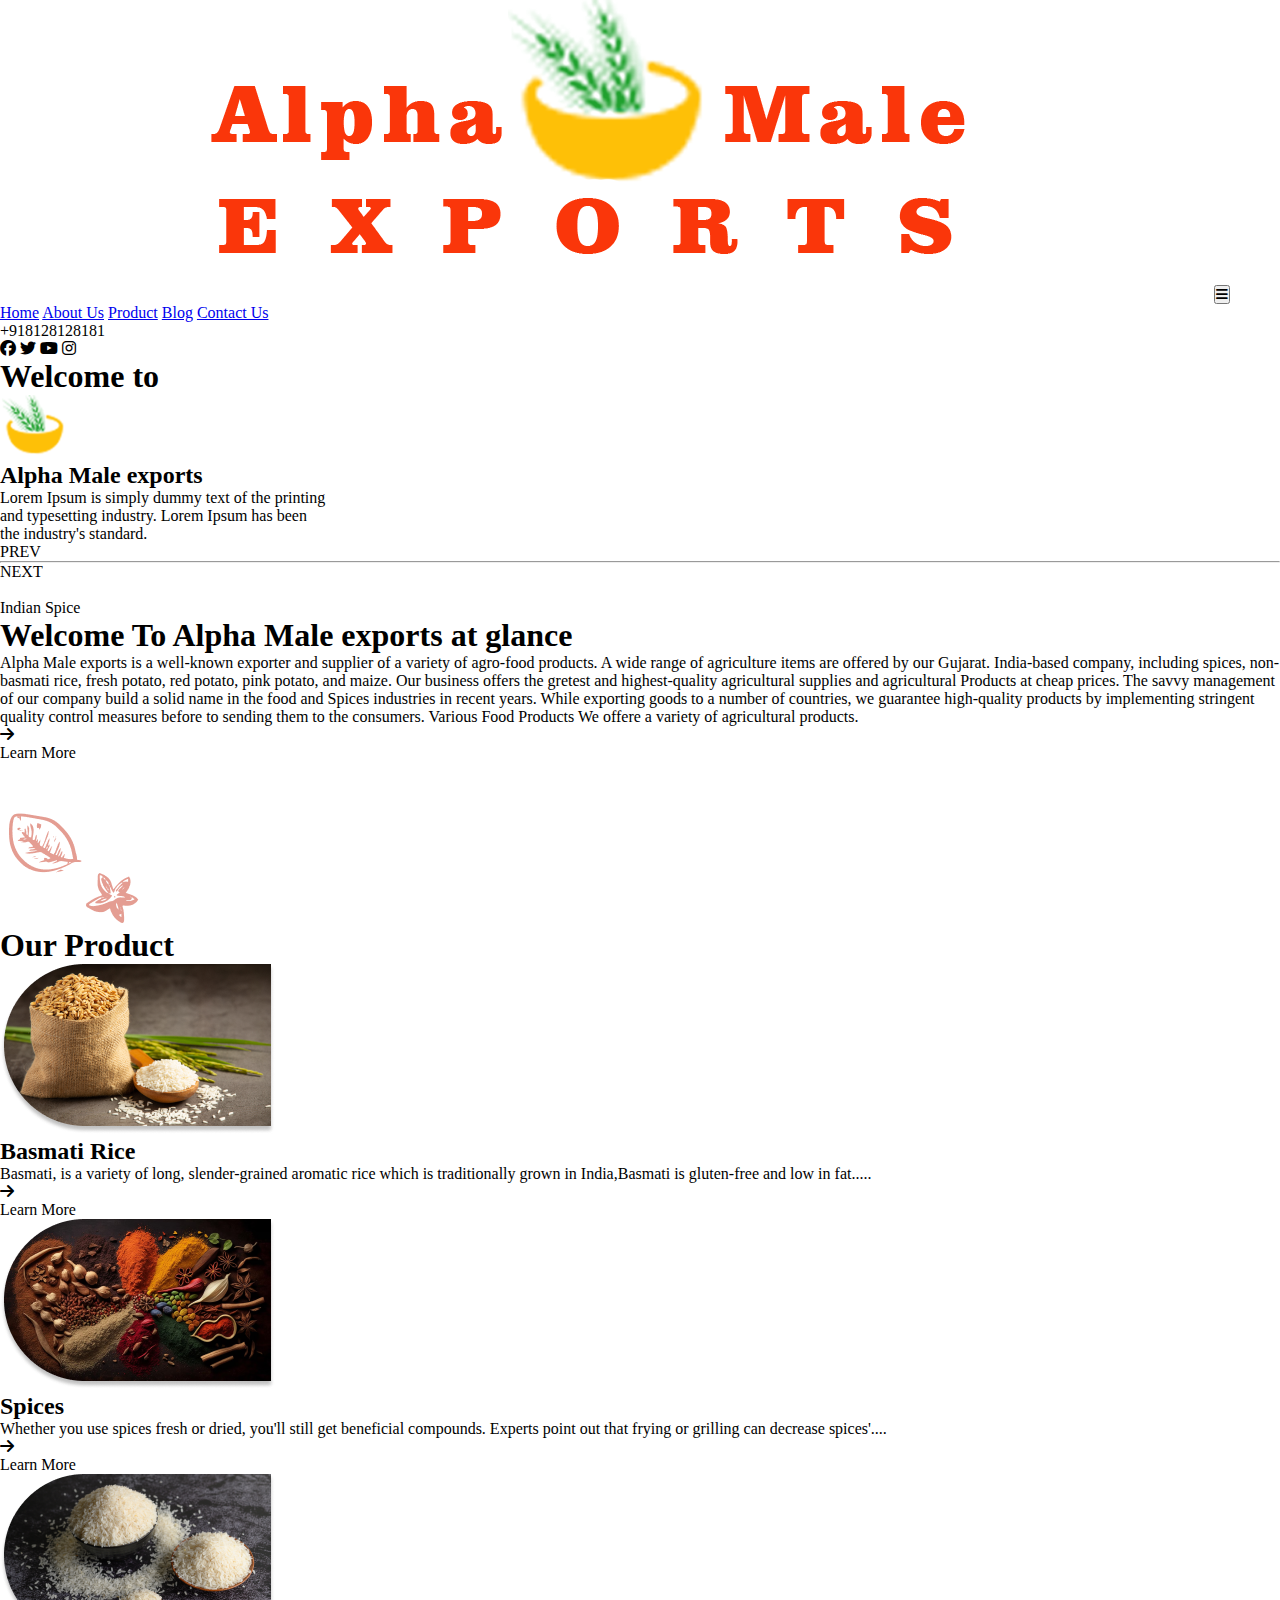
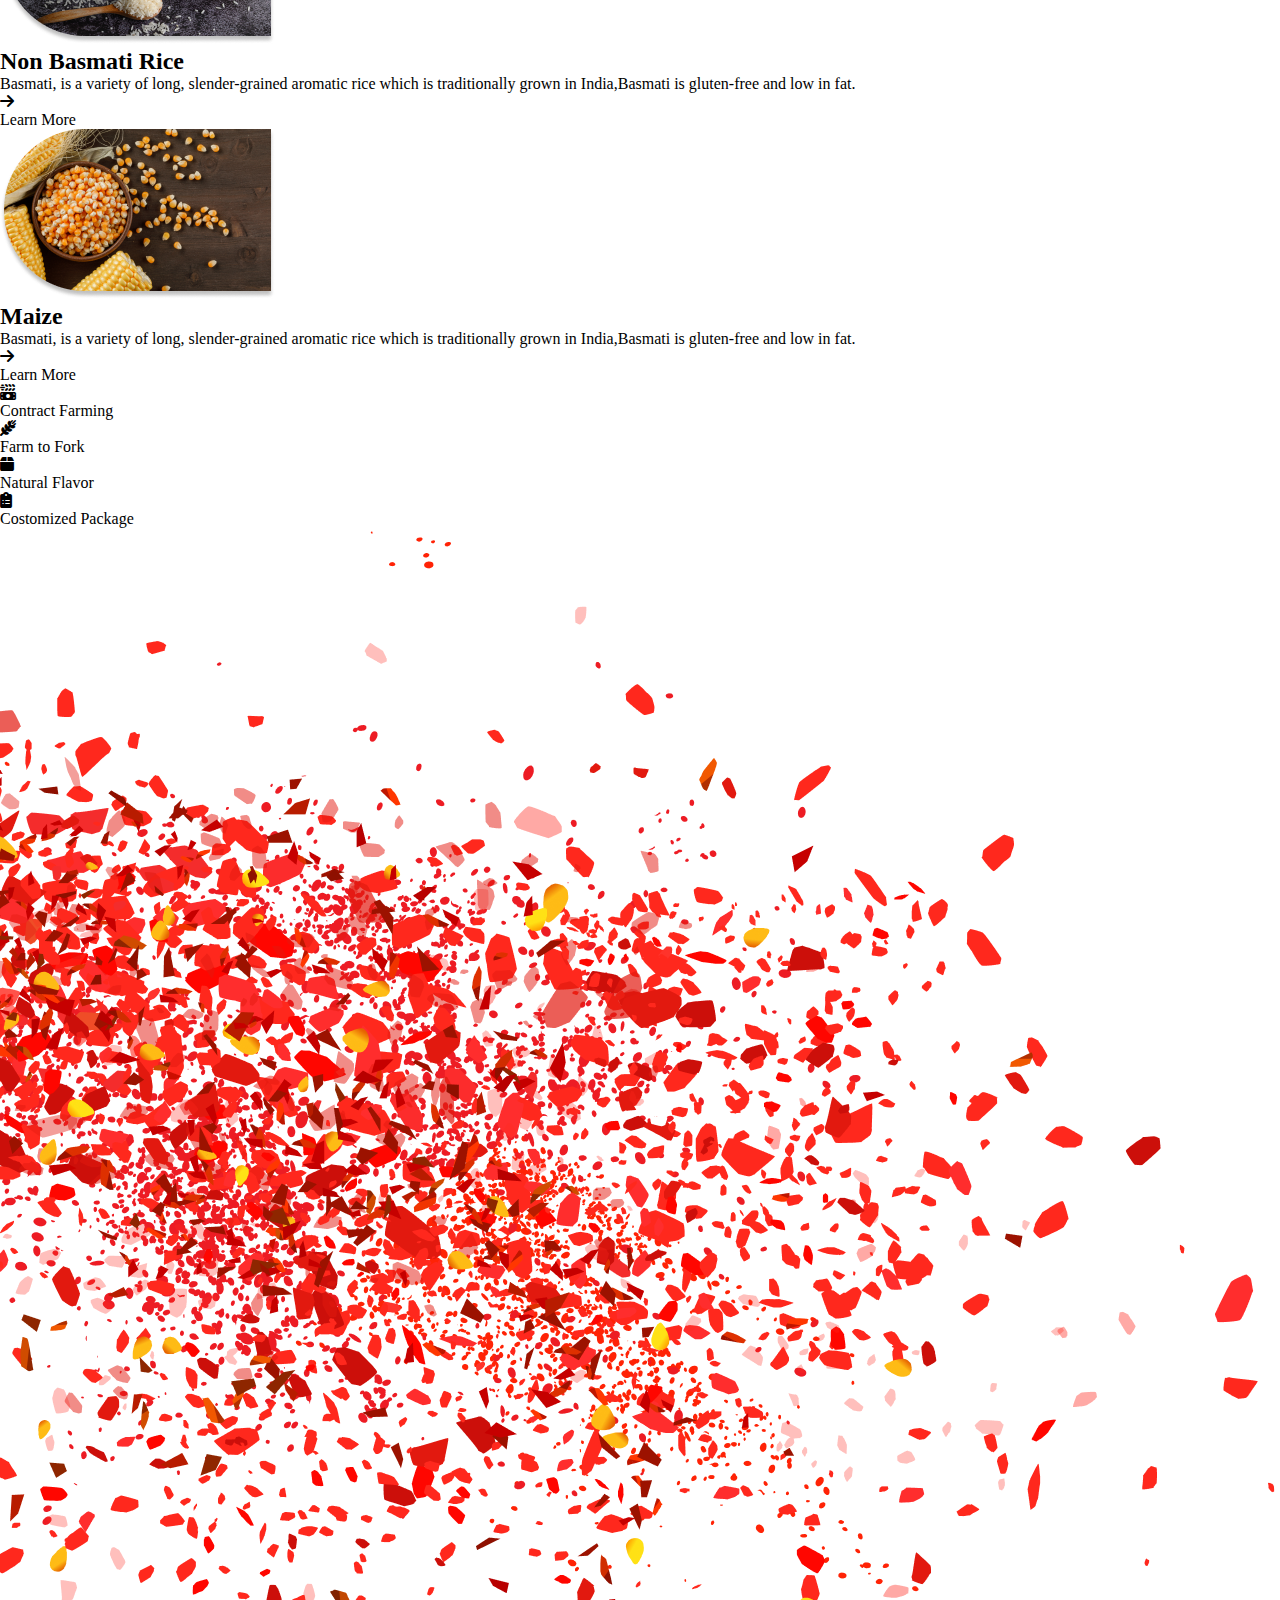
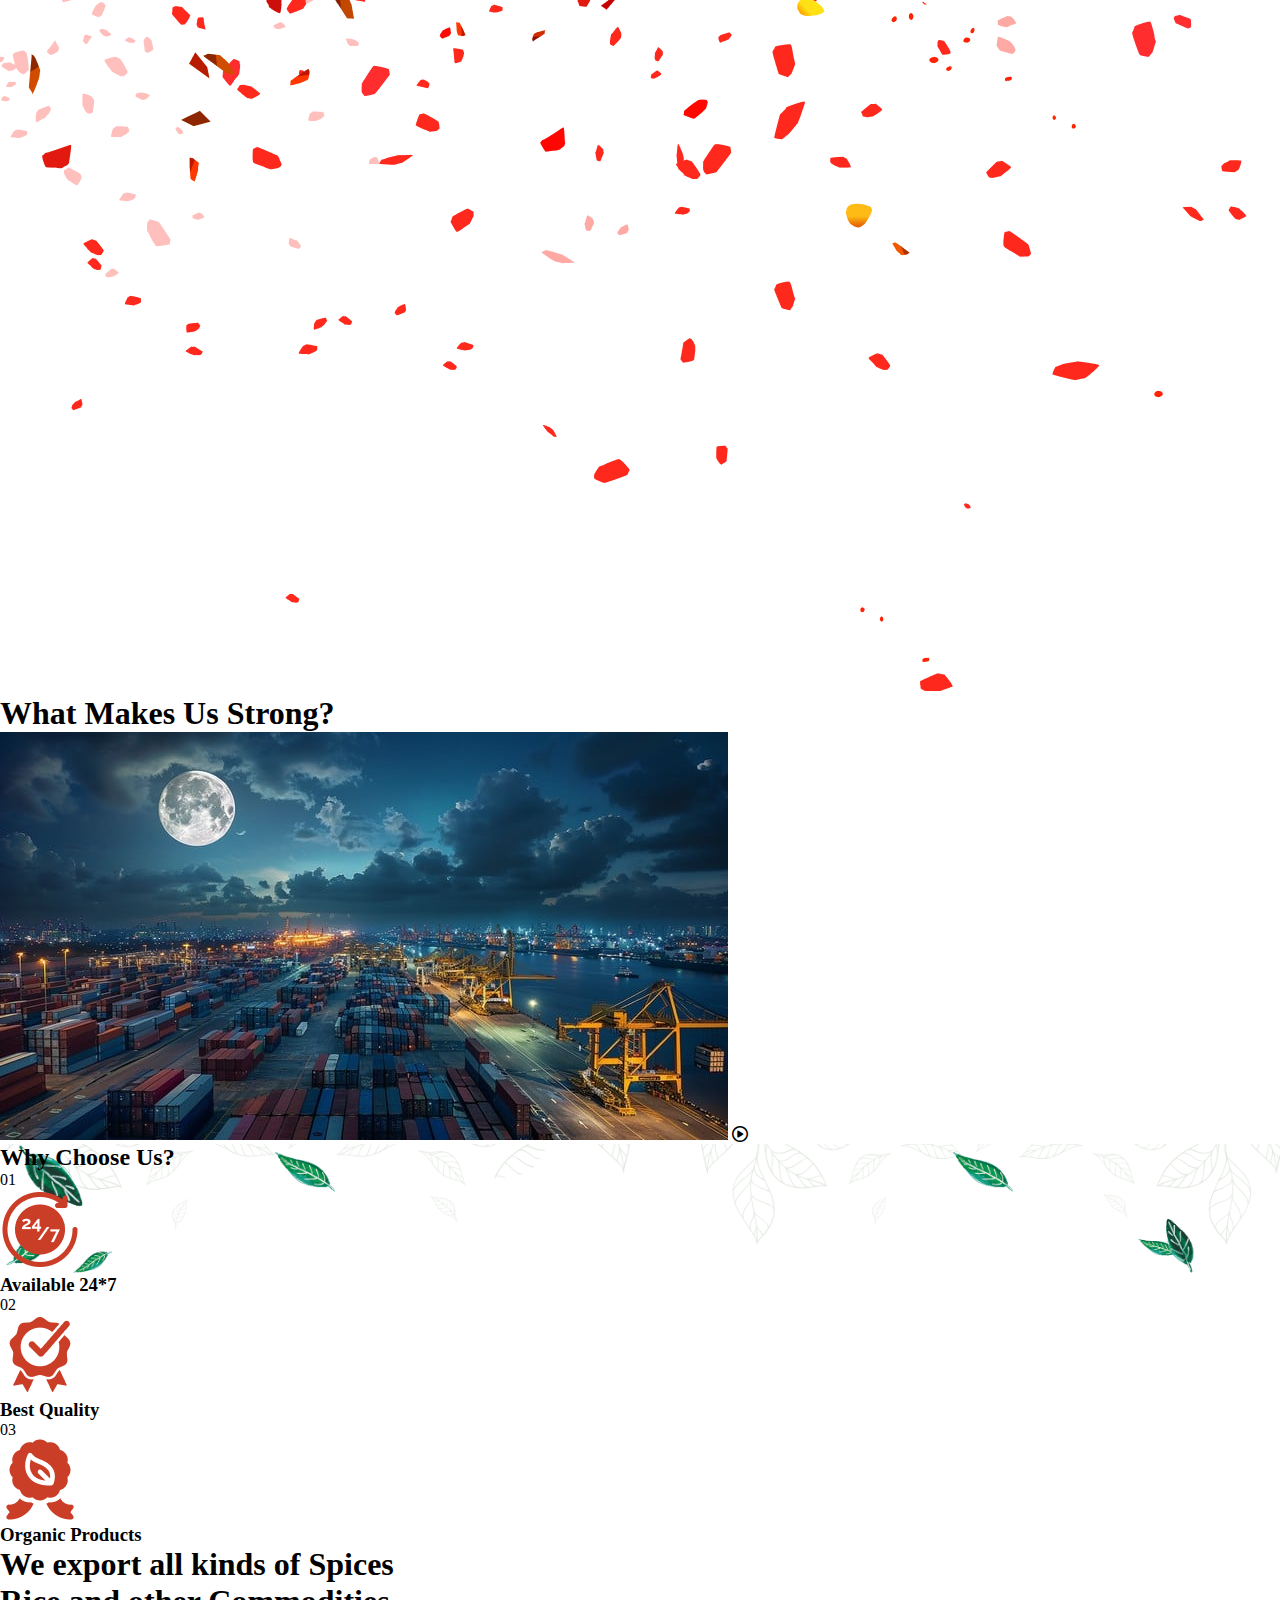
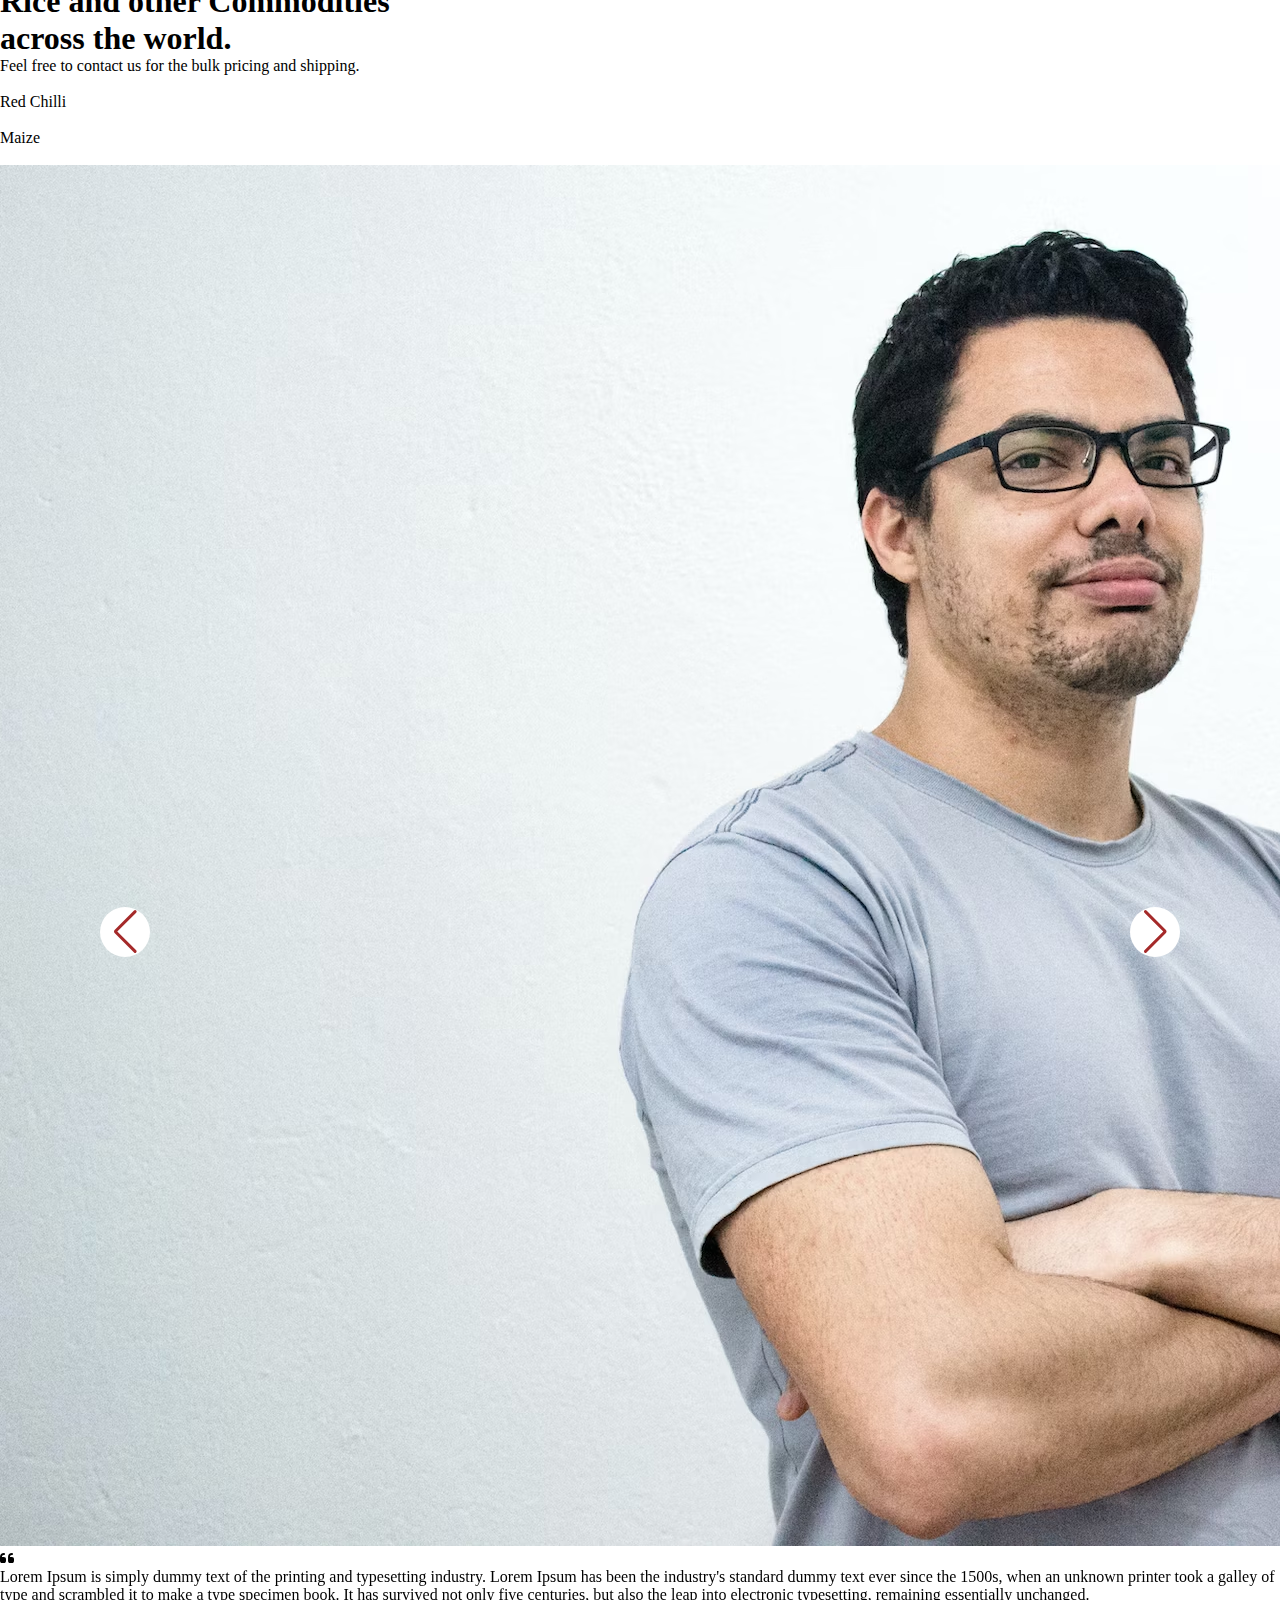
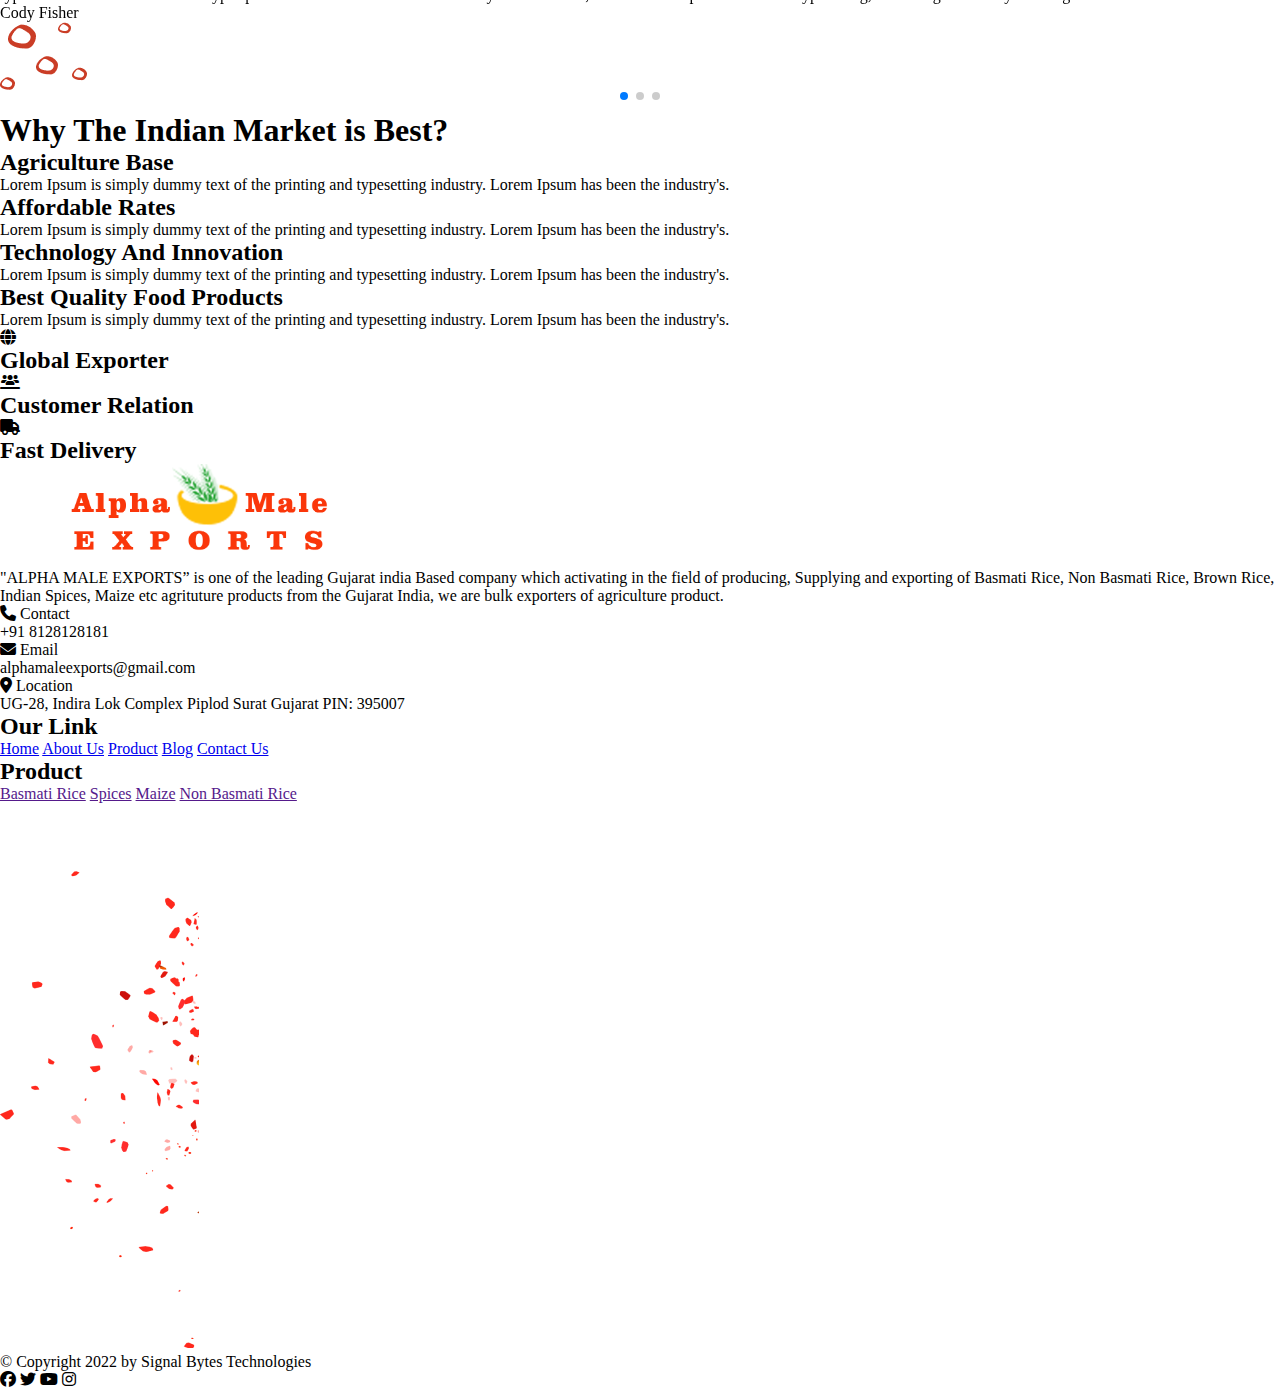
==== index.html @ 894bf76b "website done" ====
<!DOCTYPE html>
<html lang="en">
  <head>
    <meta charset="UTF-8" />
    <meta name="viewport" content="width=device-width, initial-scale=1.0" />
    <title>Alpha Male Exports</title>
    <link rel="stylesheet" href="assets/css/style.css" />
    <link
      rel="stylesheet"
      href="https://cdnjs.cloudflare.com/ajax/libs/font-awesome/6.7.2/css/all.min.css"
    />

    <link
      rel="stylesheet"
      href="https://unpkg.com/swiper/swiper-bundle.min.css"
    />

    <script src="https://cdn.tailwindcss.com"></script>
  </head>
  <body>
    <!-- Header -->
    <section class="">
      <div class="container mx-auto px-4">
        <div class="header flex flex-wrap items-center justify-between p-5">
          <!-- Left Content -->
          <div
            class="leftContent flex items-center w-full sm:w-auto justify-between sm:justify-start"
          >
            <img
              src="assets/images/logo.png"
              alt="Logo"
              class="w-[150px] sm:w-[190px] h-auto"
            />
            <!-- Hamburger Menu for Mobile -->
            <button
              id="menuToggle"
              class="block sm:hidden text-2xl focus:outline-none"
            >
              <i class="fa-solid fa-bars"></i>
            </button>
          </div>

          <!-- Navigation Links -->
          <div
            id="mobileMenu"
            class="hidden w-full sm:flex sm:w-auto sm:items-center sm:space-x-6 sm:mt-0 mt-4"
          >
            <nav
              class="flex flex-col sm:flex-row space-y-4 sm:space-y-0 sm:space-x-6 text-lg"
            >
              <a href="./" class="hover:text-[#CA3D26] font-semibold">Home</a>
              <a href="/about.html" class="hover:text-[#CA3D26]">About Us</a>
              <a href="/product.html" class="hover:text-[#CA3D26]">Product</a>
              <a href="/blog.html" class="hover:text-[#CA3D26]">Blog</a>
              <a href="/contact.html" class="hover:text-[#CA3D26]"
                >Contact Us</a
              >
            </nav>
          </div>

          <!-- Right Content -->
          <div
            class="rightContent flex flex-wrap items-center space-y-4 sm:space-y-0 w-full sm:w-auto sm:mt-0 mt-4 justify-between"
          >
            <span class="text-sm sm:text-base sm:me-6">+918128128181</span>
            <div class="flex space-x-2">
              <i
                class="fa-brands fa-facebook bg-[#CA3D26] p-2 text-white rounded-full hover:bg-red-600"
              ></i>
              <i
                class="fa-brands fa-twitter bg-[#CA3D26] p-2 text-white rounded-full hover:bg-red-600"
              ></i>
              <i
                class="fa-brands fa-youtube bg-[#CA3D26] p-2 text-white rounded-full hover:bg-red-600"
              ></i>
              <i
                class="fa-brands fa-instagram bg-[#CA3D26] p-2 text-white rounded-full hover:bg-red-600"
              ></i>
            </div>
          </div>
        </div>
      </div>
    </section>

    <!-- Hero Section -->
    <section class="bg-[#CA3D26] py-24 px-3 lg:px-0">
      <div class="container mx-auto">
        <div class="flex w-screen">
          <div class="w-1/2 relative">
            <h1 class="text-5xl text-yellow-400 mb-6">Welcome to</h1>
            <img
              src="assets/images/image 2.png"
              alt=""
              class="absolute left-52 -top-2 md:left-64"
              width="70px"
            />
            <h2 class="text-5xl text-white font-bold mb-6">
              Alpha Male exports
            </h2>
            <p class="text-white text-lg mb-20">
              Lorem Ipsum is simply dummy text of the printing <br />
              and typesetting industry. Lorem Ipsum has been <br />
              the industry's standard.
            </p>
            <div class="flex text-white">
              <p>PREV</p>
              <hr class="border-t-1 border-white w-[200px] mx-2 my-3" />
              <p>NEXT</p>
            </div>
          </div>
          <div class="w-1/2 relative">
            <img
              src="assets/images/spicesImg.jpeg"
              alt=""
              class="rounded-l-full ms-28"
            />
            <!-- <img src="assets/images/cinnamonImg.png" alt="" width="90px" height="90px" class="rounded-full"> -->
            <p
              class="absolute bottom-16 lg:bottom-2 lg:right-20 right-0 text-lg text-white"
            >
              Indian Spice
            </p>
          </div>
        </div>
      </div>
    </section>

    <section class="my-24 px-3 lg:px-0">
      <div class="container mx-auto">
        <div class="text-center md:px-20 md:py-10 px-3 py-5 bg-[#FDF4E4] rounded-3xl relative">
          <div class="flex justify-center mb-5 mt-4">
            <h1 class="text-3xl font-bold">
              <span class="text-red-500 italic">Welcome To</span> Alpha Male
              exports at glance
            </h1>
          </div>
          <p class="text-lg py-2">
            Alpha Male exports is a well-known exporter and supplier of a
            variety of agro-food products. A wide range of agriculture items are
            offered by our Gujarat. India-based company, including spices,
            non-basmati rice, fresh potato, red potato, pink potato, and maize.
            Our business offers the gretest and highest-quality agricultural
            supplies and agricultural Products at cheap prices. The savvy
            management of our company build a solid name in the food and Spices
            industries in recent years. While exporting goods to a number of
            countries, we guarantee high-quality products by implementing
            stringent quality control measures before to sending them to the
            consumers. Various Food Products We offere a variety of agricultural
            products.
          </p>
          <div class="flex justify-center items-center my-7">
            <i
              class="fa-solid fa-arrow-right bg-[#CA3D26] rounded-full p-3 text-white"
            ></i>
            <p class="text-[#CA3D26] font-bold ms-3">Learn More</p>
          </div>
          <img src="assets/images/svg8.png" alt="" class="absolute -top-8" />
          <img
            src="assets/images/svg9.png"
            alt=""
            class="absolute top-20 right-8"
          />
        </div>
      </div>
    </section>

    <!-- Our Product -->
    <section class="my-24 px-3 lg:px-0">
      <div class="container mx-auto">
        <div class="text-center">
          <h1 class="text-4xl font-bold">Our Product</h1>
          <div
            class="grid grid-cols-1 sm:grid-cols-2 lg:grid-cols-4 gap-4 py-8"
          >
            <div class="shadow-md rounded-xl p-6">
              <div class="border border-red-500 rounded-xl overflow-hidden">
                <img
                  src="assets/images/Rectangle 17.png"
                  alt=""
                  class="mt-3 float-right"
                />
                <div class="px-8">
                  <h2 class="text-2xl font-semibold my-5">Basmati Rice</h2>
                  <p class="text-gray-500">
                    Basmati, is a variety of long, slender-grained aromatic rice
                    which is traditionally grown in India,Basmati is gluten-free
                    and low in fat.....
                  </p>
                  <div class="flex justify-center items-center my-7">
                    <i
                      class="fa-solid fa-arrow-right bg-[#CA3D26] rounded-full p-3 text-white"
                    ></i>
                    <p class="text-[#CA3D26] font-bold ms-3">Learn More</p>
                  </div>
                </div>
              </div>
            </div>
            <div class="shadow-md rounded-xl p-6">
              <div class="border border-yellow-500 rounded-xl overflow-hidden">
                <img
                  src="assets/images/Rectangle 17 (1).png"
                  alt=""
                  class="mt-3 float-right"
                />
                <div class="px-8">
                  <h2 class="text-2xl font-semibold my-5">Spices</h2>
                  <p class="text-gray-500">
                    Whether you use spices fresh or dried, you'll still get
                    beneficial compounds. Experts point out that frying or
                    grilling can decrease spices'....
                  </p>
                  <div class="flex justify-center items-center my-7">
                    <i
                      class="fa-solid fa-arrow-right bg-yellow-500 rounded-full p-3 text-white"
                    ></i>
                    <p class="text-yellow-500 font-bold ms-3">Learn More</p>
                  </div>
                </div>
              </div>
            </div>
            <div class="shadow-md rounded-xl p-6">
              <div class="border border-red-500 rounded-xl overflow-hidden">
                <img
                  src="assets/images/Rectangle 17 (2).png"
                  alt=""
                  class="mt-3 float-right"
                />
                <div class="px-8">
                  <h2 class="text-2xl font-semibold my-5">Non Basmati Rice</h2>
                  <p class="text-gray-500">
                    Basmati, is a variety of long, slender-grained aromatic rice
                    which is traditionally grown in India,Basmati is gluten-free
                    and low in fat.
                  </p>
                  <div class="flex justify-center items-center my-7">
                    <i
                      class="fa-solid fa-arrow-right bg-[#CA3D26] rounded-full p-3 text-white"
                    ></i>
                    <p class="text-[#CA3D26] font-bold ms-3">Learn More</p>
                  </div>
                </div>
              </div>
            </div>
            <div class="shadow-md rounded-xl p-6">
              <div class="border border-yellow-500 rounded-xl overflow-hidden">
                <img
                  src="assets/images/Rectangle 17 (3).png"
                  alt=""
                  class="mt-3 float-right"
                />
                <div class="px-8">
                  <h2 class="text-2xl font-semibold my-5">Maize</h2>
                  <p class="text-gray-500">
                    Basmati, is a variety of long, slender-grained aromatic rice
                    which is traditionally grown in India,Basmati is gluten-free
                    and low in fat.
                  </p>
                  <div class="flex justify-center items-center my-7">
                    <i
                      class="fa-solid fa-arrow-right bg-yellow-500 rounded-full p-3 text-white"
                    ></i>
                    <p class="text-yellow-500 font-bold ms-3">Learn More</p>
                  </div>
                </div>
              </div>
            </div>
          </div>
        </div>
      </div>
    </section>

    <!-- Make Us Strong -->
    <section class="my-24">
      <div class="container mx-auto">
        <div class="md:flex">
          <div class="w-full md:w-1/2 relative">
            <div class="flex">
              <div class="w-1/2">
                <div class="shadow-lg p-5 text-center m-5 rounded-2xl">
                  <i
                    class="fa-solid fa-money-bill-wheat text-4xl bg-[#CA3D26] rounded-full px-5 py-4 text-white"
                  ></i>
                  <p class="text-md lg:text-xl font-bold my-8">
                    Contract Farming
                  </p>
                </div>
              </div>
              <div class="w-1/2">
                <div class="shadow-lg p-5 text-center m-5 rounded-2xl">
                  <i
                    class="fa-solid fa-wheat-awn text-4xl bg-yellow-500 rounded-full px-5 py-4 text-white"
                  ></i>
                  <p class="text-md lg:text-xl font-bold my-8">Farm to Fork</p>
                </div>
              </div>
            </div>
            <div class="flex">
              <div class="w-1/2">
                <div class="shadow-lg p-5 text-center m-5 rounded-2xl">
                  <i
                    class="fa-solid fa-box text-4xl bg-yellow-500 rounded-full px-5 py-4 text-white"
                  ></i>
                  <p class="text-md lg:text-xl font-bold my-8">
                    Natural Flavor
                  </p>
                </div>
              </div>
              <div class="w-1/2">
                <div class="shadow-lg p-5 text-center m-5 rounded-2xl">
                  <i
                    class="fa-solid fa-clipboard-list text-4xl bg-[#CA3D26] rounded-full px-6 py-4 text-white"
                  ></i>
                  <p class="text-md lg:text-xl font-bold my-8">
                    Costomized Package
                  </p>
                </div>
              </div>
            </div>
            <img
              src="assets/images/svg7.png"
              alt=""
              class="absolute top-[10%] -left-[25%] w-[300px]"
            />
          </div>
          <div class="w-full lg:w-1/2 relative lg:ms-12 px-3 lg:px-0">
            <h1 class="text-2xl md:text-4xl font-bold">
              What Makes Us Strong?
            </h1>
            <img
              src="assets/images/portViewImg.jpg"
              alt=""
              class="rounded-3xl mt-5"
            />
            <i
              class="fa-regular fa-circle-play text-5xl md:text-7xl bg-white rounded-full py-3 px-3 md:p-3 absolute top-[50%] left-[45%] md:top-[25%] md:left-[40%] lg:top-[30%] xl:top-[40%] xl:left-[45%] 2xl:top-[45%]"
            ></i>
          </div>
        </div>
      </div>
    </section>

    <!-- Choose Us -->
    <section class="my-24 bg-[#FDF4E4]">
      <div class="container mx-auto text-center">
        <div class="py-20 px-4 chooseBgImg">
          <!-- Header -->
          <div class="">
            <h2 class="text-center text-3xl md:text-4xl font-bold pb-20">
              <span class="text-red-500 italic">Why</span> Choose Us?
            </h2>
          </div>

          <!-- Features Section -->
          <div
            class="flex flex-wrap   justify-evenly items-center mt-10  md:space-y-0 md:space-x-4"
          >
            <!-- Card 1 -->
            <div class="text-center relative flex justify-center items-center">
              <p
                class="absolute -top-8 -right-8 md:-top-16 md:-right-10 transform -translate-x-1/2 text-4xl md:text-7xl text-gray-300 font-bold"
              >
                01
              </p>
              <img
                src="assets/images/Frame.png"
                alt="Available 24/7"
                class="mx-auto"
              />
              <h3 class="text-xl md:text-2xl font-bold mt-4 ms-5 mb-3">
                Available 24*7
              </h3>
            </div>

            <!-- Divider -->
            <div
              class="hidden md:block border-l-2 border-dotted border-black h-16"
            ></div>

            <!-- Card 2 -->
            <div class="text-center relative flex justify-center items-center my-5 md:my-0">
              <p
                class="my-5 md:my-0 absolute -top-8 -right-8 md:-top-16 md:-right-10 transform -translate-x-1/2 text-4xl md:text-7xl text-gray-300 font-bold"
              >
                02
              </p>
              <img
                src="assets/images/Frame (1).png"
                alt="Available 24/7"
                class="mx-auto"
              />
              <h3 class="text-xl md:text-2xl font-bold mt-4 ms-9 md:ms-5 mb-3">
                Best Quality
              </h3>
            </div>

            <!-- Divider -->
            <div
              class="hidden md:block border-l-2 border-dotted border-black h-16"
            ></div>

            <!-- Card 3 -->
            <div class="text-center relative flex justify-center items-center">
              <p
                class="my-5 md:my-0 absolute -top-8 -right-8 md:-top-16 md:-right-10 transform -translate-x-1/2 text-4xl md:text-7xl text-gray-300 font-bold"
              >
                03
              </p>
              <img
                src="assets/images/Frame (2).png"
                alt="Available 24/7"
                class="mx-auto"
              />
              <h3
                class="text-xl md:text-2xl font-bold mt-8 md:mt-4 md:ms-5 mb-3"
              >
                Organic Products
              </h3>
            </div>

            <!-- <div class="text-center relative">
              <p
                class="absolute -top-6 left-1/2 transform -translate-x-1/2 text-5xl text-gray-200 font-bold"
              >
                03
              </p>
              <img
                src="assets/images/Frame (2).png"
                alt="Organic Products"
                class="mx-auto"
              />
              <h3 class="text-lg font-semibold mt-4">Organic Products</h3>
            </div> -->
          </div>
        </div>
      </div>
    </section>

    <!-- We Export -->
    <section class="my-24 px-3 lg:px-0">
      <div class="container mx-auto">
        <div class="flex flex-wrap">
          <div class="w-full lg:w-1/2 my-12">
            <h1 class="text-2xl md:text-4xl font-bold">
              <span class="text-red-500 italic">We export</span> all kinds of
              Spices <br />
              Rice and other Commodities <br />
              across the world.
            </h1>
            <p class="my-8 text-gray-600">
              Feel free to contact us for the bulk pricing and shipping.
            </p>
          </div>
          <div class="w-full lg:w-1/2">
            <div class="flex flex-wrap">
              <div class="lg:w-1/2 w-full md:px-[12px] py-[10px] md:py-0">
                <div class="relative rounded-3xl overflow-hidden">
                  <img
                    src="assets/images/exportImg1.jpeg"
                    alt=""
                    class="exportImg1 w-full"
                  />
                  <div class="absolute bg-[#00000070] bottom-0 left-0 right-0">
                    <p class="text-white font-bold text-xl text-center py-4">
                      Red Chilli
                    </p>
                  </div>
                </div>
              </div>
              <div class="lg:w-1/2 w-full md:px-[12px]">
                <div class="relative rounded-3xl overflow-hidden">
                  <img
                    src="assets/images/exportImg2.jpeg"
                    alt=""
                    class="exportImg1 w-full"
                  />
                  <div class="absolute bg-[#00000070] bottom-0 left-0 right-0">
                    <p class="text-white font-bold text-xl text-center py-4">
                      Maize
                    </p>
                  </div>
                </div>
              </div>
            </div>
          </div>
        </div>
      </div>
    </section>

    <!-- Our Clients -->
    <section class="my-24 px-3 lg:px-0">
      <div class="container mx-auto">
        <div class="swiper mySwiper">
          <div class="swiper-wrapper">
            <!-- SLIDER 1 -->
            <div class="swiper-slide">
              <div class="flex justify-between">
                <div class="w-1/6 hidden xl:block">
                  <div class="relative">
                    <img
                      src="assets/images/clientImg1.jpg"
                      alt=""
                      class="w-[235px] h-[505px] rounded-3xl object-cover"
                    />
                    <div
                      class="absolute inset-0 bg-red-500 opacity-50 rounded-3xl pointer-events-none"
                    ></div>
                    <div
                      class="swiper-button-prev bg-white rounded-full text-[#CA3D26] absolute top-[50%] left-[40%]"
                    ></div>
                  </div>
                </div>
                <div class="md:w-3/4 w-full md:px-8">
                  <div class="bg-[#FDF4E4] rounded-3xl h-full relative">
                    <div class="flex p-8 flex-wrap h-full">
                      <div class="md:w-1/3 w-full px-[12px]">
                        <img
                          src="assets/images/clientImg.png"
                          alt=""
                          class="w-auto h-full rounded-2xl object-cover"
                        />
                      </div>
                      <div class="md:w-2/3 w-full px-[12px]">
                        <i class="fa-solid fa-quote-left text-5xl md:text-7xl my-5"></i>
                        <p class="md:leading-10">
                          Lorem Ipsum is simply dummy text of the printing and
                          typesetting industry. Lorem Ipsum has been the
                          industry's standard dummy text ever since the 1500s,
                          when an unknown printer took a galley of type and
                          scrambled it to make a type specimen book. It has
                          survived not only five centuries, but also the leap
                          into electronic typesetting, remaining essentially
                          unchanged.
                        </p>
                        <p class="text-xl font-bold mt-5">Cody Fisher</p>
                      </div>
                    </div>
                    <img
                      src="assets/images/svgClient.png"
                      alt=""
                      class="absolute xl:right-20 xl:top-12 hidden md:block"
                    />
                  </div>
                </div>
                <div class="w-1/6 hidden xl:block">
                  <div class="relative">
                    <img
                      src="assets/images/clientImg2.jpg"
                      alt=""
                      class="w-[235px] h-[505px] rounded-3xl object-cover"
                    />
                    <div
                      class="absolute inset-0 bg-red-500 opacity-50 rounded-3xl pointer-events-none"
                    ></div>
                    <div
                      class=" swiper-button-next bg-white rounded-full text-[#CA3D26] absolute top-[50%] left-[40%]"
                    ></div>
                  </div>
                </div>
              </div>
            </div>
            <!-- SLIDER 2 -->
            <div class="swiper-slide">
              <div class="flex justify-between">
                <div class="w-1/6 hidden xl:block">
                  <div class="relative">
                    <img
                      src="assets/images/clientImg1.jpg"
                      alt=""
                      class="w-[235px] h-[505px] rounded-3xl object-cover"
                    />
                    <div
                      class="absolute inset-0 bg-red-500 opacity-50 rounded-3xl pointer-events-none"
                    ></div>
                    <div
                      class="swiper-button-prev bg-white rounded-full text-[#CA3D26] absolute top-[50%] left-[40%]"
                    ></div>
                  </div>
                </div>
                <div class="md:w-3/4 w-full md:px-8">
                  <div class="bg-[#FDF4E4] rounded-3xl h-full relative">
                    <div class="flex p-8 flex-wrap h-full">
                      <div class="md:w-1/3 w-full px-[12px]">
                        <img
                          src="assets/images/clientImg.png"
                          alt=""
                          class="w-auto h-full rounded-2xl object-cover"
                        />
                      </div>
                      <div class="md:w-2/3 w-full px-[12px]">
                        <i class="fa-solid fa-quote-left text-5xl md:text-7xl my-5"></i>
                        <p class="md:leading-10">
                          Lorem Ipsum is simply dummy text of the printing and
                          typesetting industry. Lorem Ipsum has been the
                          industry's standard dummy text ever since the 1500s,
                          when an unknown printer took a galley of type and
                          scrambled it to make a type specimen book. It has
                          survived not only five centuries, but also the leap
                          into electronic typesetting, remaining essentially
                          unchanged.
                        </p>
                        <p class="text-xl font-bold mt-5">Cody Fisher</p>
                      </div>
                    </div>
                    <img
                      src="assets/images/svgClient.png"
                      alt=""
                      class="absolute xl:right-20 xl:top-12 hidden md:block"
                    />
                  </div>
                </div>
                <div class="w-1/6 hidden xl:block">
                  <div class="relative">
                    <img
                      src="assets/images/clientImg2.jpg"
                      alt=""
                      class="w-[235px] h-[505px] rounded-3xl object-cover"
                    />
                    <div
                      class="absolute inset-0 bg-red-500 opacity-50 rounded-3xl pointer-events-none"
                    ></div>
                    <div
                      class=" swiper-button-next bg-white rounded-full text-[#CA3D26] absolute top-[50%] left-[40%]"
                    ></div>
                  </div>
                </div>
              </div>
            </div>
            <!-- SLIDER 3 -->
            <div class="swiper-slide">
              <div class="flex justify-between">
                <div class="w-1/6 hidden xl:block">
                  <div class="relative">
                    <img
                      src="assets/images/clientImg1.jpg"
                      alt=""
                      class="w-[235px] h-[505px] rounded-3xl object-cover"
                    />
                    <div
                      class="absolute inset-0 bg-red-500 opacity-50 rounded-3xl pointer-events-none"
                    ></div>
                    <div
                      class="swiper-button-prev bg-white rounded-full text-[#CA3D26] absolute top-[50%] left-[40%]"
                    ></div>
                  </div>
                </div>
                <div class="md:w-3/4 w-full md:px-8">
                  <div class="bg-[#FDF4E4] rounded-3xl h-full relative">
                    <div class="flex p-8 flex-wrap h-full">
                      <div class="md:w-1/3 w-full px-[12px]">
                        <img
                          src="assets/images/clientImg.png"
                          alt=""
                          class="w-auto h-full rounded-2xl object-cover"
                        />
                      </div>
                      <div class="md:w-2/3 w-full px-[12px]">
                        <i class="fa-solid fa-quote-left text-5xl md:text-7xl my-5"></i>
                        <p class="md:leading-10">
                          Lorem Ipsum is simply dummy text of the printing and
                          typesetting industry. Lorem Ipsum has been the
                          industry's standard dummy text ever since the 1500s,
                          when an unknown printer took a galley of type and
                          scrambled it to make a type specimen book. It has
                          survived not only five centuries, but also the leap
                          into electronic typesetting, remaining essentially
                          unchanged.
                        </p>
                        <p class="text-xl font-bold mt-5">Cody Fisher</p>
                      </div>
                    </div>
                    <img
                      src="assets/images/svgClient.png"
                      alt=""
                      class="absolute xl:right-20 xl:top-12 hidden md:block"
                    />
                  </div>
                </div>
                <div class="w-1/6 hidden xl:block">
                  <div class="relative">
                    <img
                      src="assets/images/clientImg2.jpg"
                      alt=""
                      class="w-[235px] h-[505px] rounded-3xl object-cover"
                    />
                    <div
                      class="absolute inset-0 bg-red-500 opacity-50 rounded-3xl pointer-events-none"
                    ></div>
                    <div
                      class=" swiper-button-next bg-white rounded-full text-[#CA3D26] absolute top-[50%] left-[40%]"
                    ></div>
                  </div>
                </div>
              </div>
            </div>
          </div>
          <div class="swiper-pagination"></div>
          <!-- <div class="swiper-button-next hidden md:block"></div> -->
          <!-- <div class="swiper-button-prev hidden md:block"></div> -->
        </div>
      </div>
    </section>

    <!-- Indian Market -->
    <section class="my-24 px-3 lg:px-0">
      <div class="container mx-auto">
        <h1 class="text-2xl md:text-4xl font-bold text-center my-20">
          <span class="text-red-500 italic">Why</span> The Indian Market is
          Best?
        </h1>
        <div class="md:flex">
          <div class="w-full md:w-1/2 md:m-5">
            <div class="shadow-lg p-10 rounded-xl">
              <h2 class="text-red-500 text-xl font-bold">Agriculture Base</h2>
              <p class="mt-5 text-gray-600 w-3/4">
                Lorem Ipsum is simply dummy text of the printing and typesetting
                industry. Lorem Ipsum has been the industry's.
              </p>
            </div>
          </div>
          <div class="w-full md:w-1/2 md:m-5">
            <div class="shadow-lg p-10 rounded-xl">
              <h2 class="text-red-500 text-xl font-bold">Affordable Rates</h2>
              <p class="mt-5 text-gray-600 w-3/4">
                Lorem Ipsum is simply dummy text of the printing and typesetting
                industry. Lorem Ipsum has been the industry's.
              </p>
            </div>
          </div>
        </div>
        <div class="md:flex">
          <div class="w-full md:w-1/2 md:m-5">
            <div class="shadow-lg p-10 rounded-xl">
              <h2 class="text-red-500 text-xl font-bold">
                Technology And Innovation
              </h2>
              <p class="mt-5 text-gray-600 w-3/4">
                Lorem Ipsum is simply dummy text of the printing and typesetting
                industry. Lorem Ipsum has been the industry's.
              </p>
            </div>
          </div>
          <div class="w-full md:w-1/2 md:m-5">
            <div class="shadow-lg p-10 rounded-xl">
              <h2 class="text-red-500 text-xl font-bold">
                Best Quality Food Products
              </h2>
              <p class="mt-5 text-gray-600 w-3/4">
                Lorem Ipsum is simply dummy text of the printing and typesetting
                industry. Lorem Ipsum has been the industry's.
              </p>
            </div>
          </div>
        </div>
      </div>
    </section>

    <!--  -->
    <section class="my-20 bg-red-500 py-10 px-3 lg:px-0 bgImg relative">
      <div
        class="absolute inset-0 bg-gradient-to-r from-red-700/90 to-red-300/20"
      ></div>
      <div class="container mx-auto">
        <div class="md:flex justify-evenly">
          <div class="text-white text-center z-10">
            <i class="fa-solid fa-globe text-4xl"></i>
            <h2 class="text-xl font-semibold mt-4 md:mb-0 mb-7">
              Global Exporter
            </h2>
          </div>
          <div class="border border-dotted md:mb-0 mb-7 z-10"></div>
          <div class="text-white text-center z-10">
            <i class="fa-solid fa-users-line text-4xl"></i>
            <h2 class="text-xl font-semibold mt-4 md:mb-0 mb-7">
              Customer Relation
            </h2>
          </div>
          <div class="border border-dotted md:mb-0 mb-7 z-10"></div>
          <div class="text-white text-center z-10">
            <i class="fa-solid fa-truck text-4xl"></i>
            <h2 class="text-xl font-semibold mt-4">Fast Delivery</h2>
          </div>
        </div>
      </div>
    </section>

    <!-- Footer -->
    <footer class="my-12 px-3 lg:px-0">
      <div class="container mx-auto relative">
        <div class="md:flex">
          <div class="w-full md:w-1/2 text-start">
            <img src="assets/images/logo.png" alt="" width="410px" />
            <p class="my-6 w-3/4 text-gray-500">
              "ALPHA MALE EXPORTS” is one of the leading Gujarat india Based
              company which activating in the field of producing, Supplying and
              exporting of Basmati Rice, Non Basmati Rice, Brown Rice, Indian
              Spices, Maize etc agrituture products from the Gujarat India, we
              are bulk exporters of agriculture product.
            </p>
          </div>
          <div class="w-full md:w-1/2">
            <div class="md:flex mt-7">
              <div class="">
                <i
                  class="fa-solid fa-phone bg-red-500 rounded-full p-2 text-white me-3"
                ></i>
                <span class="font-bold text-xl">Contact</span> <br />
                <span class="me-10 text-gray-600">+91 8128128181</span>
              </div>
              <div class="md:ms-5 mt-5 md:mt-0">
                <i
                  class="fa-solid fa-envelope bg-red-500 rounded-full p-2 text-white me-3"
                ></i>
                <span class="font-bold text-xl">Email</span> <br />
                <span class="me-10 text-gray-600"
                  >alphamaleexports@gmail.com</span
                >
              </div>
            </div>
            <div class="mt-5 md:mt-9">
              <i
                class="fa-solid fa-location-dot bg-red-500 rounded-full p-2 px-3 text-white mt-3 me-3"
              ></i>
              <span class="font-bold text-xl">Location</span> <br />
              <span class="me-10 text-gray-600"
                >UG-28, Indira Lok Complex Piplod Surat Gujarat PIN:
                395007</span
              >
            </div>
          </div>
        </div>
        <div class="border border-gray-300"></div>
        <div class="md:flex">
          <div class="md:w-1/2">
            <h2 class="mt-9 font-bold text-lg">Our Link</h2>
            <div class="mt-6 font-semibold text-gray-600">
              <a href="./" class="me-8">Home</a>
              <a href="/about.html" class="me-8">About Us</a>
              <a href="/product.html" class="me-8">Product</a>
              <a href="/blog.html" class="me-8">Blog</a>
              <a href="/contact.html" class="me-8">Contact Us</a>
            </div>
          </div>
          <div class="md:w-1/2">
            <h2 class="mt-9 font-bold text-lg">Product</h2>
            <div class="mt-6 font-semibold text-gray-600">
              <a href="" class="me-8">Basmati Rice</a>
              <a href="" class="me-8">Spices</a>
              <a href="" class="me-8">Maize</a>
              <a href="" class="me-8">Non Basmati Rice</a>
            </div>
          </div>
        </div>
        <img
          src="assets/images/svg7 (2).png"
          alt=""
          class="absolute -top-20 -right-10"
        />
      </div>
    </footer>

    <section class="bg-[#FDF4E4] px-3 lg:px-0">
      <div class="container mx-auto">
        <div class="py-8 text-gray-600 flex justify-between">
          <p>© Copyright 2022 by Signal Bytes Technologies</p>
          <div class="">
            <i
              class="fa-brands fa-facebook bg-[#CA3D26] p-2 text-white rounded-full me-2"
            ></i>
            <i
              class="fa-brands fa-twitter bg-[#CA3D26] p-2 text-white rounded-full me-2"
            ></i>
            <i
              class="fa-brands fa-youtube bg-[#CA3D26] p-2 text-white rounded-full me-2"
            ></i>
            <i
              class="fa-brands fa-instagram bg-[#CA3D26] p-2 text-white rounded-full me-2 mt-2 md:mt-0"
            ></i>
          </div>
        </div>
      </div>
    </section>
  </body>

  <!-- <script src="https://cdn.jsdelivr.net/npm/swiper@11/swiper-bundle.min.js"></script> -->
  <script src="https://unpkg.com/swiper/swiper-bundle.min.js"></script>

  <!-- Mobile Menu Script -->
  <script>
    const menuToggle = document.getElementById("menuToggle");
    const mobileMenu = document.getElementById("mobileMenu");

    menuToggle.addEventListener("click", () => {
      mobileMenu.classList.toggle("hidden");
    });

    // var swiper = new Swiper(".mySwiper", {
    //   pagination: {
    //     el: ".swiper-pagination",
    //     type: "fraction",
    //   },
    //   navigation: {
    //     nextEl: ".swiper-button-next",
    //     prevEl: ".swiper-button-prev",
    //   },
    // });

    const swiper = new Swiper(".mySwiper", {
      loop: true,
      navigation: {
        nextEl: ".swiper-button-next",
        prevEl: ".swiper-button-prev",
      },
      pagination: {
        el: ".swiper-pagination",
        clickable: true,
      },
    });
  </script>
</html>
---- assets/css/style.css ----
* {
  margin: 0;
  padding: 0;
  box-sizing: border-box;
}

html,
body {
  margin: 0;
  padding: 0;
  overflow-x: hidden;
}

@font-face {
  font-family: "MyFont";
  src: url("../fonts/Nunito-Black.woff") format("woff"),
    url("../fonts/Nunito-Black.woff2") format("woff2"),
    url("../fonts/Nunito-BlackItalic.woff2") format("woff2");

  font-weight: 400;
  font-style: normal;
}

.exportImg1 {
  height: 320px;
}
.exportImg2 {
  height: 320px;
}
/* .clientImg {
  height: 430px;
  width: 307px;
} */
.aboutImg {
  background-image: url(../images/aboutImg.png);
  background-size: cover;
  background-repeat: no-repeat;
  background-position: center;
}
.productImg {
  background-image: url(../images/productPageImg.png);
  background-size: cover;
  background-repeat: no-repeat;
  background-position: center;
}
.blogImg {
  background-image: url(../images/blogImg.jpeg);
  background-size: cover;
  background-repeat: no-repeat;
  background-position: center;
}
.starAniseImg {
  width: 610px;
  height: 340px;
}
.gingerImg {
  width: 610px;
  height: 340px;
  float: right;
}
.blogSpicesImg {
  width: 610px;
  height: 340px;
}
.contactUsImg {
  background-image: url(../images/Rectangle\ 41.png);
  background-size: cover;
  background-repeat: no-repeat;
  background-position: bottom;
}
.blogDetailImg {
  background-image: url(../images/blogDetailImg.png);
  background-size: cover;
  background-repeat: no-repeat;
  background-position: center;
}
.starAniseImg2 {
  width: 450px;
  height: 320px;
}
.sideEffectsImg {
  width: 100%;
  height: 100%;
}

.chooseBgImg {
  background-image: url(../images/bgImg.png);
  background-size: contain;
  background-repeat: no-repeat;
}

.bgImg {
  background-image: url(../images/blogImg.jpeg);
  background-position: right;
  background-repeat: no-repeat;
  background-size: cover;
}

.swiper-button-next{
  right: 100px !important;
  background-color: white !important;
  color: brown !important;
  border-radius: 100% !important;
  padding: 25px 25px !important;
}
.swiper-button-prev{
  left: 100px !important;
  background-color: white !important;
  color: brown !important;
  border-radius: 100% !important;
  padding: 25px 25px !important;
}
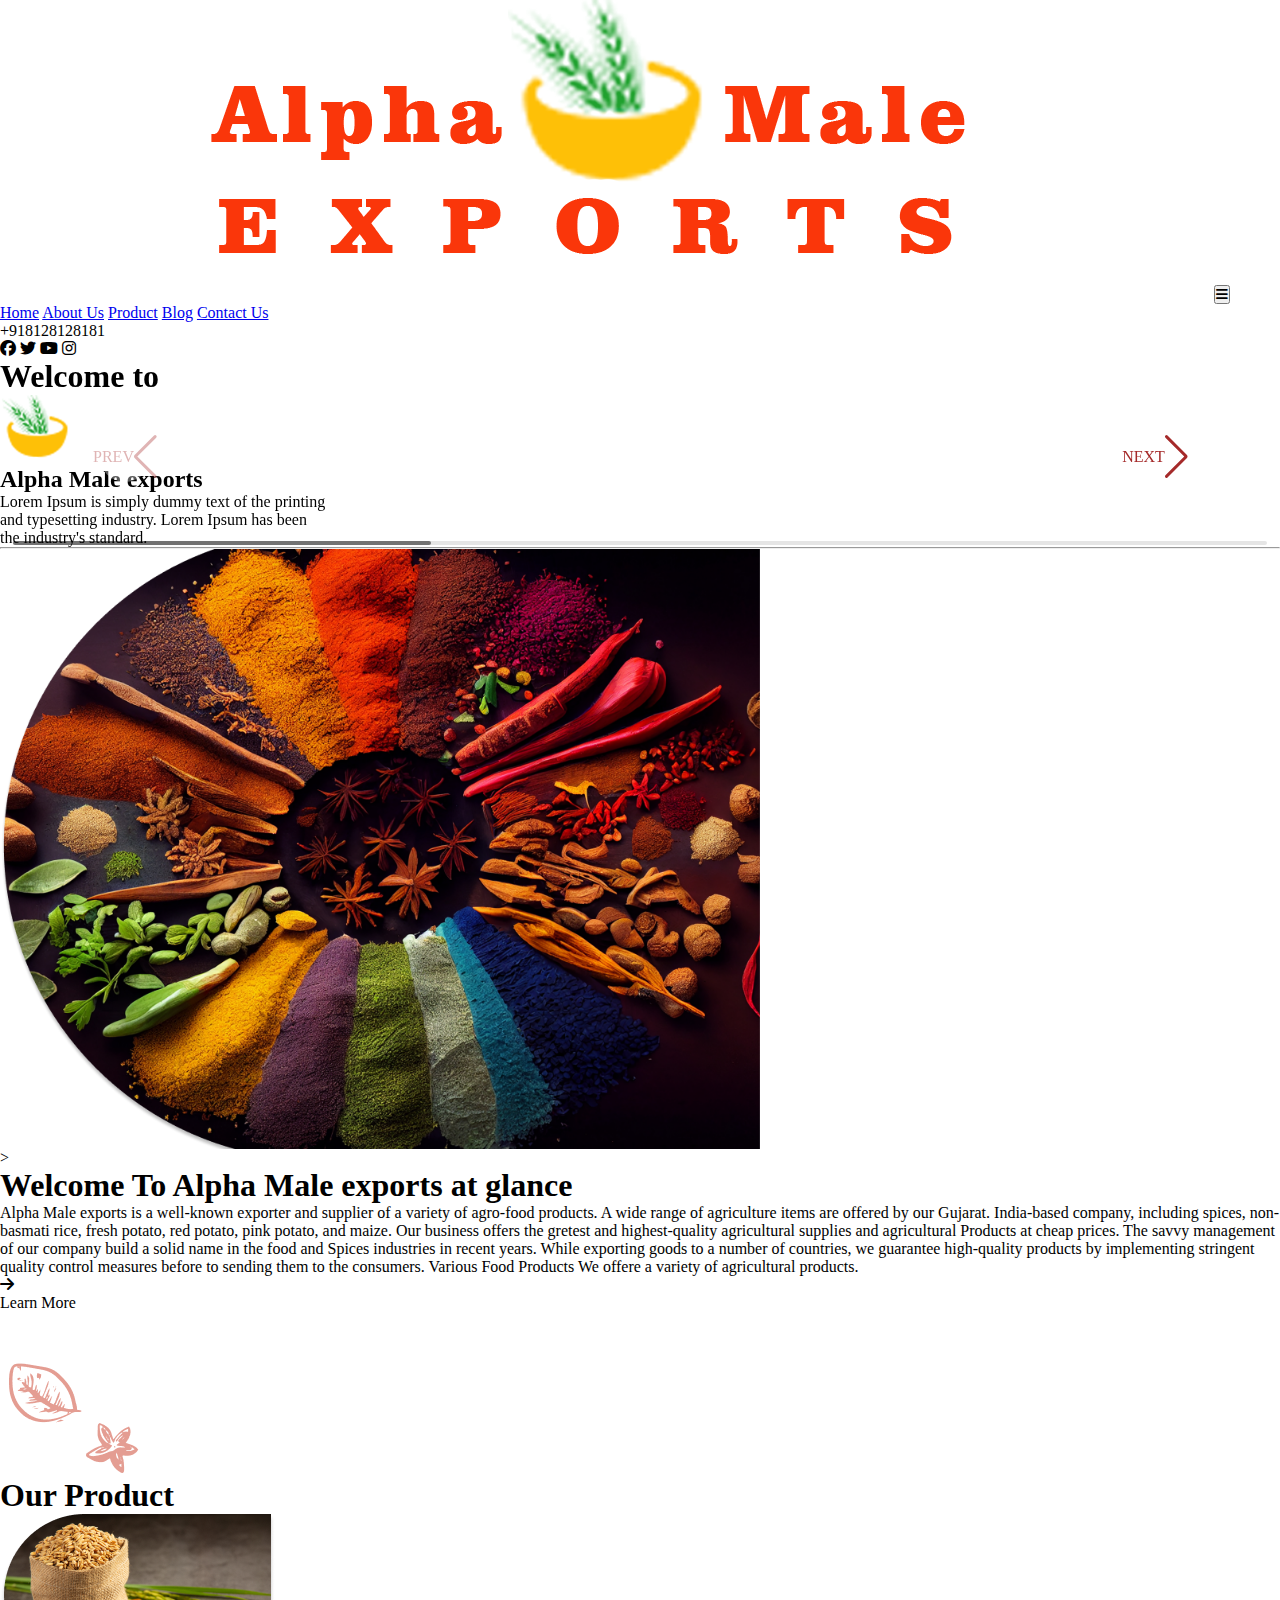
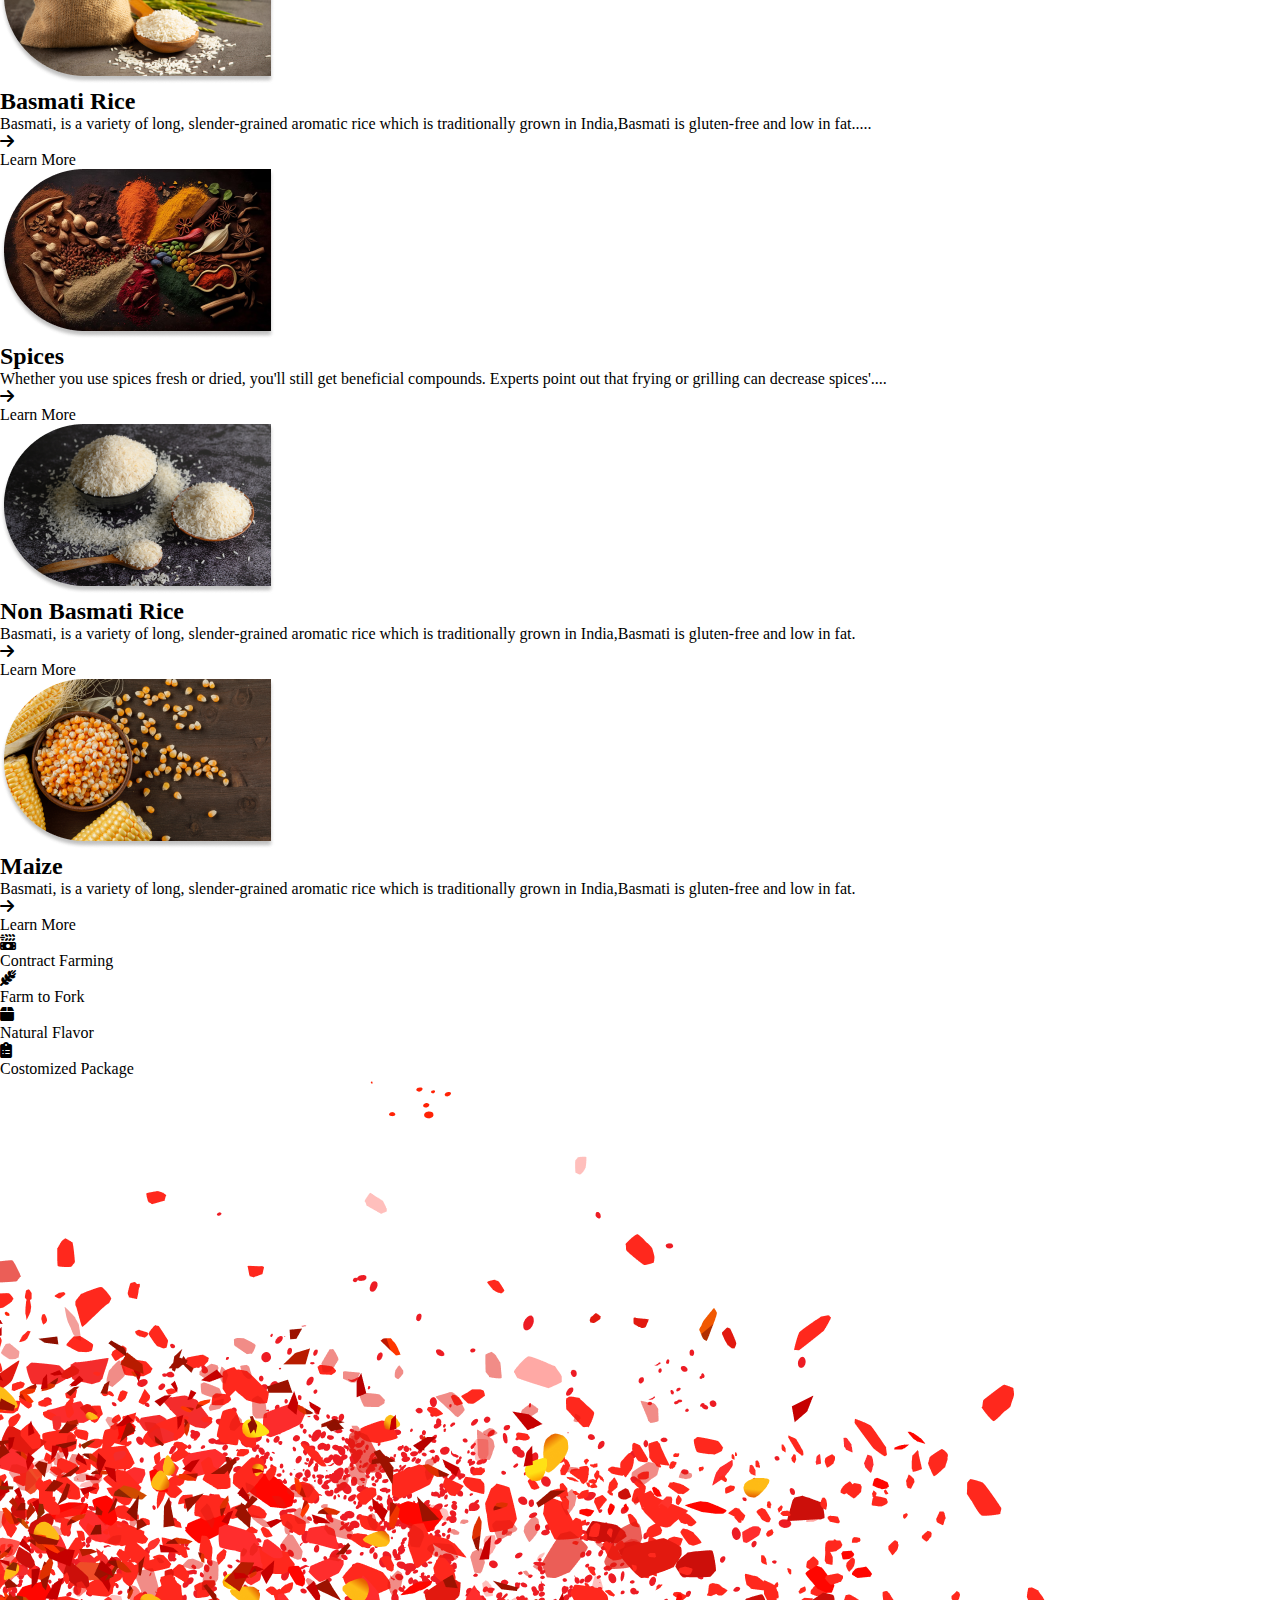
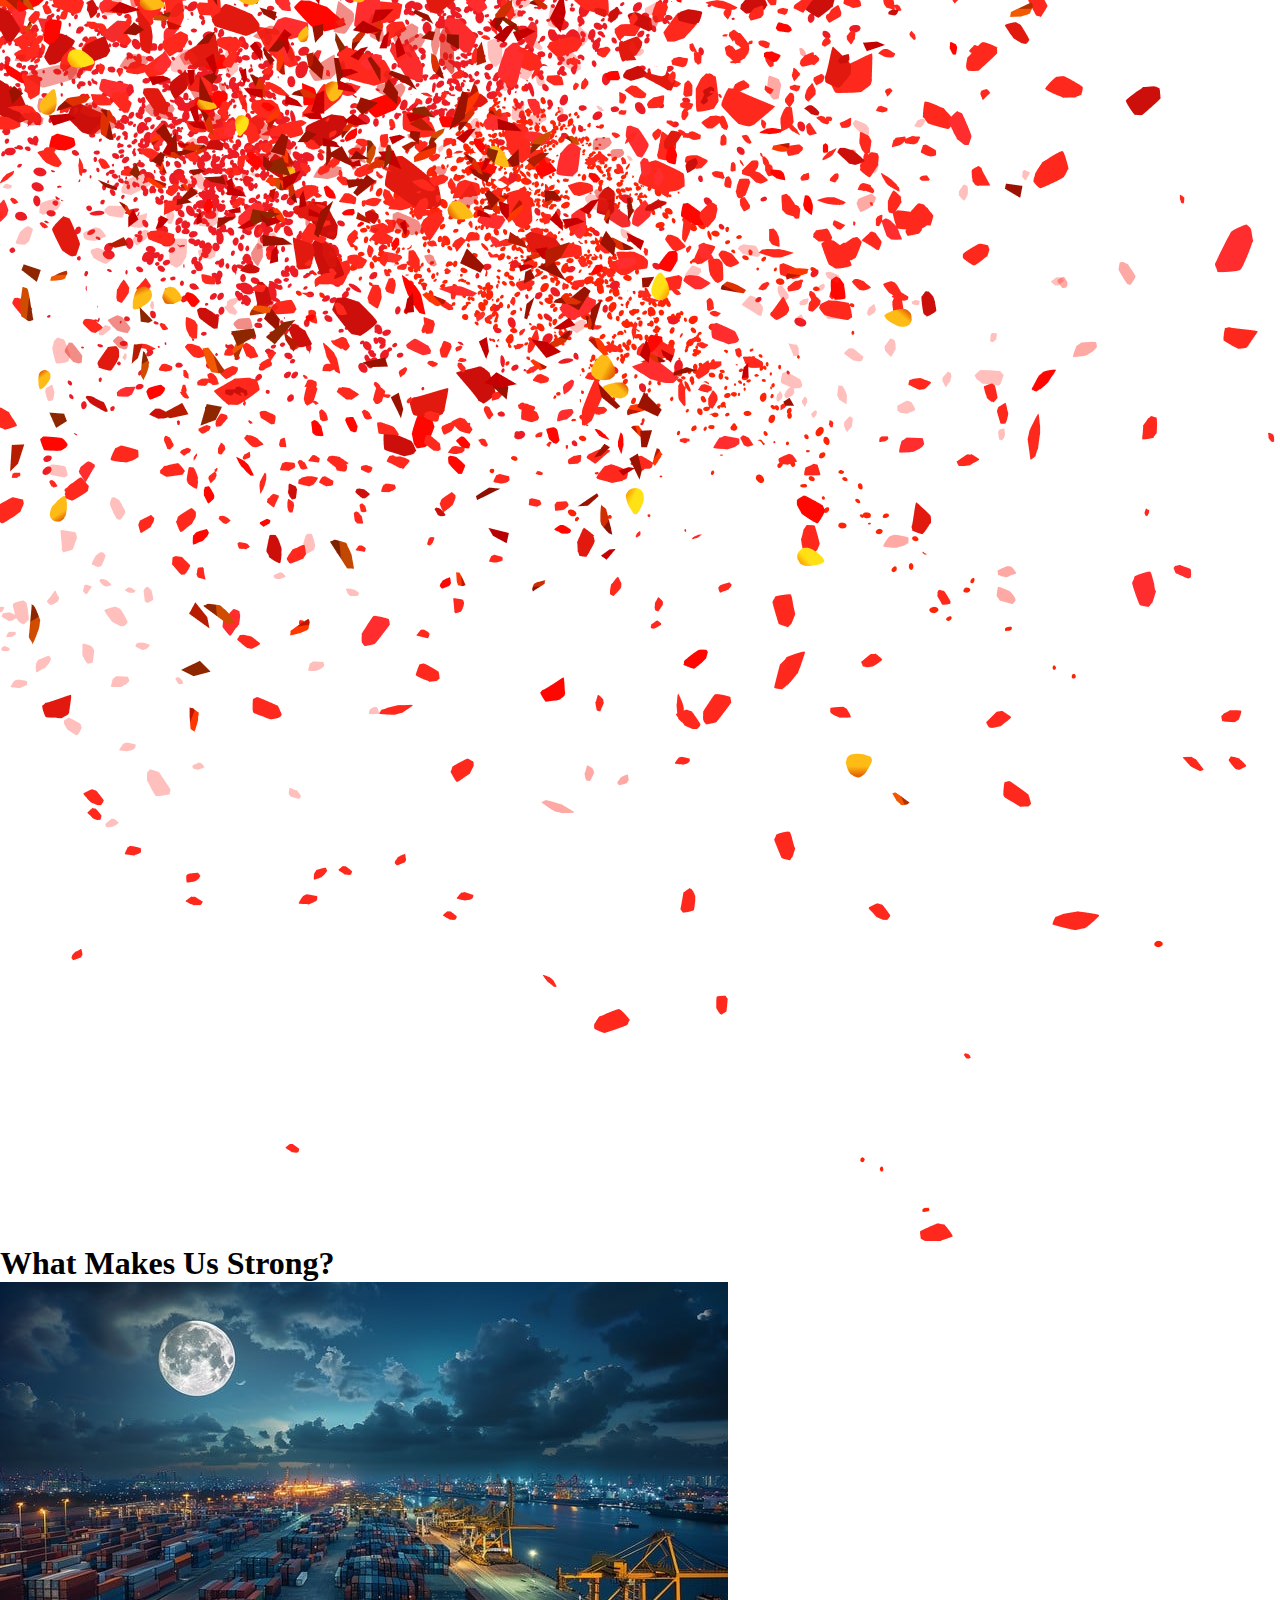
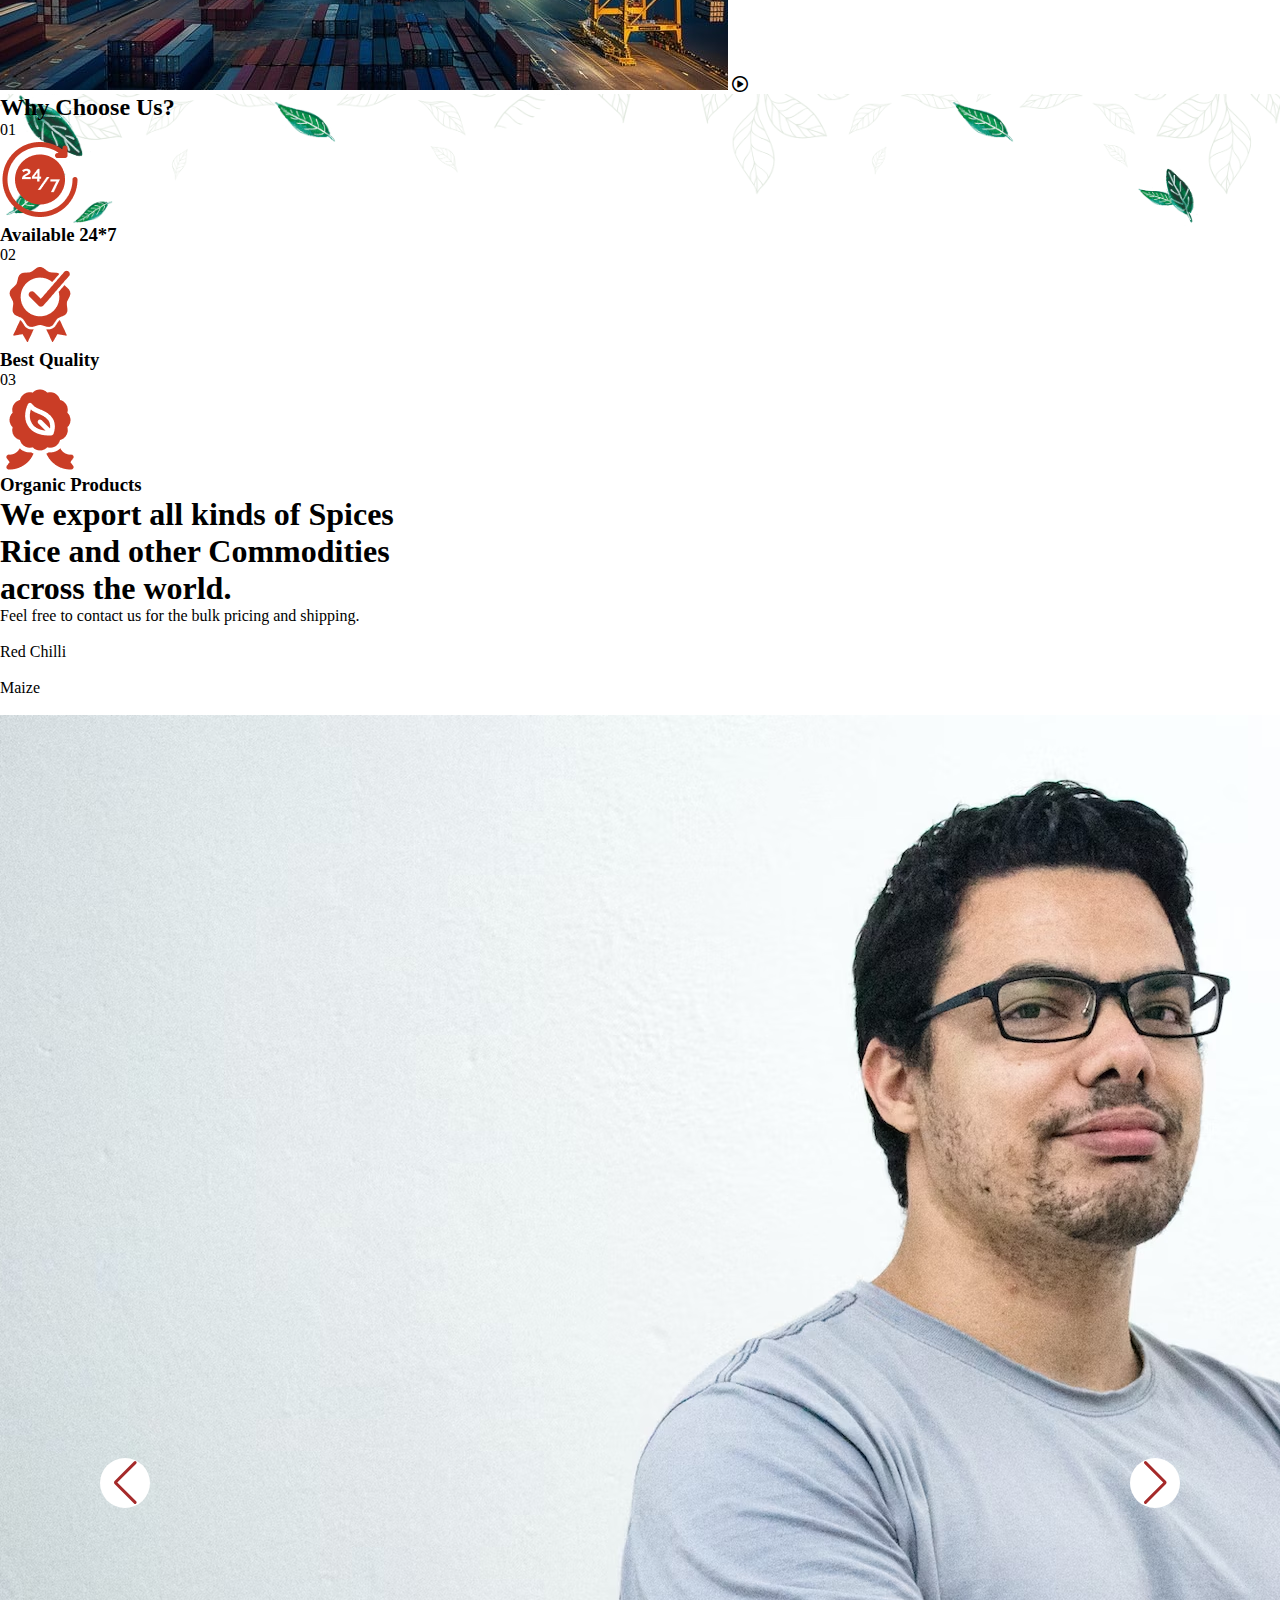
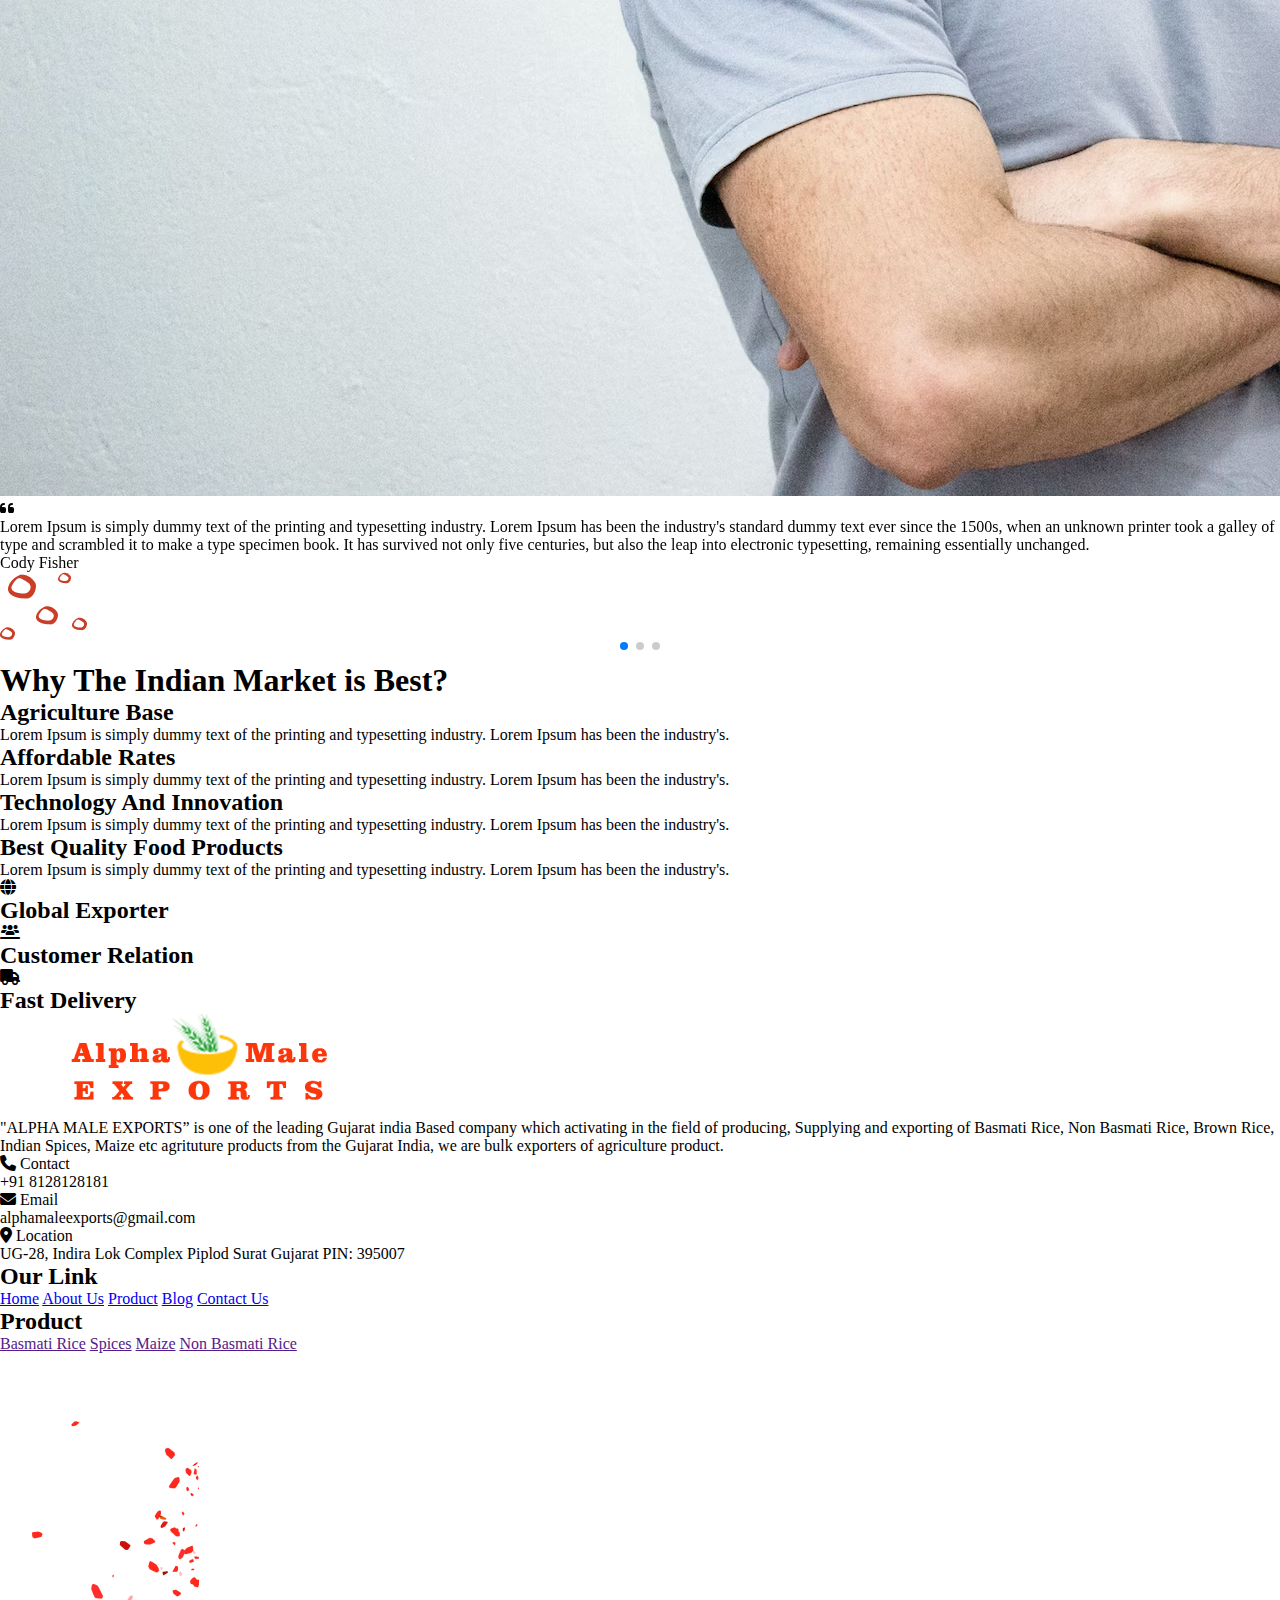
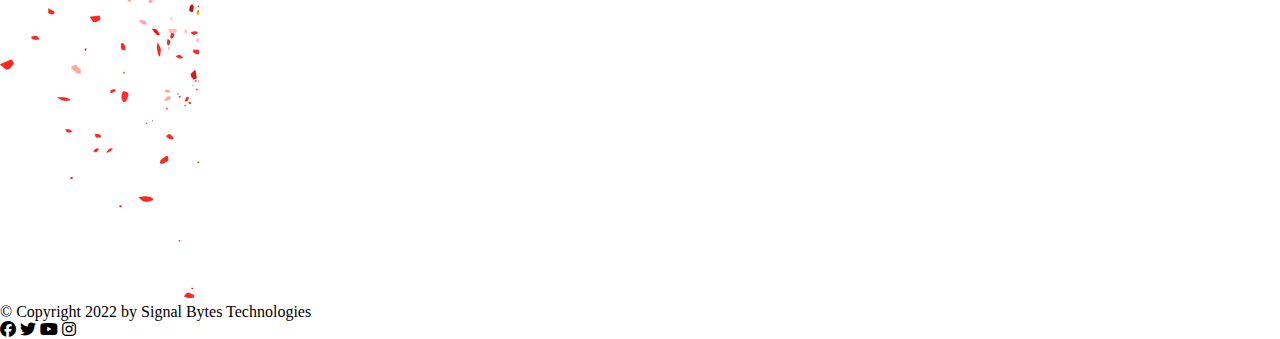
==== commit 09fe419c: "error of hero section in index not solved" ====
--- a/index.html
+++ b/index.html
@@ -83,51 +83,107 @@
     </section>
 
     <!-- Hero Section -->
-    <section class="bg-[#CA3D26] py-24 px-3 lg:px-0">
+
+    <section class="bg-[#CA3D26] lg:px-0 px-3 py-24">
       <div class="container mx-auto">
-        <div class="flex w-screen">
-          <div class="w-1/2 relative">
-            <h1 class="text-5xl text-yellow-400 mb-6">Welcome to</h1>
-            <img
-              src="assets/images/image 2.png"
-              alt=""
-              class="absolute left-52 -top-2 md:left-64"
-              width="70px"
-            />
-            <h2 class="text-5xl text-white font-bold mb-6">
-              Alpha Male exports
-            </h2>
-            <p class="text-white text-lg mb-20">
-              Lorem Ipsum is simply dummy text of the printing <br />
-              and typesetting industry. Lorem Ipsum has been <br />
-              the industry's standard.
-            </p>
-            <div class="flex text-white">
-              <p>PREV</p>
-              <hr class="border-t-1 border-white w-[200px] mx-2 my-3" />
-              <p>NEXT</p>
-            </div>
-          </div>
-          <div class="w-1/2 relative">
-            <img
-              src="assets/images/spicesImg.jpeg"
-              alt=""
-              class="rounded-l-full ms-28"
-            />
-            <!-- <img src="assets/images/cinnamonImg.png" alt="" width="90px" height="90px" class="rounded-full"> -->
-            <p
-              class="absolute bottom-16 lg:bottom-2 lg:right-20 right-0 text-lg text-white"
+        <div class="grid grid-cols-2 items-center">
+          <div
+            class="swiper mySwiper2 swiper-initialized swiper-horizontal swiper-backface-hidden"
+          >
+            <div
+              class="swiper-wrapper"
+              id="swiper-wrapper-3421b7baa6c89c38"
+              aria-live="polite"
+              style="
+                transition-duration: 0ms;
+                transform: translate3d(0px, 0px, 0px);
+                transition-delay: 0ms;
+              "
             >
-              Indian Spice
-            </p>
-          </div>
-        </div>
-      </div>
-    </section>
+              <div
+                class="swiper-slide swiper-slide-active"
+                style="width: 3.35544e7px"
+                role="group"
+                aria-label="1 / 3"
+              >
+                <div class="relative w-[700px]">
+                  <h1 class="mb-6 md:text-[70px] text-2xl text-yellow-400 w-50">
+                    Welcome to
+                  </h1>
+                  <img
+                    src="assets/images/image 2.png"
+                    alt=""
+                    class="absolute -top-2 right-42"
+                  />
+                  <h2
+                    class="font-bold md:text-[74px] my-12 text-3xl text-white"
+                  >
+                    Alpha Male exports
+                  </h2>
+                  <p class="text-white md:text-[24px] mb-20">
+                    Lorem Ipsum is simply dummy text of the printing <br />
+                    and typesetting industry. Lorem Ipsum has been <br />
+                    the industry's standard.
+                  </p>
+                  <div class="flex text-white">
+                    <p class="swiper-button-prev">PREV</p>
+                    <hr class="border-t-1 border-white w-[200px] mx-2 my-3" />
+                    <p class="swiper-button-next">NEXT</p>
+                  </div>
+                </div>
+              </div>
+              <div
+                class="swiper-slide swiper-slide-next"
+                style="width: 3.35544e7px"
+                role="group"
+                aria-label="2 / 3"
+              >
+                Slide 2
+              </div>
+              <div
+                class="swiper-slide"
+                role="group"
+                aria-label="3 / 3"
+                style="width: 3.35544e7px"
+              >
+                Slide 3
+              </div>
+            </div>
+            <div
+              class="swiper-scrollbar swiper-scrollbar-horizontal"
+              style="opacity: 0; transition-duration: 400ms"
+            >
+              <div
+                class="swiper-scrollbar-drag"
+                style="
+                  transform: translate3d(0px, 0px, 0px);
+                  width: 1.09611e7px;
+                  transition-duration: 0ms;
+                "
+              ></div>
+            </div>
+            <span
+              class="swiper-notification"
+              aria-live="assertive"
+              aria-atomic="true"
+            ></span>
+            <span
+              class="swiper-notification"
+              aria-live="assertive"
+              aria-atomic="true"
+            ></span>
+          </div>
+          <div class="bg-cover bgMainImg ml-[10%] relative"></div>
+        </div>
+      </div>
+    </section>
+    >
 
     <section class="my-24 px-3 lg:px-0">
       <div class="container mx-auto">
-        <div class="text-center md:px-20 md:py-10 px-3 py-5 bg-[#FDF4E4] rounded-3xl relative">
+        <div
+          class="text-center md:px-20 md:py-10 px-3 py-5 bg-[#FDF4E4] rounded-3xl relative"
+        >
           <div class="flex justify-center mb-5 mt-4">
             <h1 class="text-3xl font-bold">
               <span class="text-red-500 italic">Welcome To</span> Alpha Male
@@ -352,7 +408,7 @@
 
           <!-- Features Section -->
           <div
-            class="flex flex-wrap   justify-evenly items-center mt-10  md:space-y-0 md:space-x-4"
+            class="flex flex-wrap justify-evenly items-center mt-10 md:space-y-0 md:space-x-4"
           >
             <!-- Card 1 -->
             <div class="text-center relative flex justify-center items-center">
@@ -377,7 +433,9 @@
             ></div>
 
             <!-- Card 2 -->
-            <div class="text-center relative flex justify-center items-center my-5 md:my-0">
+            <div
+              class="text-center relative flex justify-center items-center my-5 md:my-0"
+            >
               <p
                 class="my-5 md:my-0 absolute -top-8 -right-8 md:-top-16 md:-right-10 transform -translate-x-1/2 text-4xl md:text-7xl text-gray-300 font-bold"
               >
@@ -520,7 +578,9 @@
                         />
                       </div>
                       <div class="md:w-2/3 w-full px-[12px]">
-                        <i class="fa-solid fa-quote-left text-5xl md:text-7xl my-5"></i>
+                        <i
+                          class="fa-solid fa-quote-left text-5xl md:text-7xl my-5"
+                        ></i>
                         <p class="md:leading-10">
                           Lorem Ipsum is simply dummy text of the printing and
                           typesetting industry. Lorem Ipsum has been the
@@ -552,7 +612,7 @@
                       class="absolute inset-0 bg-red-500 opacity-50 rounded-3xl pointer-events-none"
                     ></div>
                     <div
-                      class=" swiper-button-next bg-white rounded-full text-[#CA3D26] absolute top-[50%] left-[40%]"
+                      class="swiper-button-next bg-white rounded-full text-[#CA3D26] absolute top-[50%] left-[40%]"
                     ></div>
                   </div>
                 </div>
@@ -587,7 +647,9 @@
                         />
                       </div>
                       <div class="md:w-2/3 w-full px-[12px]">
-                        <i class="fa-solid fa-quote-left text-5xl md:text-7xl my-5"></i>
+                        <i
+                          class="fa-solid fa-quote-left text-5xl md:text-7xl my-5"
+                        ></i>
                         <p class="md:leading-10">
                           Lorem Ipsum is simply dummy text of the printing and
                           typesetting industry. Lorem Ipsum has been the
@@ -619,7 +681,7 @@
                       class="absolute inset-0 bg-red-500 opacity-50 rounded-3xl pointer-events-none"
                     ></div>
                     <div
-                      class=" swiper-button-next bg-white rounded-full text-[#CA3D26] absolute top-[50%] left-[40%]"
+                      class="swiper-button-next bg-white rounded-full text-[#CA3D26] absolute top-[50%] left-[40%]"
                     ></div>
                   </div>
                 </div>
@@ -654,7 +716,9 @@
                         />
                       </div>
                       <div class="md:w-2/3 w-full px-[12px]">
-                        <i class="fa-solid fa-quote-left text-5xl md:text-7xl my-5"></i>
+                        <i
+                          class="fa-solid fa-quote-left text-5xl md:text-7xl my-5"
+                        ></i>
                         <p class="md:leading-10">
                           Lorem Ipsum is simply dummy text of the printing and
                           typesetting industry. Lorem Ipsum has been the
@@ -686,7 +750,7 @@
                       class="absolute inset-0 bg-red-500 opacity-50 rounded-3xl pointer-events-none"
                     ></div>
                     <div
-                      class=" swiper-button-next bg-white rounded-full text-[#CA3D26] absolute top-[50%] left-[40%]"
+                      class="swiper-button-next bg-white rounded-full text-[#CA3D26] absolute top-[50%] left-[40%]"
                     ></div>
                   </div>
                 </div>
@@ -916,4 +980,17 @@
       },
     });
   </script>
+
+  <script>
+    var swiper2 = new Swiper(".mySwiper2", {
+      scrollbar: {
+        el: ".swiper-scrollbar",
+        hide: true,
+      },
+      navigation: {
+        nextEl: ".swiper-button-next",
+        prevEl: ".swiper-button-prev",
+      },
+    });
+  </script>
 </html>
--- a/assets/css/style.css
+++ b/assets/css/style.css
@@ -109,4 +109,14 @@
   color: brown !important;
   border-radius: 100% !important;
   padding: 25px 25px !important;
+}
+
+.bgMainImg{
+  background-image: url(../images/Rectangle\ 11.png);
+  background-position: center;
+  background-repeat: no-repeat;
+  background-size: cover;
+  width: 760px;
+  height: 600px;
+  /* border-radius: 30% 0px 0px 30%; */
 }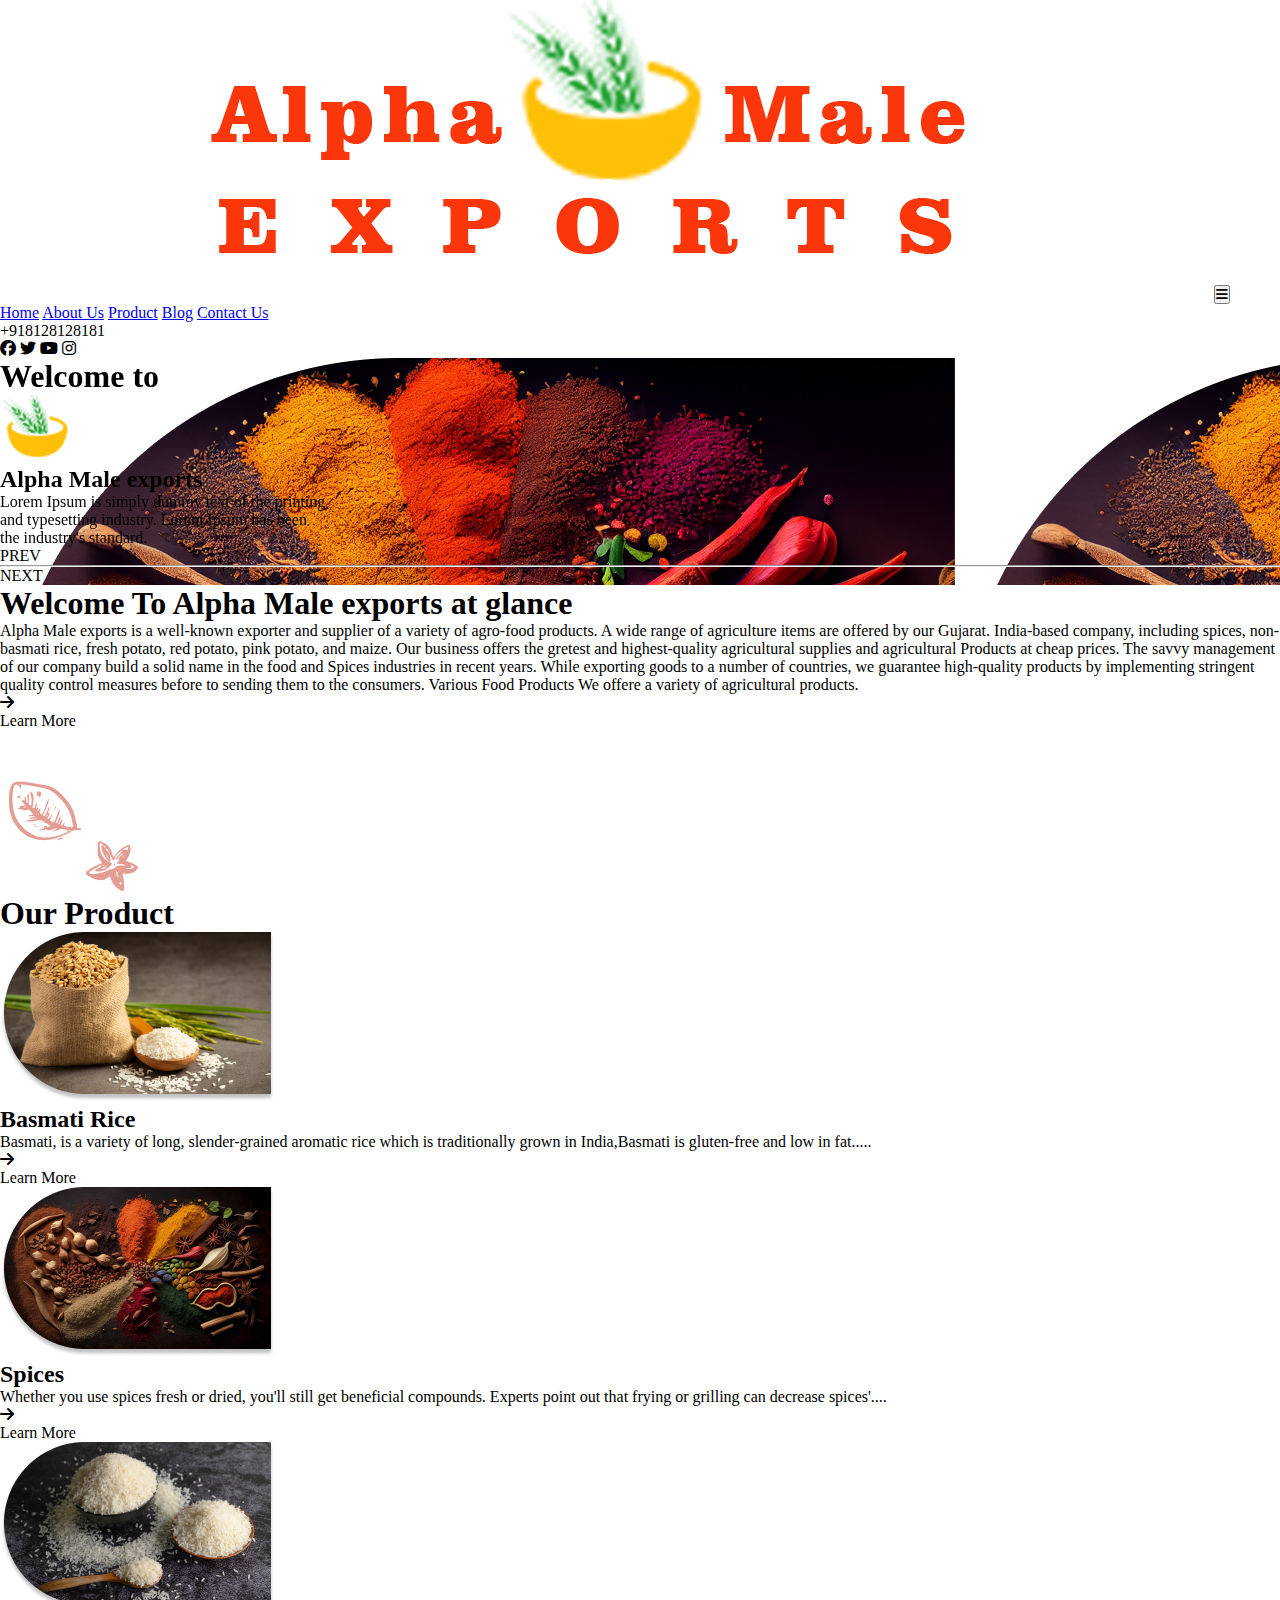
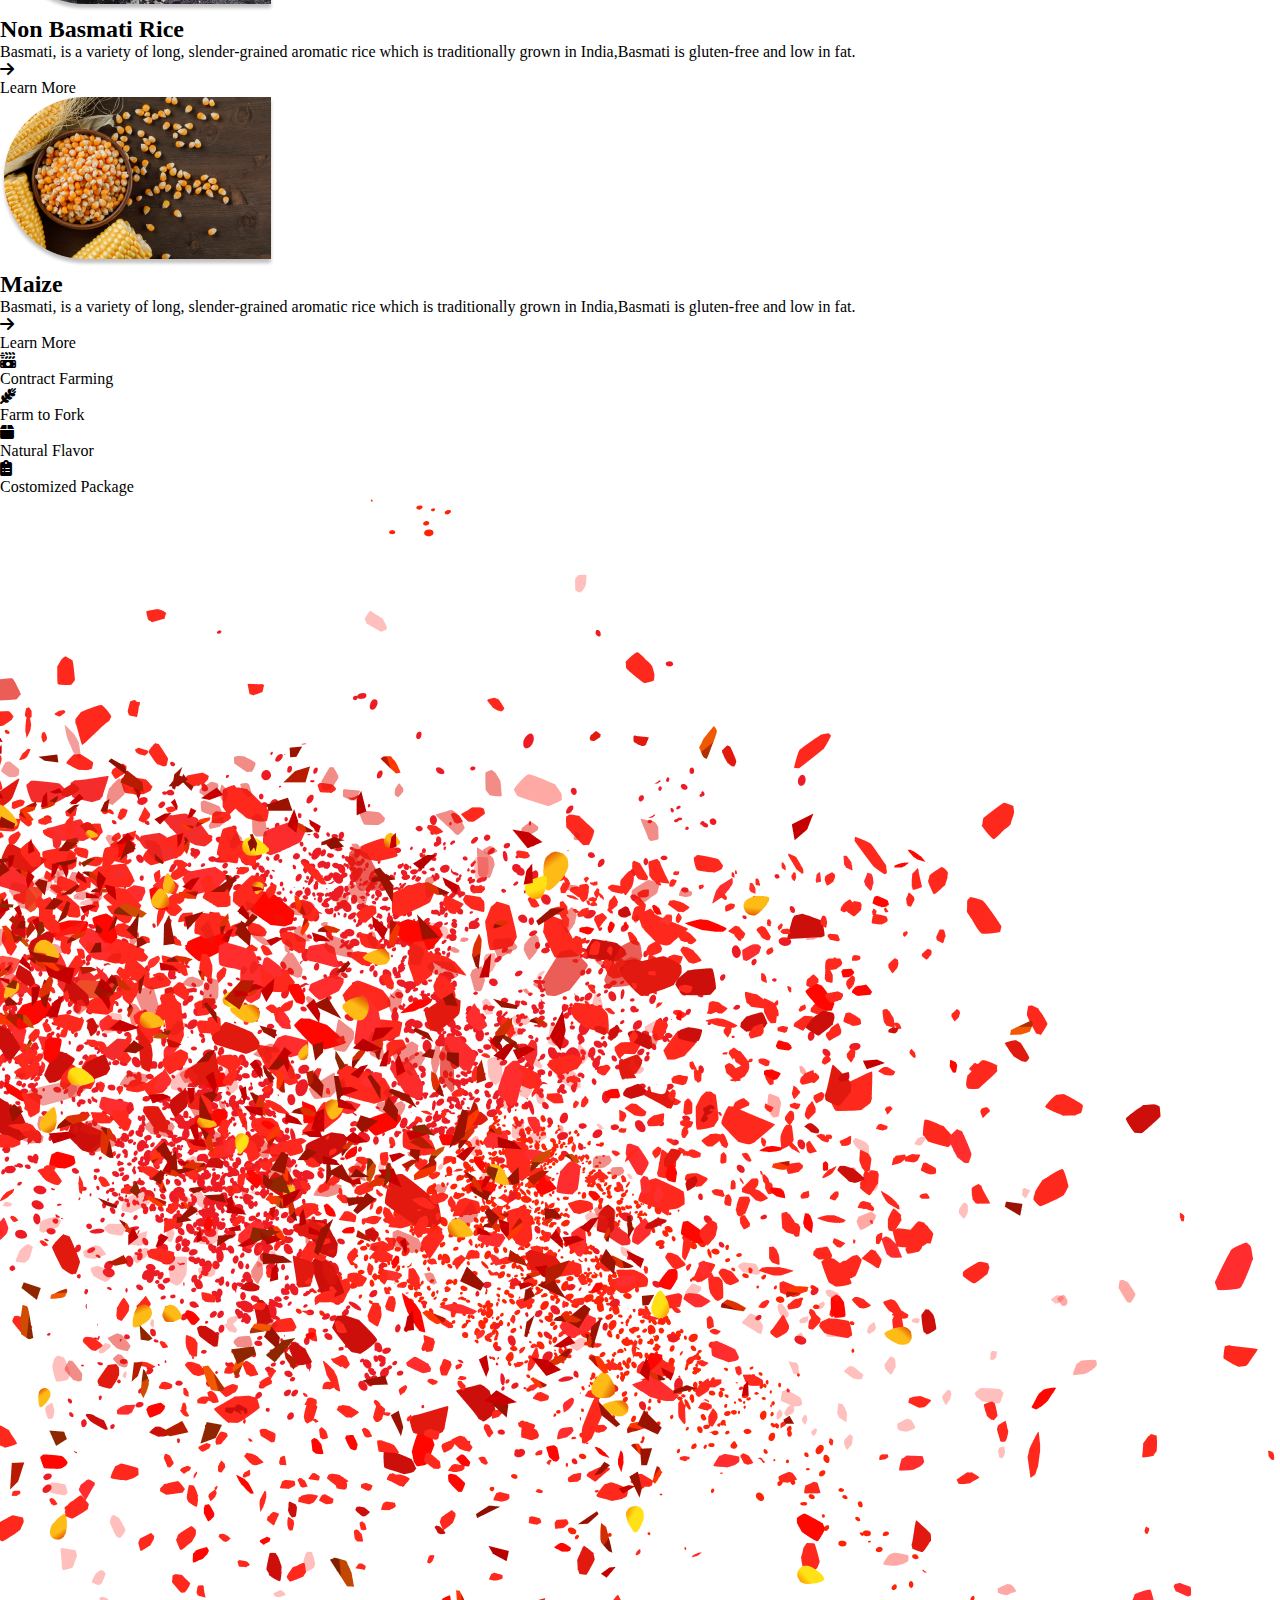
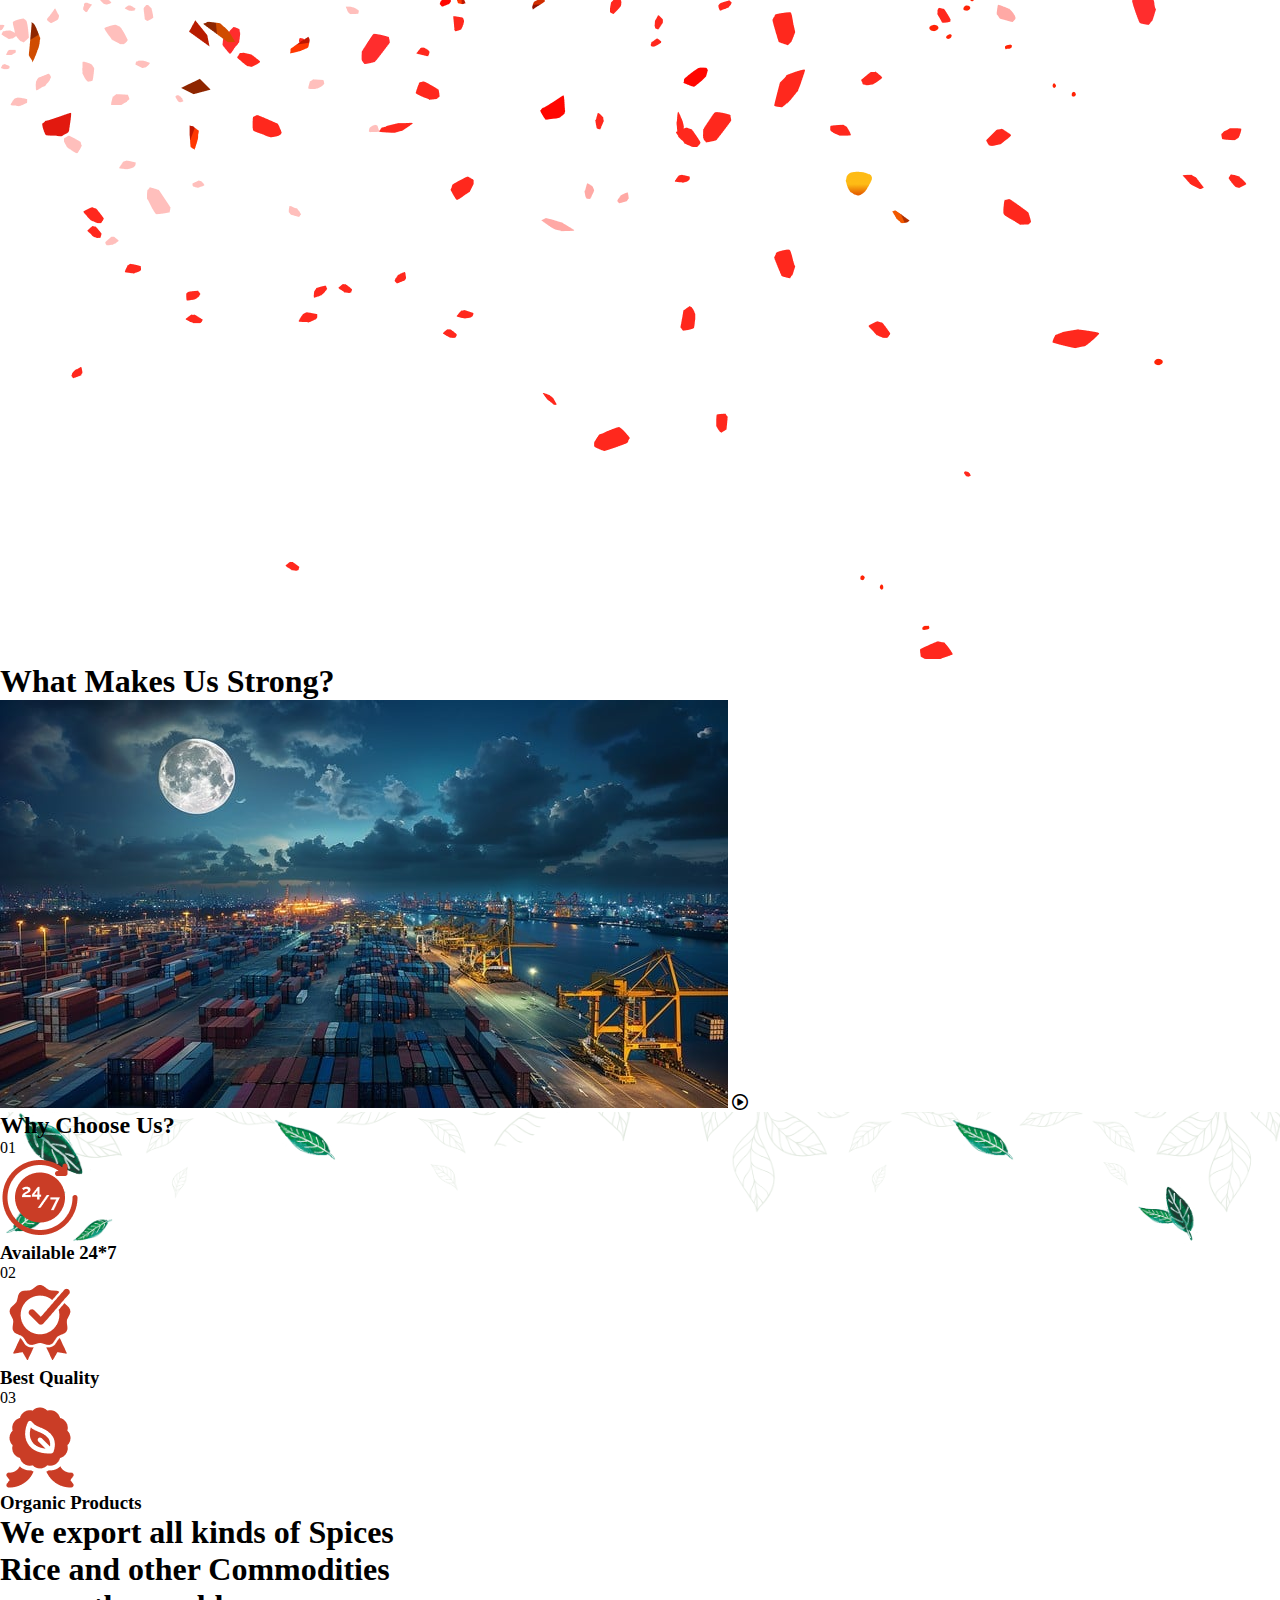
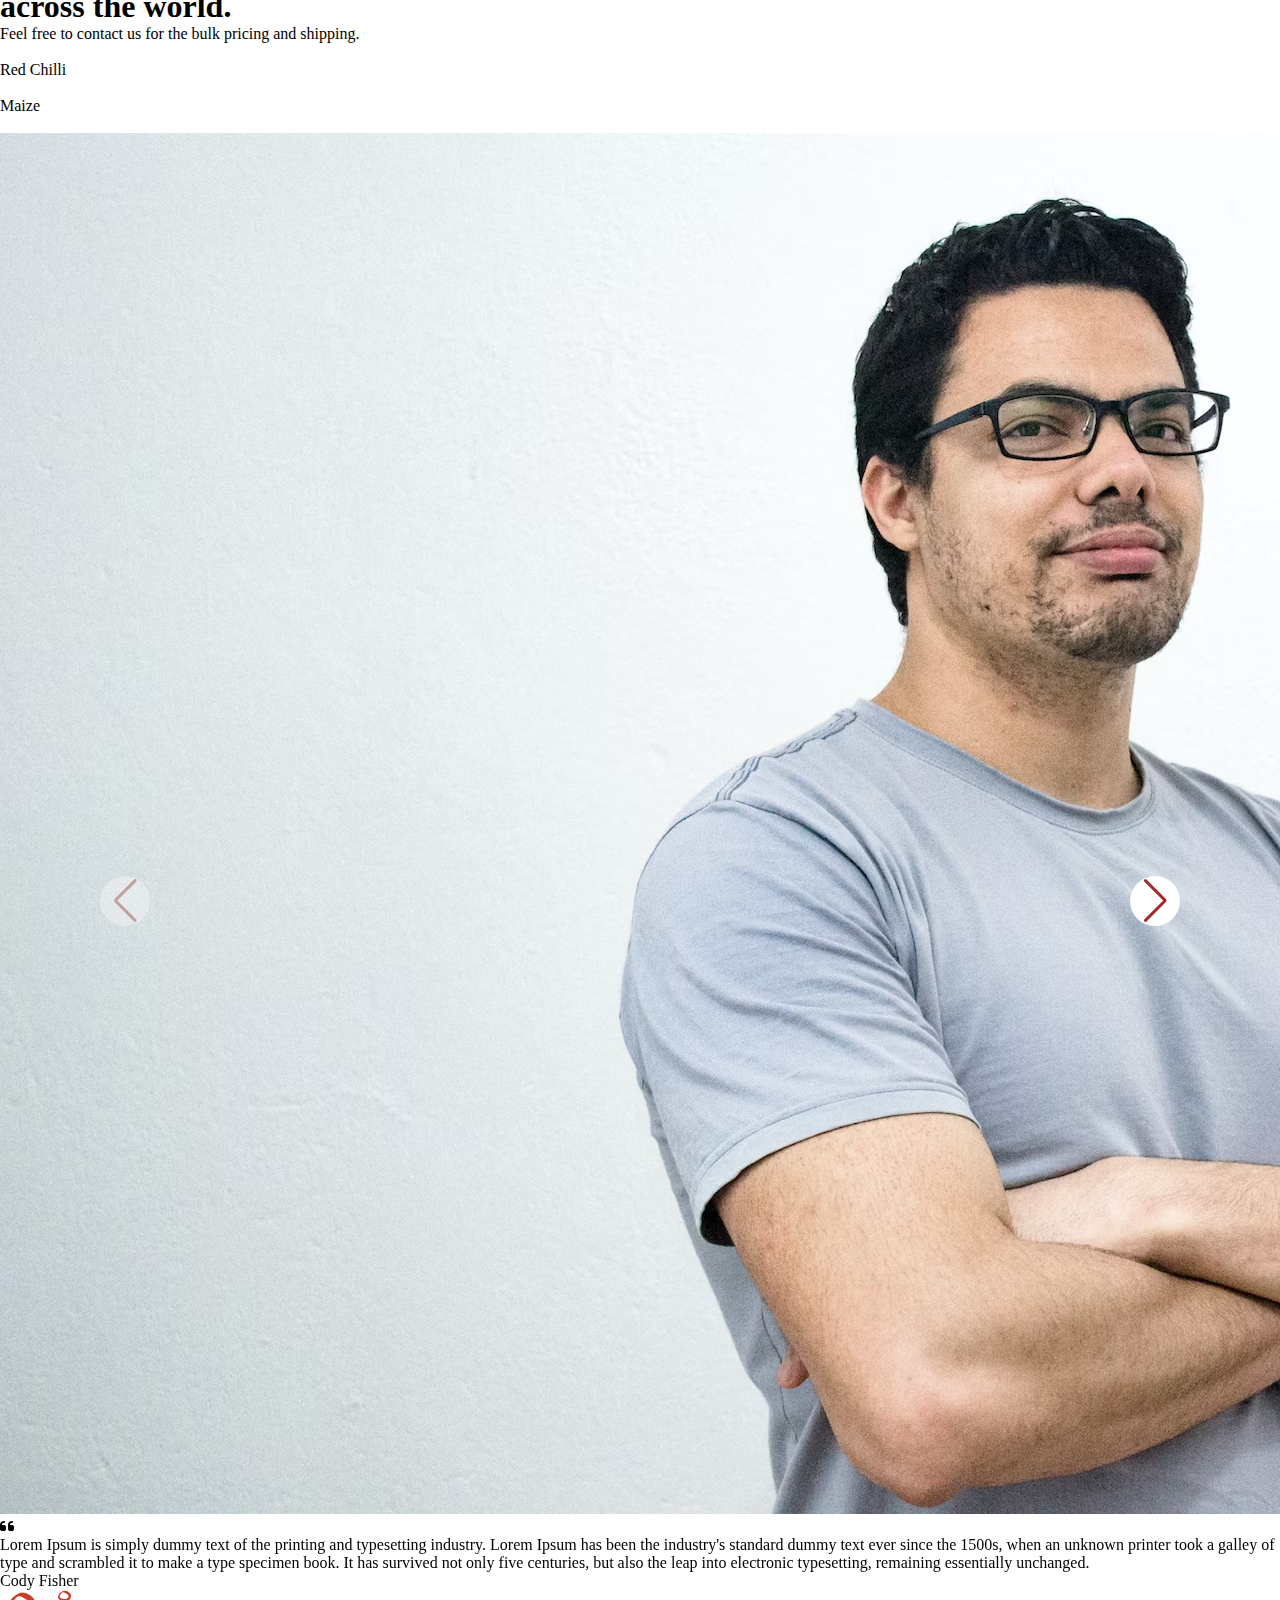
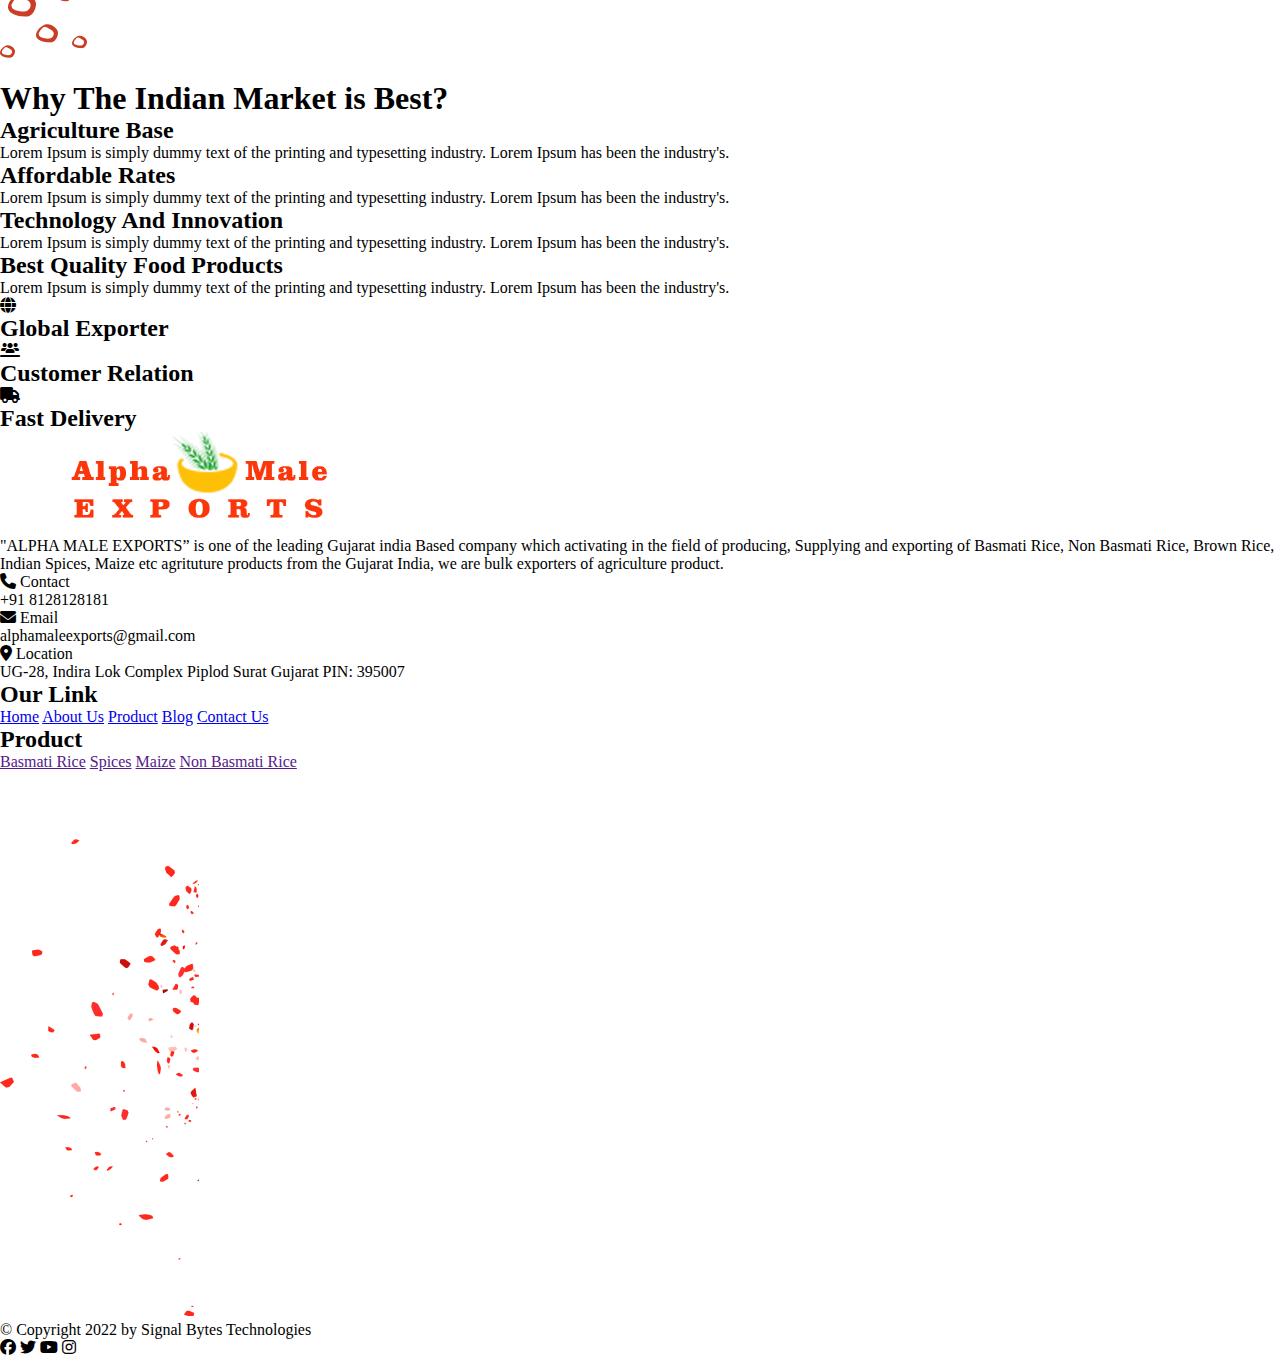
==== commit cba3c9b0: "error of hero section solved" ====
--- a/index.html
+++ b/index.html
@@ -16,6 +16,23 @@
     />
 
     <script src="https://cdn.tailwindcss.com"></script>
+
+    <style>
+      /* .heroswiper-next {
+        position: absolute;
+        top: 91%;
+        left: 20%;
+      }
+      .heroswiper-prev {
+        position: absolute;
+        top: 91%;
+        left: 20%;
+      }
+      .swiper-button-next::after,
+      .swiper-button-prev::after {
+        display: none !important;
+      } */
+    </style>
   </head>
   <body>
     <!-- Header -->
@@ -85,10 +102,13 @@
     <!-- Hero Section -->
 
     <section class="bg-[#CA3D26] lg:px-0 px-3 py-24">
-      <div class="container mx-auto">
-        <div class="grid grid-cols-2 items-center">
+      <div
+        class="bg-contain bg-no-repeat bg-right h-[550px]"
+        style="background-image: url('/assets/images/Rectangle\ 11.png')"
+      >
+        <div class="">
           <div
-            class="swiper mySwiper2 swiper-initialized swiper-horizontal swiper-backface-hidden"
+            class="swiper mySwiper2 swiper-initialized swiper-horizontal swiper-backface-hidden ml-8"
           >
             <div
               class="swiper-wrapper"
@@ -102,21 +122,21 @@
             >
               <div
                 class="swiper-slide swiper-slide-active"
-                style="width: 3.35544e7px"
+                style="width: 1536px"
                 role="group"
                 aria-label="1 / 3"
               >
-                <div class="relative w-[700px]">
+                <div class="relative w-[700px] mt-[50px]">
                   <h1 class="mb-6 md:text-[70px] text-2xl text-yellow-400 w-50">
                     Welcome to
                   </h1>
                   <img
                     src="assets/images/image 2.png"
                     alt=""
-                    class="absolute -top-2 right-42"
+                    class="absolute hidden md:block right-60 top-0 w-[70px]"
                   />
                   <h2
-                    class="font-bold md:text-[74px] my-12 text-3xl text-white"
+                    class="font-bold md:text-[74px] my-14 text-3xl text-white"
                   >
                     Alpha Male exports
                   </h2>
@@ -125,31 +145,73 @@
                     and typesetting industry. Lorem Ipsum has been <br />
                     the industry's standard.
                   </p>
-                  <div class="flex text-white">
-                    <p class="swiper-button-prev">PREV</p>
-                    <hr class="border-t-1 border-white w-[200px] mx-2 my-3" />
-                    <p class="swiper-button-next">NEXT</p>
-                  </div>
                 </div>
               </div>
               <div
-                class="swiper-slide swiper-slide-next"
-                style="width: 3.35544e7px"
+                class="swiper-slide swiper-slide-active"
+                style="width: 1536px"
                 role="group"
-                aria-label="2 / 3"
+                aria-label="1 / 3"
               >
-                Slide 2
+                <div class="relative w-[700px] mt-[50px]">
+                  <h1 class="mb-6 md:text-[70px] text-2xl text-yellow-400 w-50">
+                    Welcome to
+                  </h1>
+                  <img
+                    src="assets/images/image 2.png"
+                    alt=""
+                    class="absolute hidden md:block right-60 top-0 w-[70px]"
+                  />
+                  <h2
+                    class="font-bold md:text-[74px] my-14 text-3xl text-white"
+                  >
+                    Alpha Male exports
+                  </h2>
+                  <p class="text-white md:text-[24px] mb-20">
+                    Lorem Ipsum is simply dummy text of the printing <br />
+                    and typesetting industry. Lorem Ipsum has been <br />
+                    the industry's standard.
+                  </p>
+                </div>
               </div>
               <div
-                class="swiper-slide"
+                class="swiper-slide swiper-slide-active"
+                style="width: 1536px"
                 role="group"
-                aria-label="3 / 3"
-                style="width: 3.35544e7px"
+                aria-label="1 / 3"
               >
-                Slide 3
-              </div>
-            </div>
-            <div
+                <div class="relative w-[700px] mt-[50px]">
+                  <h1 class="mb-6 md:text-[70px] text-2xl text-yellow-400 w-50">
+                    Welcome to
+                  </h1>
+                  <img
+                    src="assets/images/image 2.png"
+                    alt=""
+                    class="absolute hidden md:block right-60 top-0 w-[70px]"
+                  />
+                  <h2
+                    class="font-bold md:text-[74px] my-14 text-3xl text-white"
+                  >
+                    Alpha Male exports
+                  </h2>
+                  <p class="text-white md:text-[24px] mb-20">
+                    Lorem Ipsum is simply dummy text of the printing <br />
+                    and typesetting industry. Lorem Ipsum has been <br />
+                    the industry's standard.
+                  </p>
+                </div>
+              </div>
+            </div>
+            <!-- <div class="swiper-button-next heroswiper-next">Next</div>
+            <div class="swiper-button-prev heroswiper-prev">Preview</div> -->
+
+            <div class="flex text-white">
+              <p>PREV</p>
+              <hr class="border-t-1 border-white w-[200px] mx-2 my-3" />
+              <p>NEXT</p>
+            </div>
+
+            <!-- <div
               class="swiper-scrollbar swiper-scrollbar-horizontal"
               style="opacity: 0; transition-duration: 400ms"
             >
@@ -171,13 +233,13 @@
               class="swiper-notification"
               aria-live="assertive"
               aria-atomic="true"
-            ></span>
-          </div>
-          <div class="bg-cover bgMainImg ml-[10%] relative"></div>
+            ></span> -->
+          </div>
+
+          <!-- <div class="bg-cover bgMainImg ml-[10%] relative"></div> -->
         </div>
       </div>
     </section>
-    >
 
     <section class="my-24 px-3 lg:px-0">
       <div class="container mx-auto">
@@ -945,7 +1007,7 @@
     </section>
   </body>
 
-  <!-- <script src="https://cdn.jsdelivr.net/npm/swiper@11/swiper-bundle.min.js"></script> -->
+  <!-- <script src="https://cdn.jsdelivr.net/npm/swiper@11/swiper-bundle.min.js"></> -->
   <script src="https://unpkg.com/swiper/swiper-bundle.min.js"></script>
 
   <!-- Mobile Menu Script -->
@@ -968,15 +1030,24 @@
     //   },
     // });
 
-    const swiper = new Swiper(".mySwiper", {
-      loop: true,
+    // const swiper = new Swiper(".mySwiper", {
+    //   loop: true,
+    //   navigation: {
+    //     nextEl: ".swiper-button-next",
+    //     prevEl: ".swiper-button-prev",
+    //   },
+    //   pagination: {
+    //     el: ".swiper-pagination",
+    //     clickable: true,
+    //   },
+    // });
+  </script>
+
+  <script>
+    var swiper = new Swiper(".mySwiper", {
       navigation: {
         nextEl: ".swiper-button-next",
         prevEl: ".swiper-button-prev",
-      },
-      pagination: {
-        el: ".swiper-pagination",
-        clickable: true,
       },
     });
   </script>
@@ -987,10 +1058,10 @@
         el: ".swiper-scrollbar",
         hide: true,
       },
-      navigation: {
-        nextEl: ".swiper-button-next",
-        prevEl: ".swiper-button-prev",
-      },
+      // navigation: {
+      //   nextEl: ".swiper-button-next",
+      //   prevEl: ".swiper-button-prev",
+      // },
     });
   </script>
 </html>
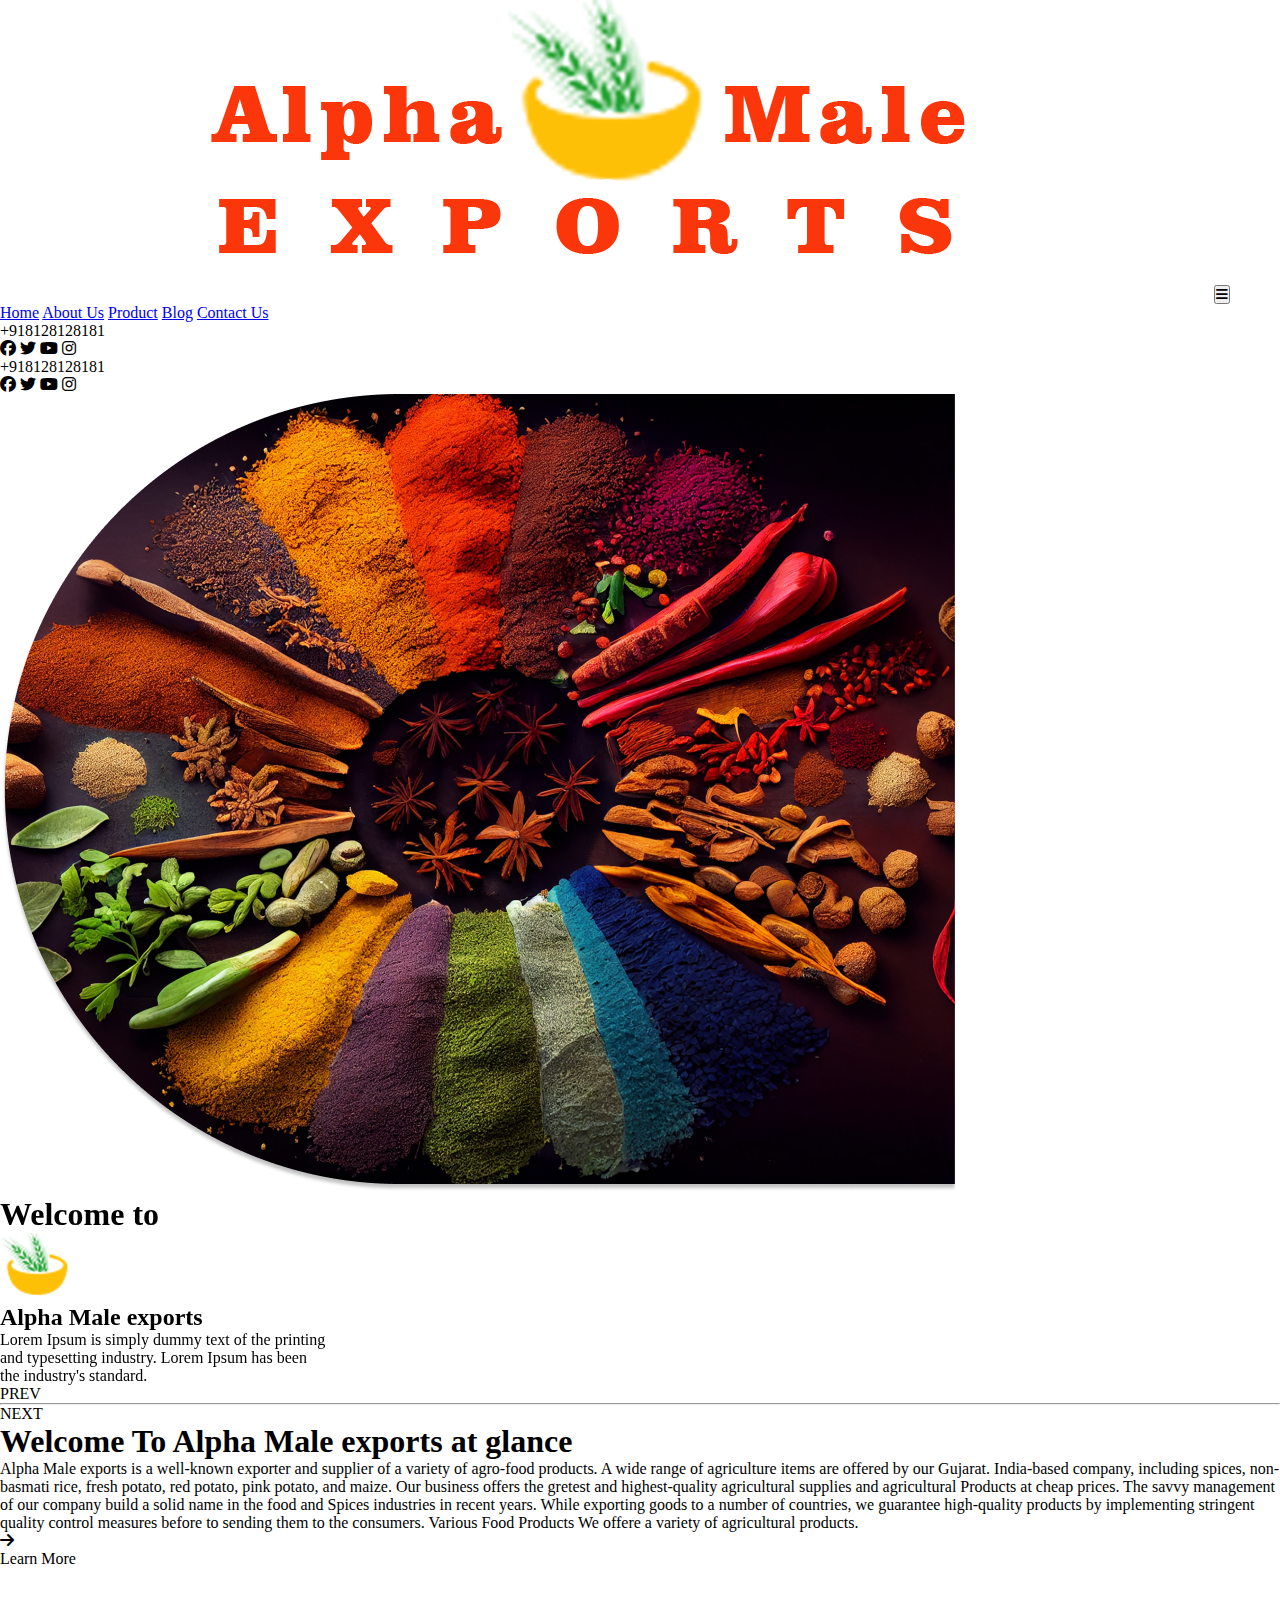
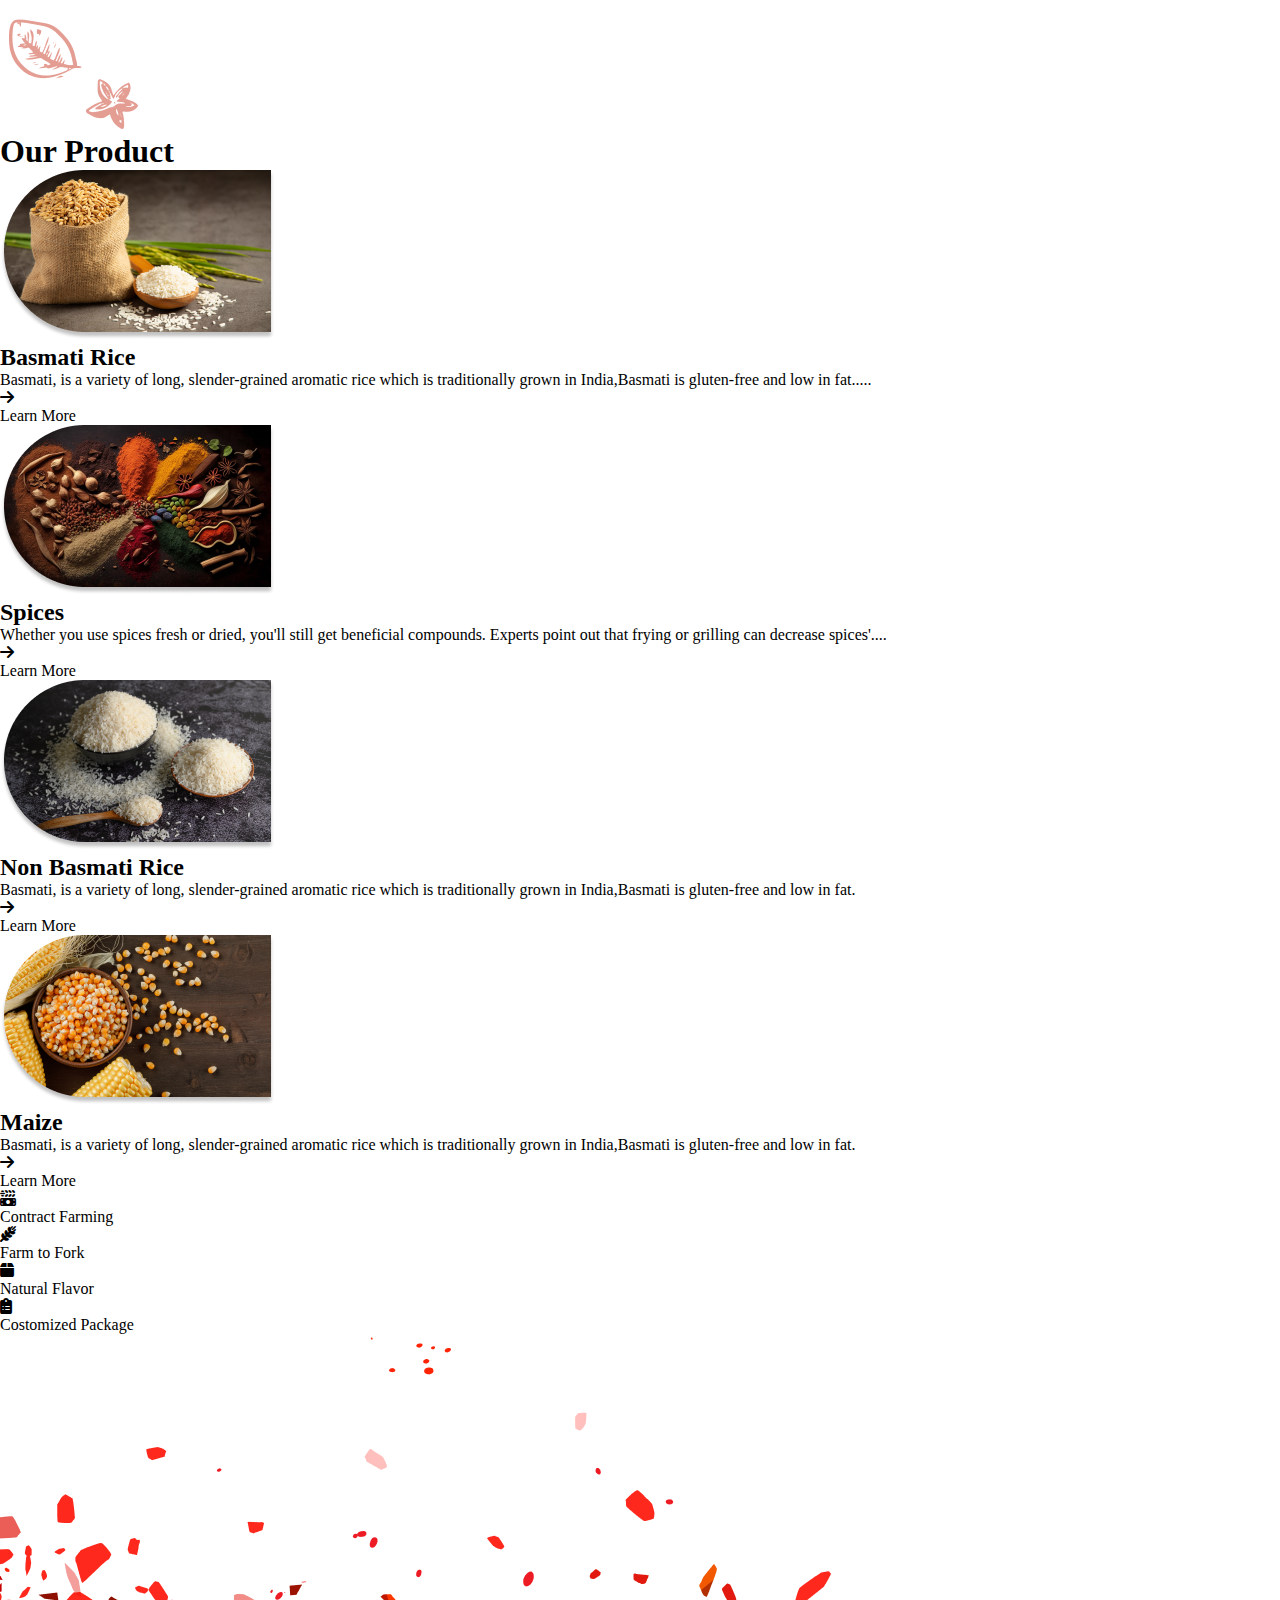
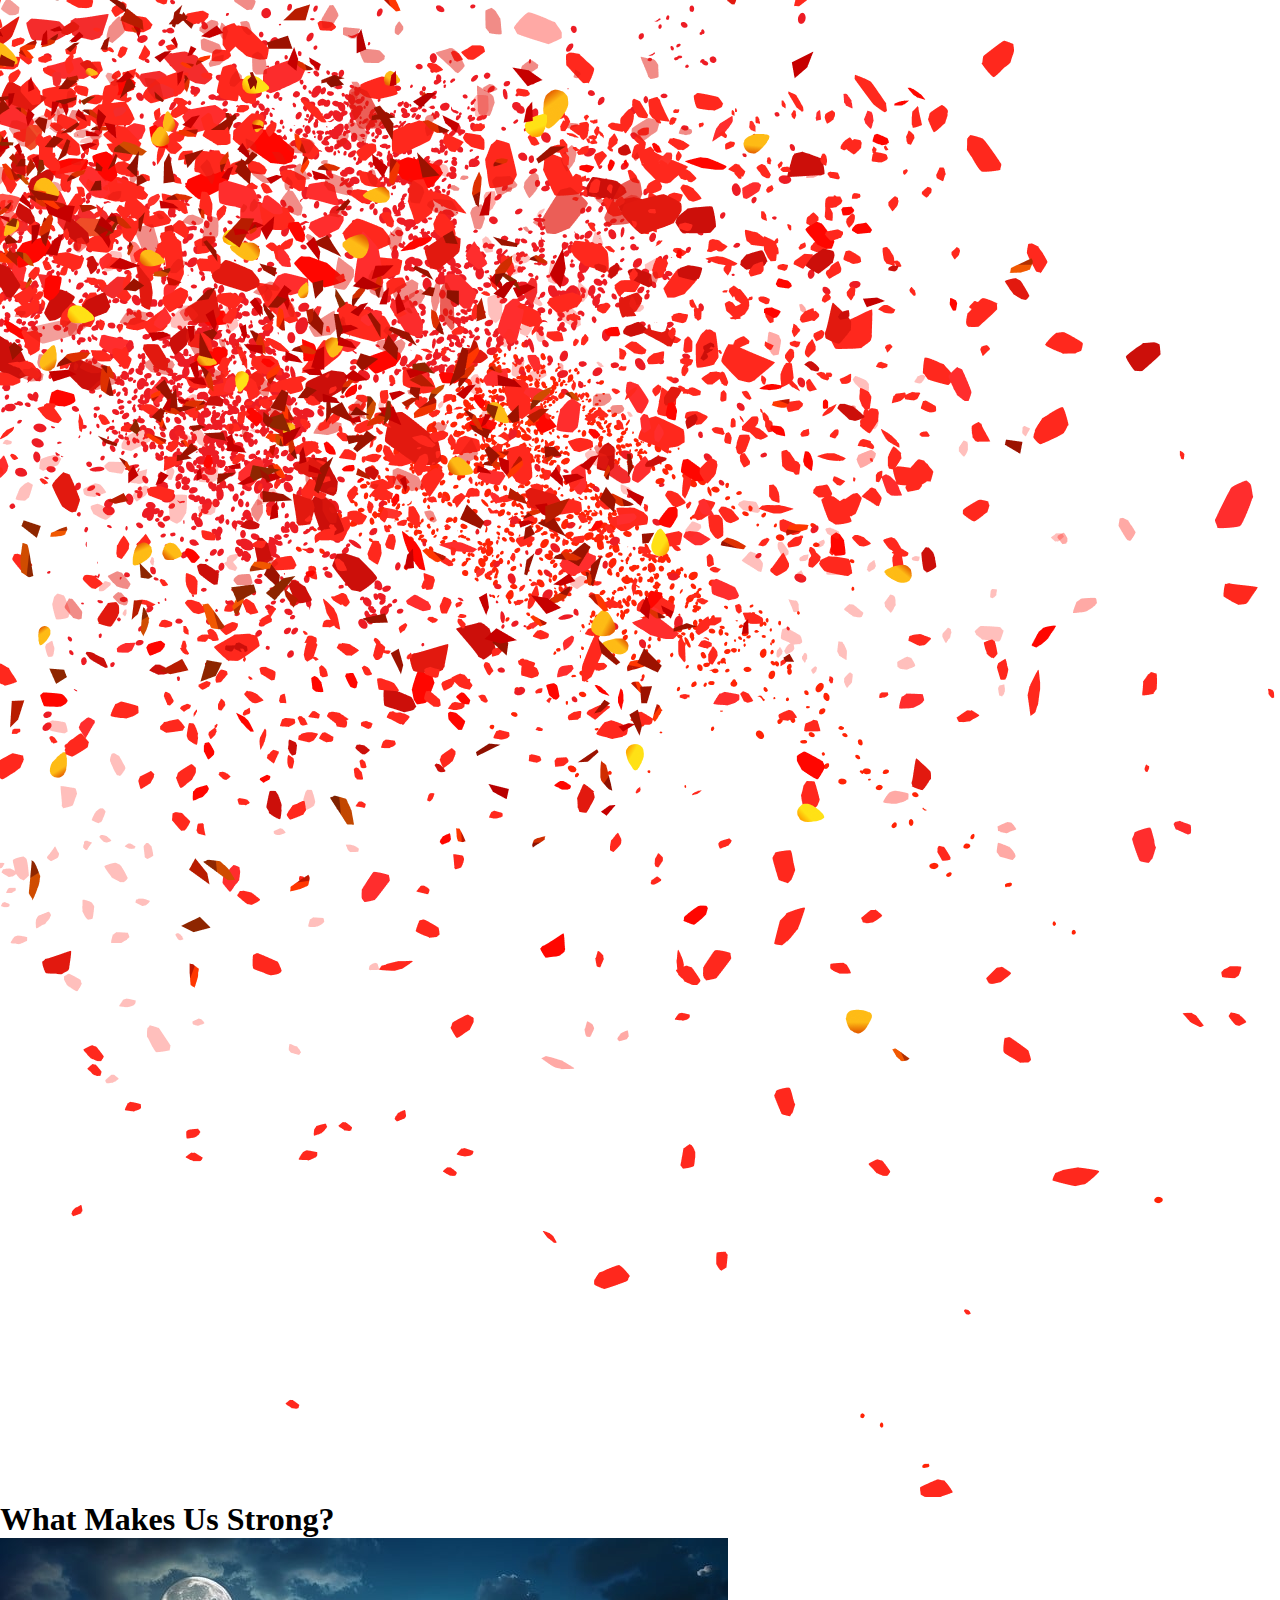
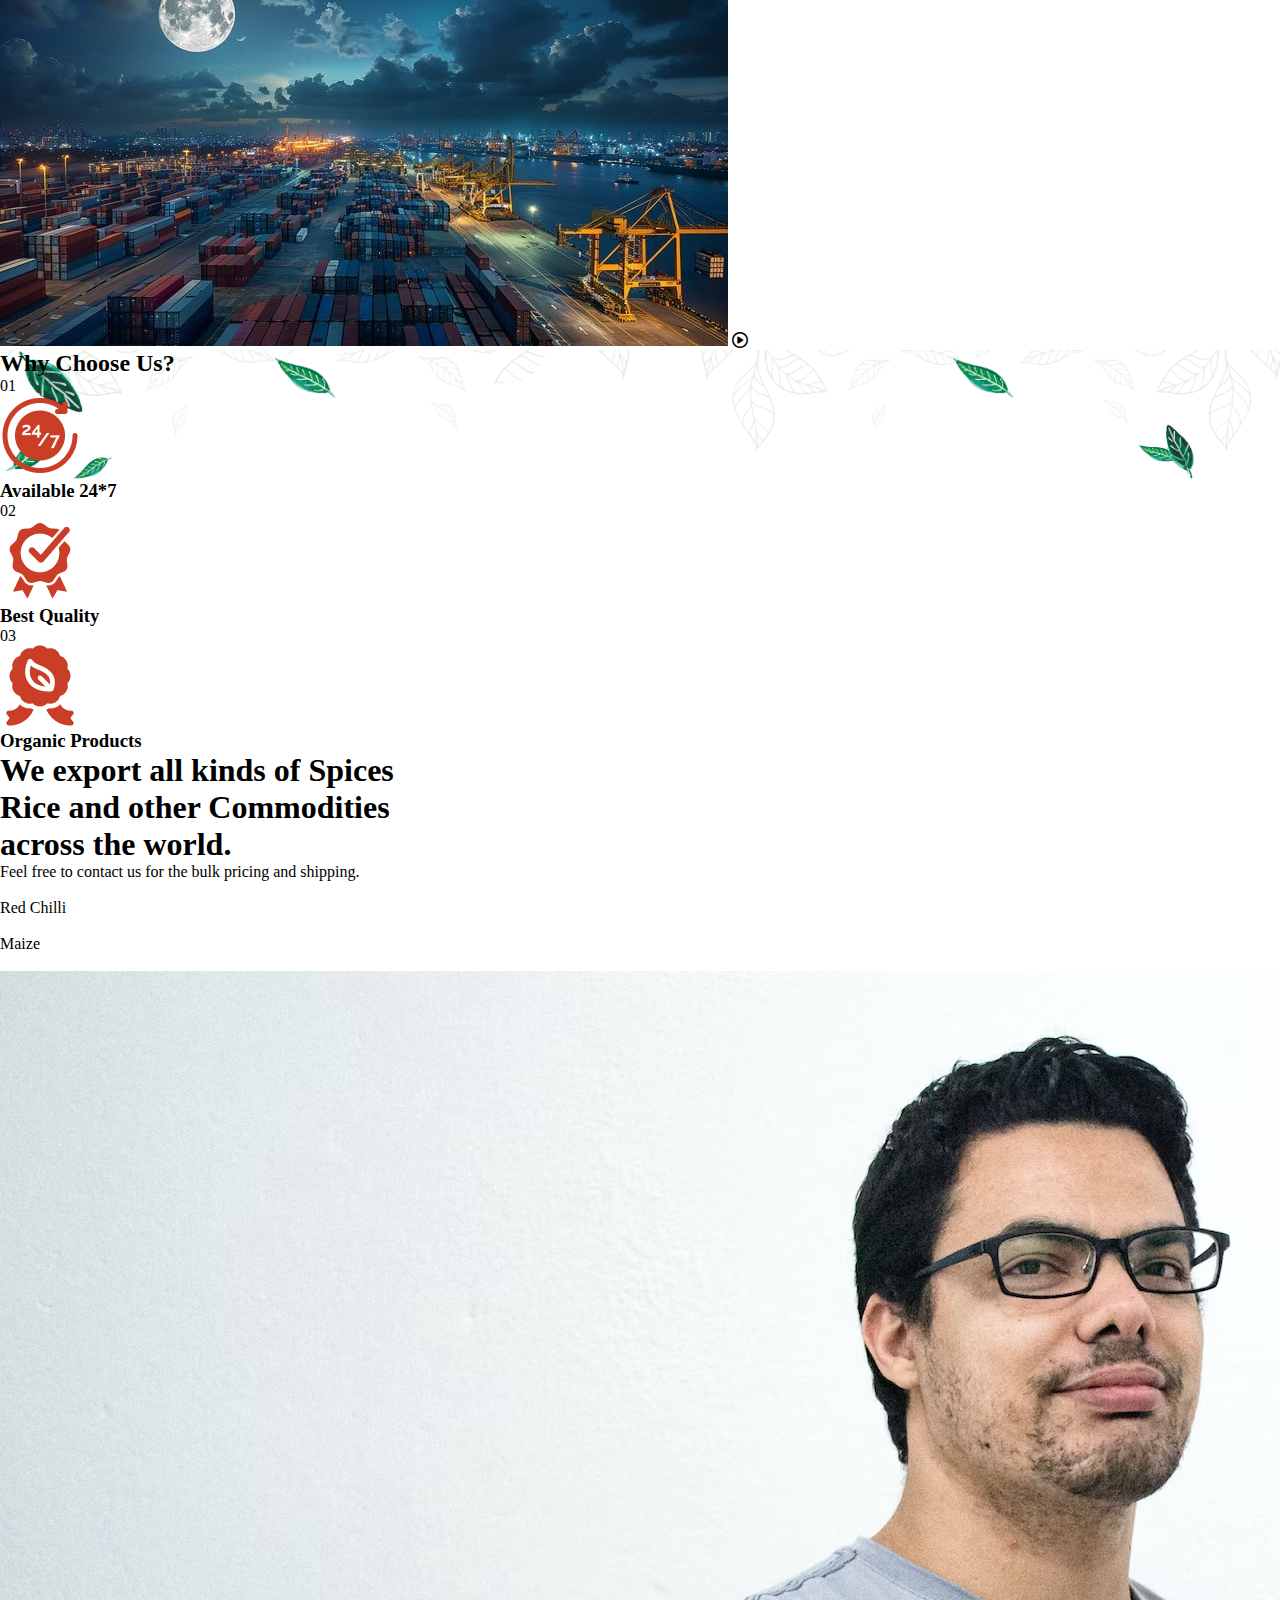
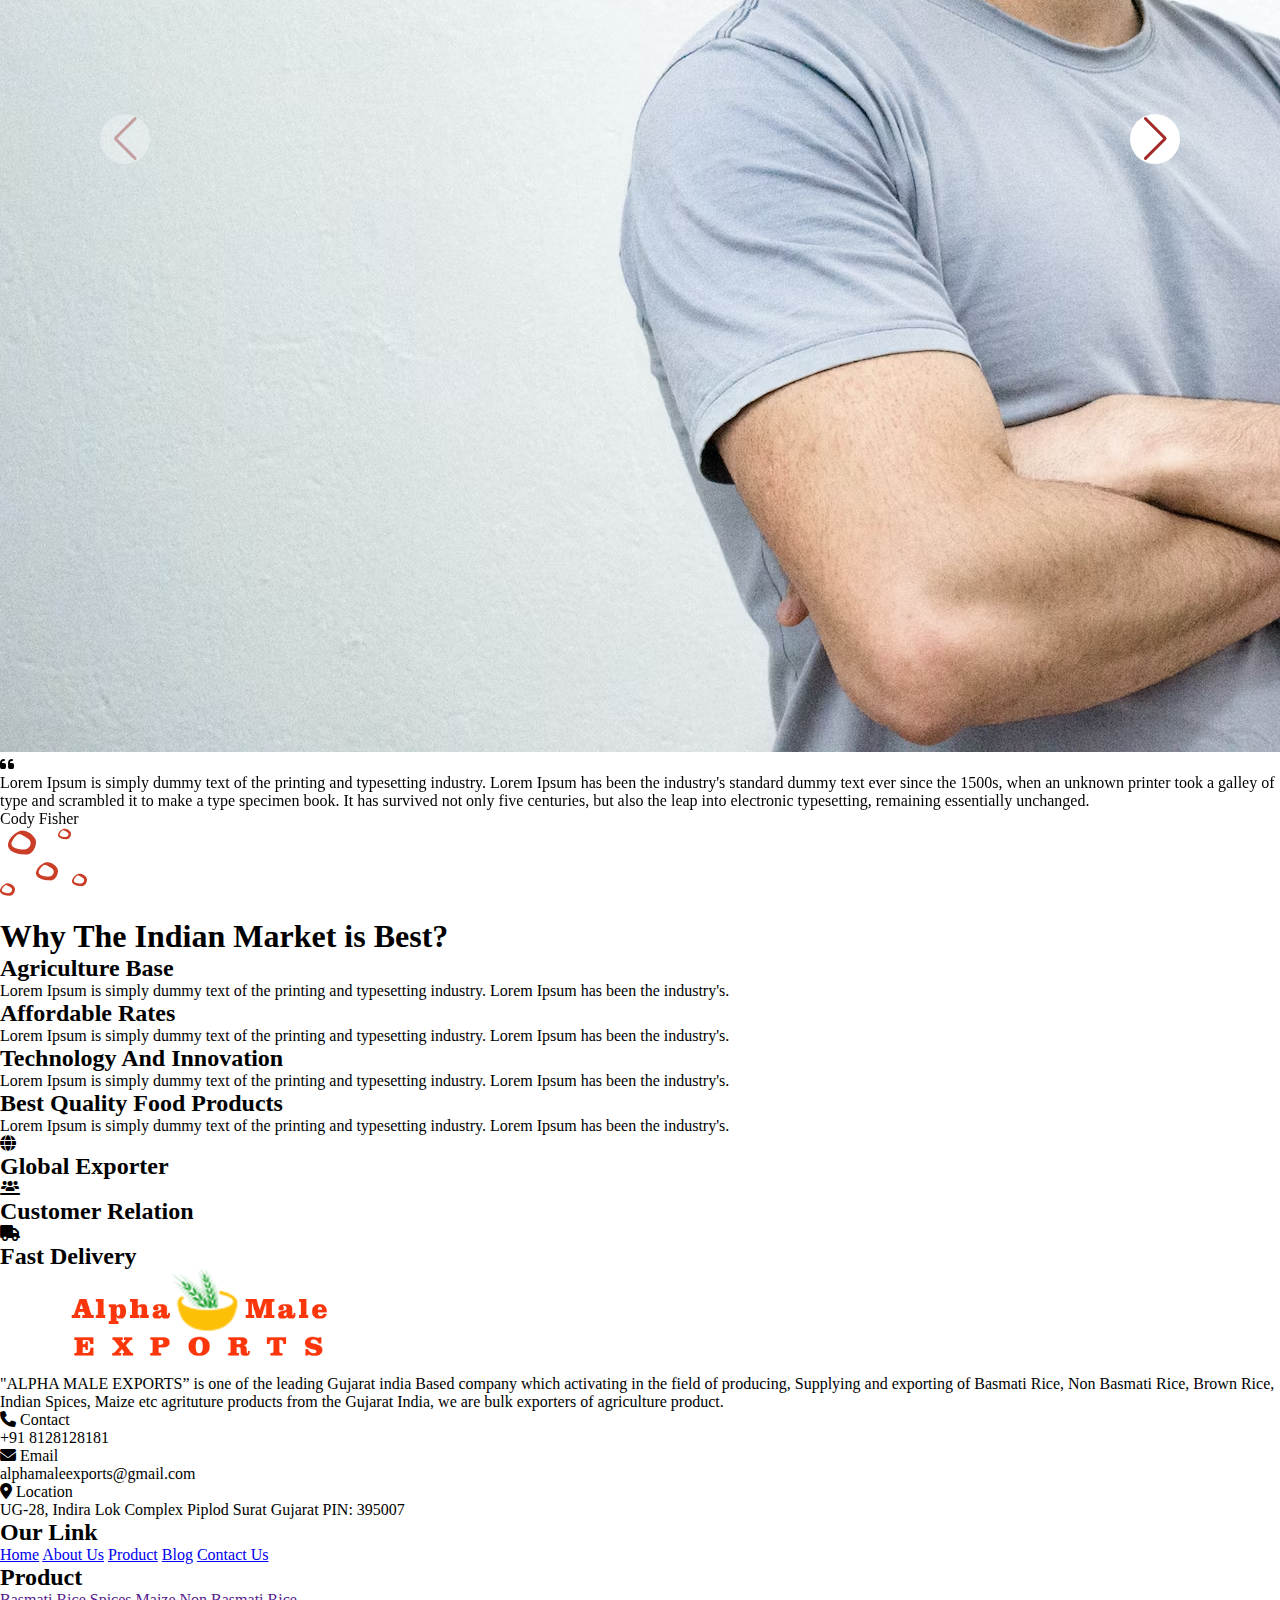
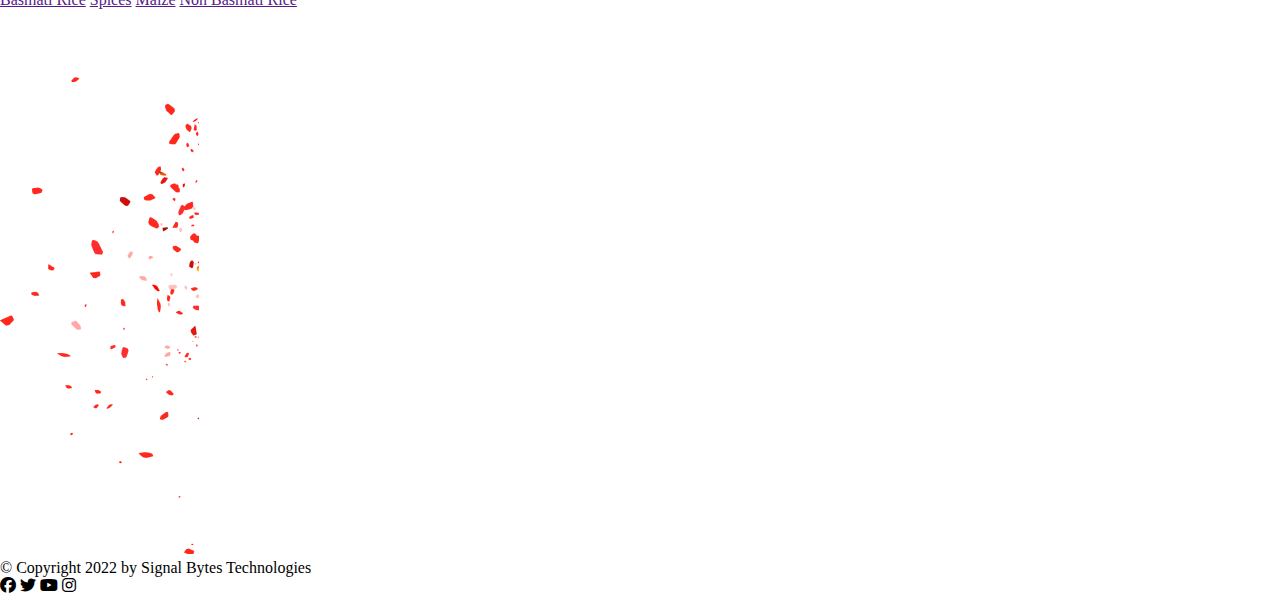
==== commit 6480729f: "header section and herosection changes solved" ====
--- a/index.html
+++ b/index.html
@@ -36,9 +36,11 @@
   </head>
   <body>
     <!-- Header -->
-    <section class="">
+    <header class="bg-[#CA3D26]">
       <div class="container mx-auto px-4">
-        <div class="header flex flex-wrap items-center justify-between p-5">
+        <div
+          class="bg-white flex flex-wrap header items-center justify-between p-5 rounded-b-[30px]"
+        >
           <!-- Left Content -->
           <div
             class="leftContent flex items-center w-full sm:w-auto justify-between sm:justify-start"
@@ -72,6 +74,27 @@
               <a href="/contact.html" class="hover:text-[#CA3D26]"
                 >Contact Us</a
               >
+              <div
+                class="rightContent lg:hidden flex flex-wrap items-center space-y-4 sm:space-y-0 w-full sm:w-auto sm:mt-0 mt-4 justify-between"
+              >
+                <span class="lg:block hidden text-sm sm:text-base sm:me-6"
+                  >+918128128181</span
+                >
+                <div class="flex space-x-2">
+                  <i
+                    class="fa-brands fa-facebook bg-[#CA3D26] p-2 text-white rounded-full hover:bg-red-600"
+                  ></i>
+                  <i
+                    class="fa-brands fa-twitter bg-[#CA3D26] p-2 text-white rounded-full hover:bg-red-600"
+                  ></i>
+                  <i
+                    class="fa-brands fa-youtube bg-[#CA3D26] p-2 text-white rounded-full hover:bg-red-600"
+                  ></i>
+                  <i
+                    class="fa-brands fa-instagram bg-[#CA3D26] p-2 text-white rounded-full hover:bg-red-600"
+                  ></i>
+                </div>
+              </div>
             </nav>
           </div>
 
@@ -79,8 +102,10 @@
           <div
             class="rightContent flex flex-wrap items-center space-y-4 sm:space-y-0 w-full sm:w-auto sm:mt-0 mt-4 justify-between"
           >
-            <span class="text-sm sm:text-base sm:me-6">+918128128181</span>
-            <div class="flex space-x-2">
+            <span class="lg:block hidden text-sm sm:text-base sm:me-6"
+              >+918128128181</span
+            >
+            <div class="lg:flex hidden space-x-2">
               <i
                 class="fa-brands fa-facebook bg-[#CA3D26] p-2 text-white rounded-full hover:bg-red-600"
               ></i>
@@ -97,21 +122,25 @@
           </div>
         </div>
       </div>
-    </section>
+    </header>
 
     <!-- Hero Section -->
-
-    <section class="bg-[#CA3D26] lg:px-0 px-3 py-24">
+    <section class="bg-[#CA3D26] lg:py-24 pt-24 px-3 relative">
       <div
-        class="bg-contain bg-no-repeat bg-right h-[550px]"
-        style="background-image: url('/assets/images/Rectangle\ 11.png')"
+        class="bg-contain bg-no-repeat bg-right"
+        style="background-image: url('')"
       >
+        <img
+          src="/assets/images/Rectangle 11.png"
+          class="absolute h-[196px] lg:h-[550px] lg:w-[700px] right-0 top-20 w-[195px]"
+          alt=""
+        />
         <div class="">
           <div
-            class="swiper mySwiper2 swiper-initialized swiper-horizontal swiper-backface-hidden ml-8"
+            class="lg:ml-8 mySwiper2 swiper swiper-backface-hidden swiper-horizontal swiper-initialized"
           >
             <div
-              class="swiper-wrapper"
+              class="lg:h-[550px] h-[350px] swiper-wrapper"
               id="swiper-wrapper-3421b7baa6c89c38"
               aria-live="polite"
               style="
@@ -122,12 +151,14 @@
             >
               <div
                 class="swiper-slide swiper-slide-active"
-                style="width: 1536px"
+                style="width: 1527px"
                 role="group"
                 aria-label="1 / 3"
               >
-                <div class="relative w-[700px] mt-[50px]">
-                  <h1 class="mb-6 md:text-[70px] text-2xl text-yellow-400 w-50">
+                <div class="lg:mt-[50px] lg:w-[700px] relative w-[167px]">
+                  <h1
+                    class="lg:text-[70px] lg:mb-6 text-2xl text-yellow-400 w-50"
+                  >
                     Welcome to
                   </h1>
                   <img
@@ -136,11 +167,11 @@
                     class="absolute hidden md:block right-60 top-0 w-[70px]"
                   />
                   <h2
-                    class="font-bold md:text-[74px] my-14 text-3xl text-white"
+                    class="font-bold lg:text-[74px] lg:my-14 my-2 text-[18px] text-white"
                   >
                     Alpha Male exports
                   </h2>
-                  <p class="text-white md:text-[24px] mb-20">
+                  <p class="lg:text-[24px] lg:mb-20 text-[12px] text-white">
                     Lorem Ipsum is simply dummy text of the printing <br />
                     and typesetting industry. Lorem Ipsum has been <br />
                     the industry's standard.
@@ -148,13 +179,15 @@
                 </div>
               </div>
               <div
-                class="swiper-slide swiper-slide-active"
-                style="width: 1536px"
+                class="swiper-slide swiper-slide-next"
+                style="width: 1527px"
                 role="group"
-                aria-label="1 / 3"
+                aria-label="2 / 3"
               >
-                <div class="relative w-[700px] mt-[50px]">
-                  <h1 class="mb-6 md:text-[70px] text-2xl text-yellow-400 w-50">
+                <div class="lg:mt-[50px] lg:w-[700px] relative w-[167px]">
+                  <h1
+                    class="lg:text-[70px] lg:mb-6 text-2xl text-yellow-400 w-50"
+                  >
                     Welcome to
                   </h1>
                   <img
@@ -163,11 +196,11 @@
                     class="absolute hidden md:block right-60 top-0 w-[70px]"
                   />
                   <h2
-                    class="font-bold md:text-[74px] my-14 text-3xl text-white"
+                    class="font-bold lg:text-[74px] lg:my-14 my-2 text-[18px] text-white"
                   >
                     Alpha Male exports
                   </h2>
-                  <p class="text-white md:text-[24px] mb-20">
+                  <p class="lg:text-[24px] lg:mb-20 text-[12px] text-white">
                     Lorem Ipsum is simply dummy text of the printing <br />
                     and typesetting industry. Lorem Ipsum has been <br />
                     the industry's standard.
@@ -175,13 +208,15 @@
                 </div>
               </div>
               <div
-                class="swiper-slide swiper-slide-active"
-                style="width: 1536px"
+                class="swiper-slide"
+                style="width: 1527px"
                 role="group"
-                aria-label="1 / 3"
+                aria-label="3 / 3"
               >
-                <div class="relative w-[700px] mt-[50px]">
-                  <h1 class="mb-6 md:text-[70px] text-2xl text-yellow-400 w-50">
+                <div class="lg:mt-[50px] lg:w-[700px] relative w-[167px]">
+                  <h1
+                    class="lg:text-[70px] lg:mb-6 text-2xl text-yellow-400 w-50"
+                  >
                     Welcome to
                   </h1>
                   <img
@@ -190,11 +225,11 @@
                     class="absolute hidden md:block right-60 top-0 w-[70px]"
                   />
                   <h2
-                    class="font-bold md:text-[74px] my-14 text-3xl text-white"
+                    class="font-bold lg:text-[74px] lg:my-14 my-2 text-[18px] text-white"
                   >
                     Alpha Male exports
                   </h2>
-                  <p class="text-white md:text-[24px] mb-20">
+                  <p class="lg:text-[24px] lg:mb-20 text-[12px] text-white">
                     Lorem Ipsum is simply dummy text of the printing <br />
                     and typesetting industry. Lorem Ipsum has been <br />
                     the industry's standard.
@@ -202,41 +237,23 @@
                 </div>
               </div>
             </div>
-            <!-- <div class="swiper-button-next heroswiper-next">Next</div>
-            <div class="swiper-button-prev heroswiper-prev">Preview</div> -->
-
-            <div class="flex text-white">
+
+            <div
+              class="flex lg:mt-0 lg:py-0 mt-[-50%] py-8 text-white text-sm lg:text-lg"
+            >
               <p>PREV</p>
-              <hr class="border-t-1 border-white w-[200px] mx-2 my-3" />
+              <hr
+                class="border-t-1 border-white lg:w-[200px] w-[100px] mx-2 my-3"
+              />
               <p>NEXT</p>
             </div>
 
-            <!-- <div
-              class="swiper-scrollbar swiper-scrollbar-horizontal"
-              style="opacity: 0; transition-duration: 400ms"
-            >
-              <div
-                class="swiper-scrollbar-drag"
-                style="
-                  transform: translate3d(0px, 0px, 0px);
-                  width: 1.09611e7px;
-                  transition-duration: 0ms;
-                "
-              ></div>
-            </div>
             <span
               class="swiper-notification"
               aria-live="assertive"
               aria-atomic="true"
             ></span>
-            <span
-              class="swiper-notification"
-              aria-live="assertive"
-              aria-atomic="true"
-            ></span> -->
-          </div>
-
-          <!-- <div class="bg-cover bgMainImg ml-[10%] relative"></div> -->
+          </div>
         </div>
       </div>
     </section>
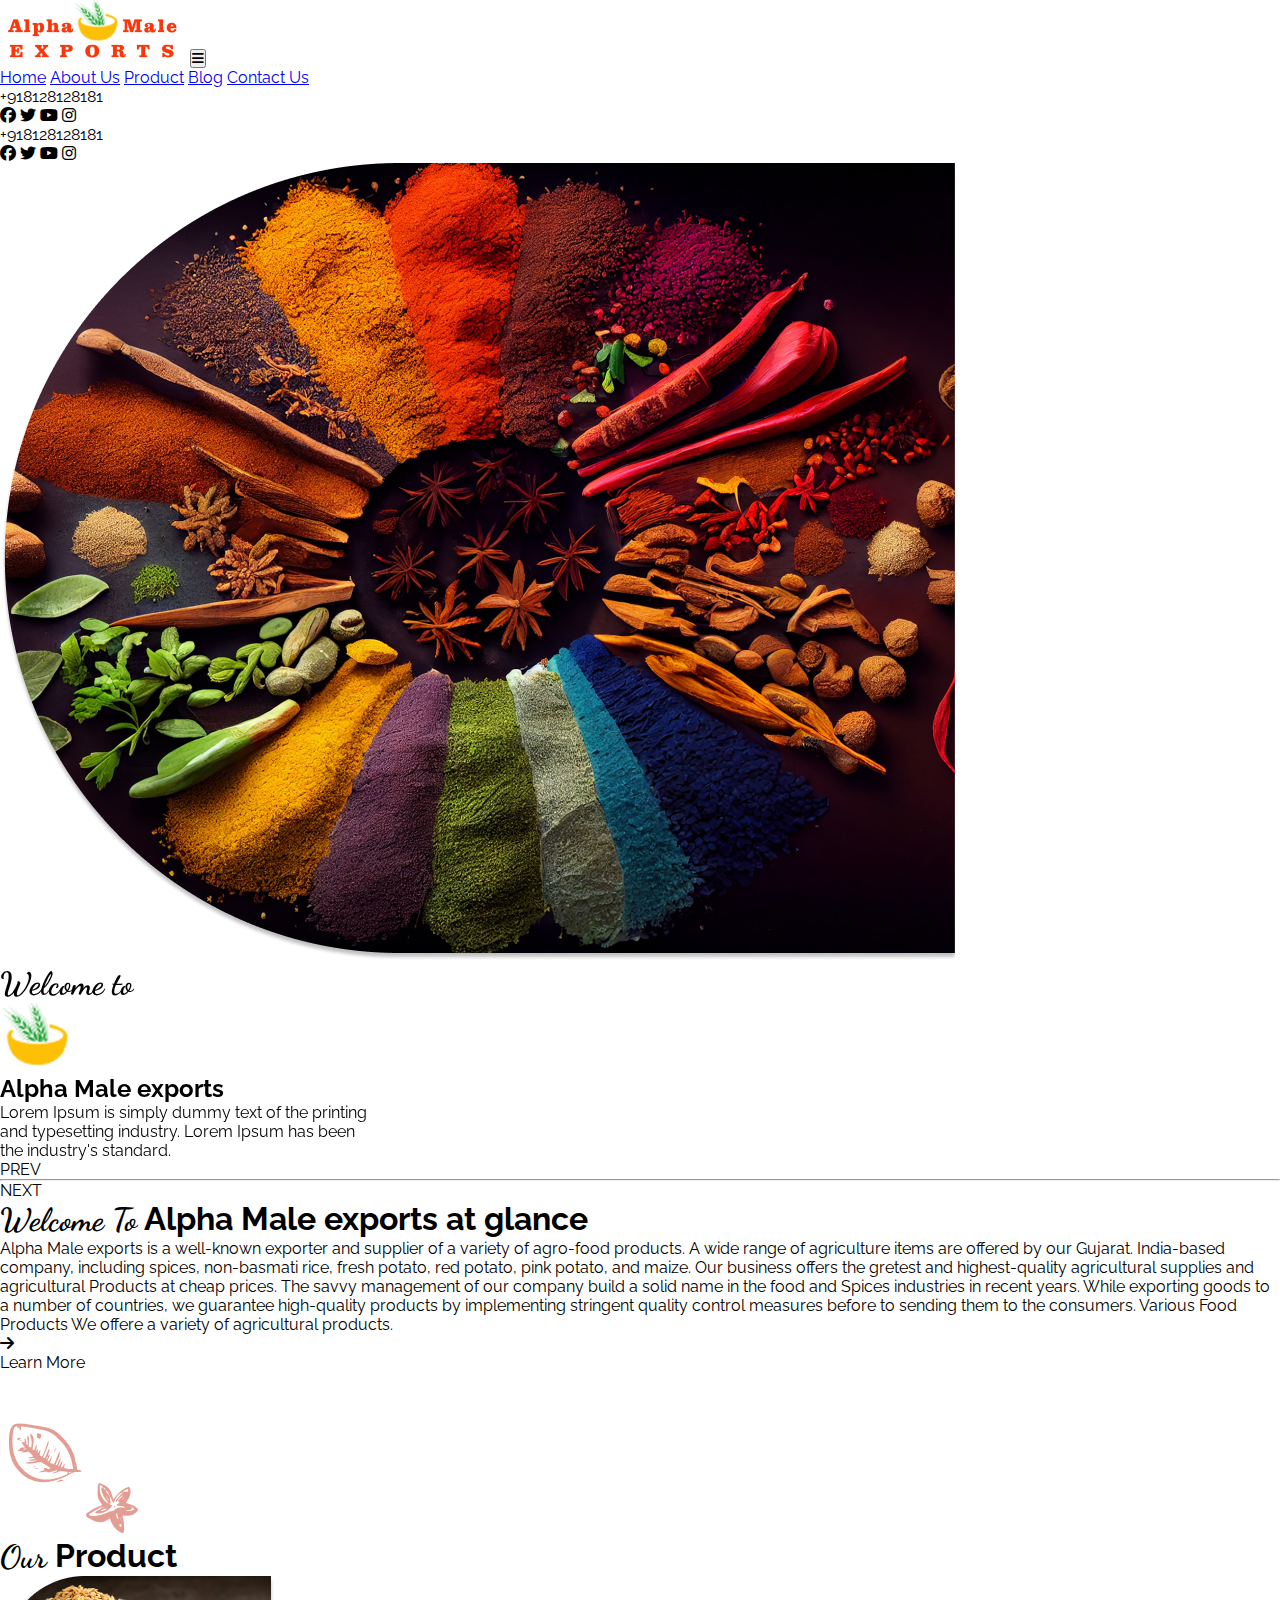
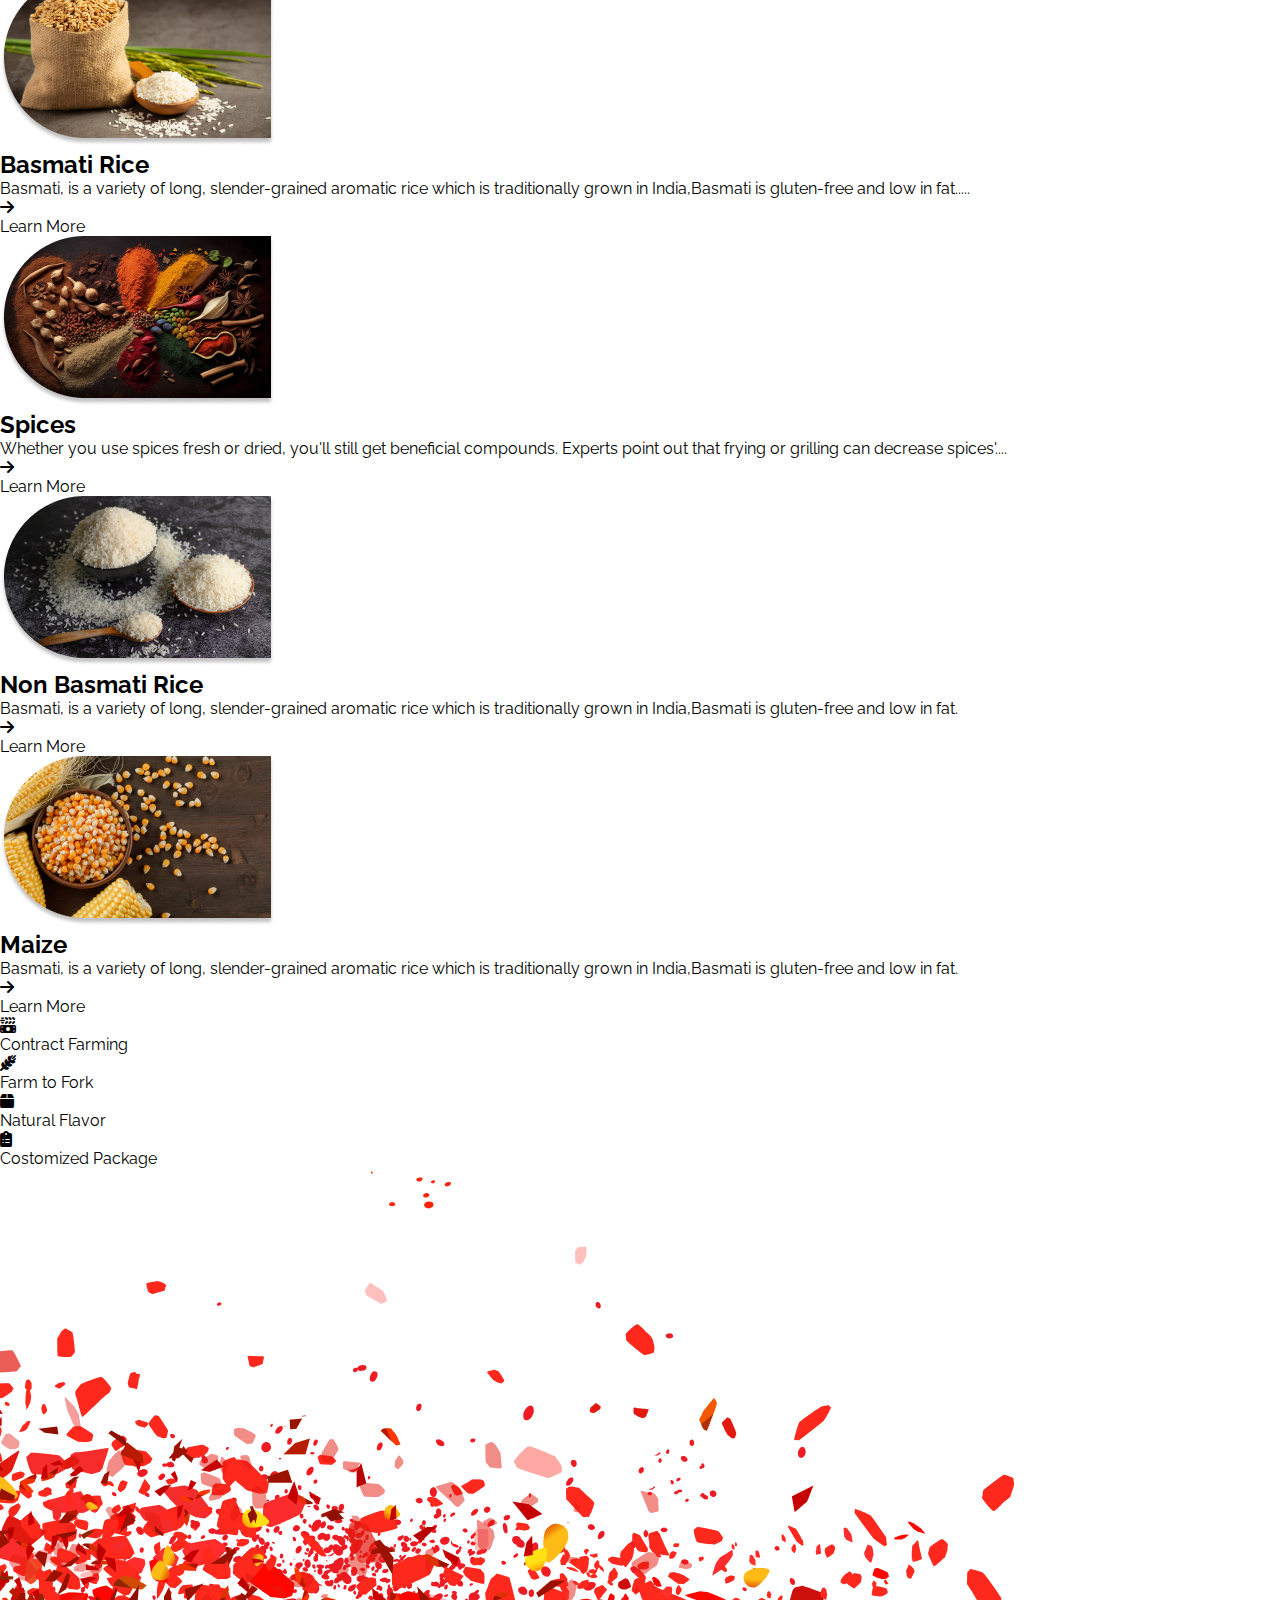
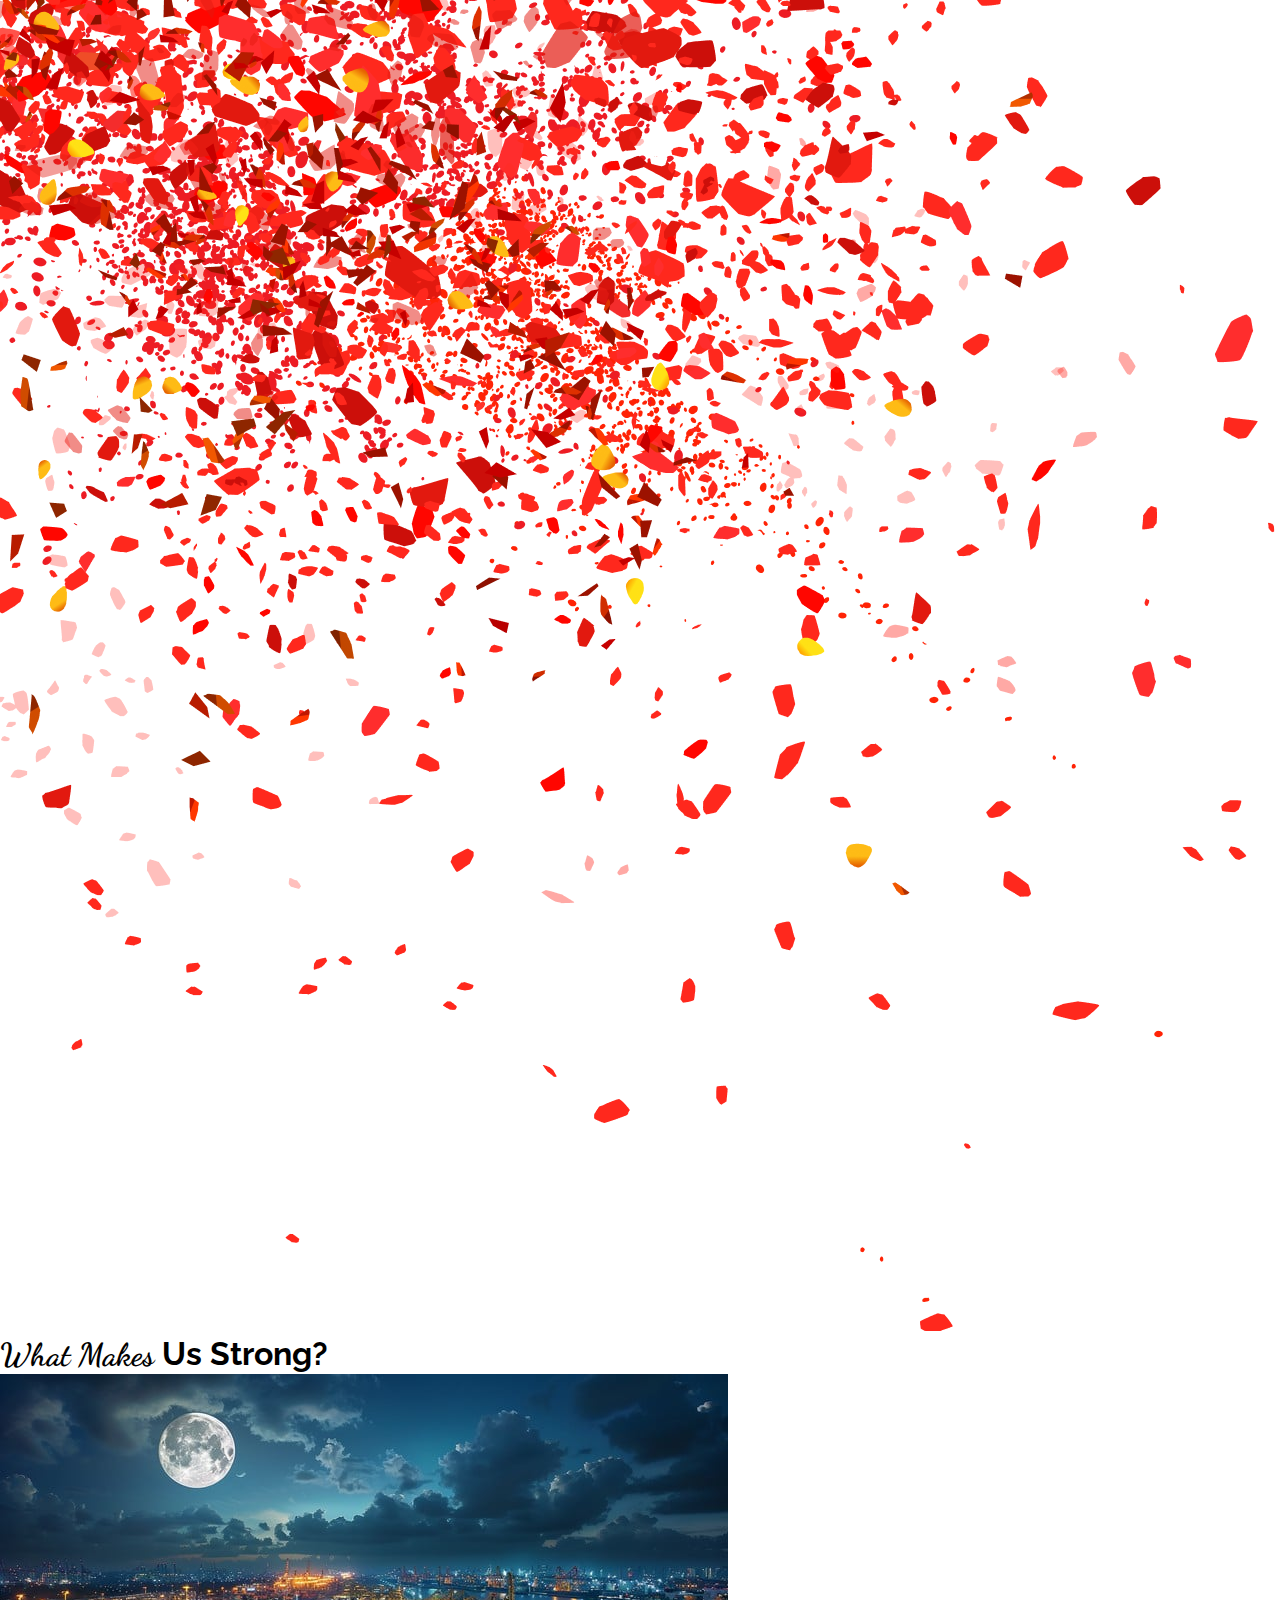
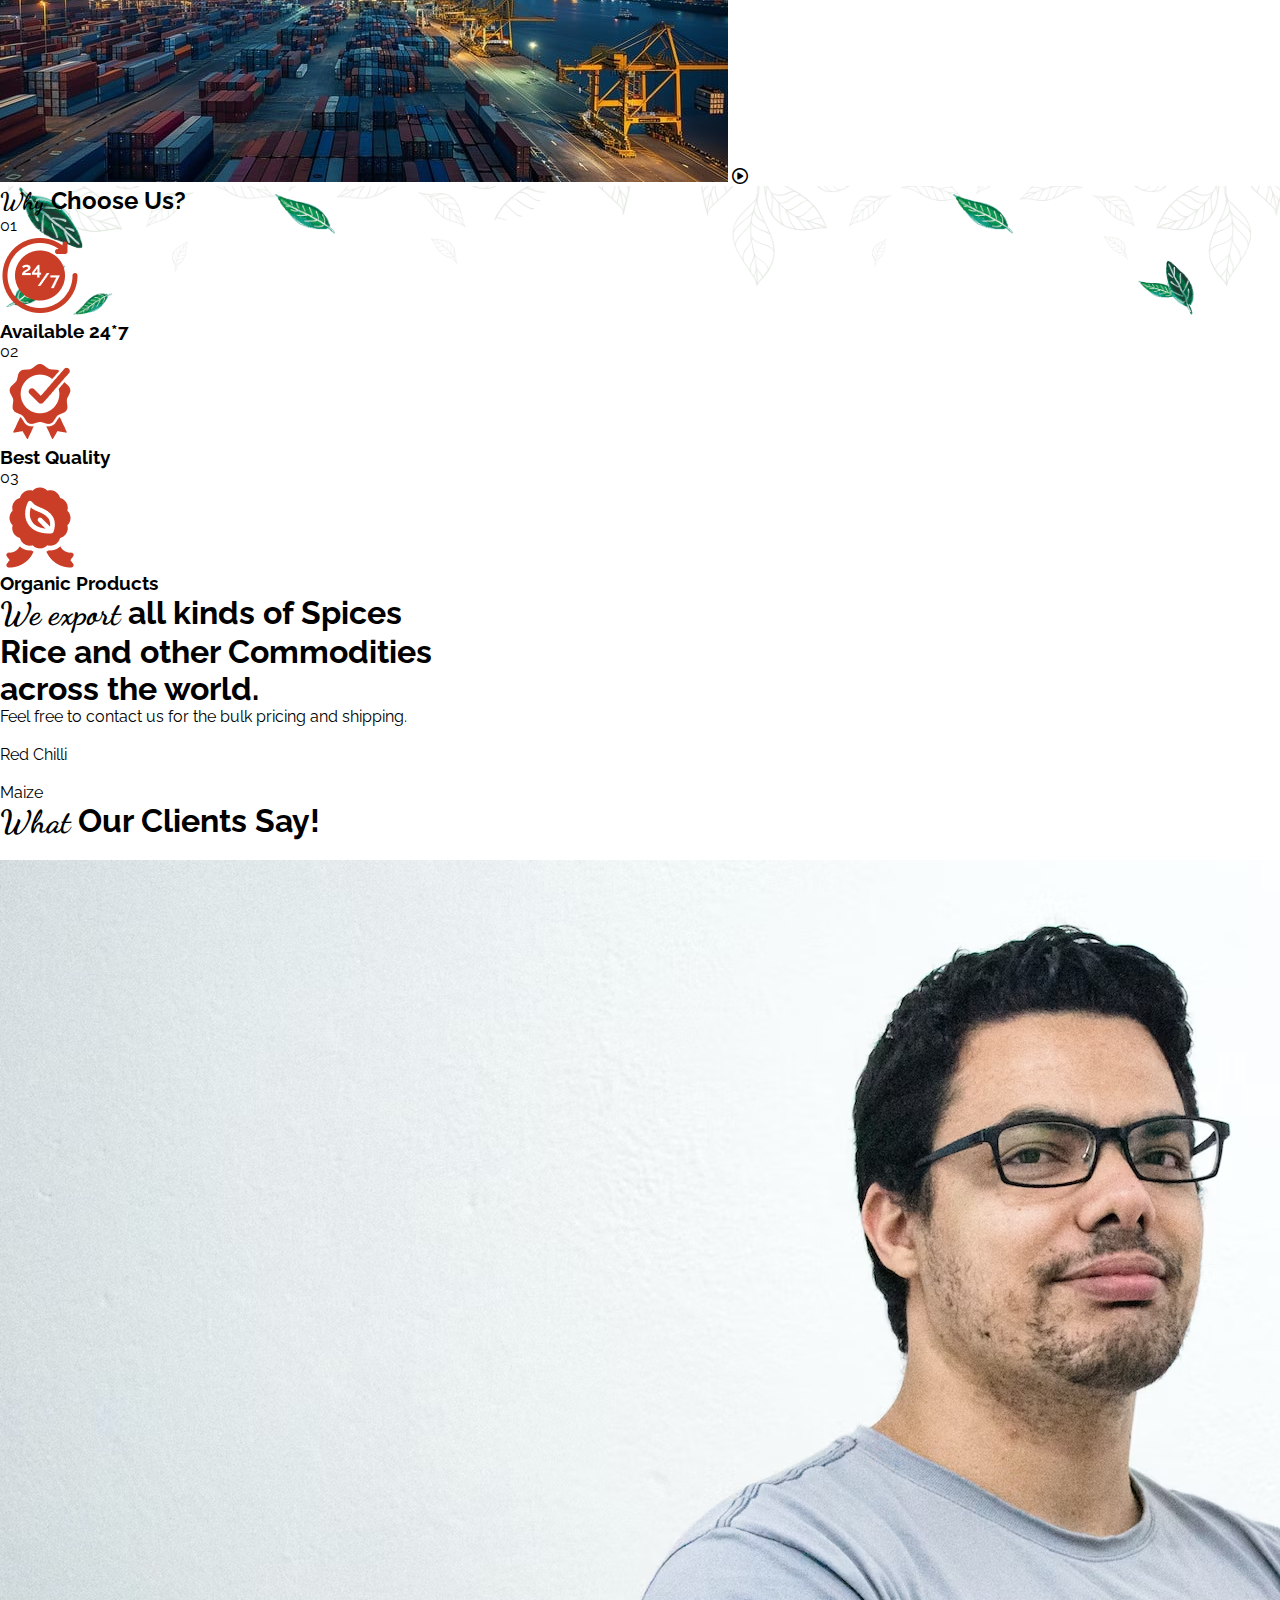
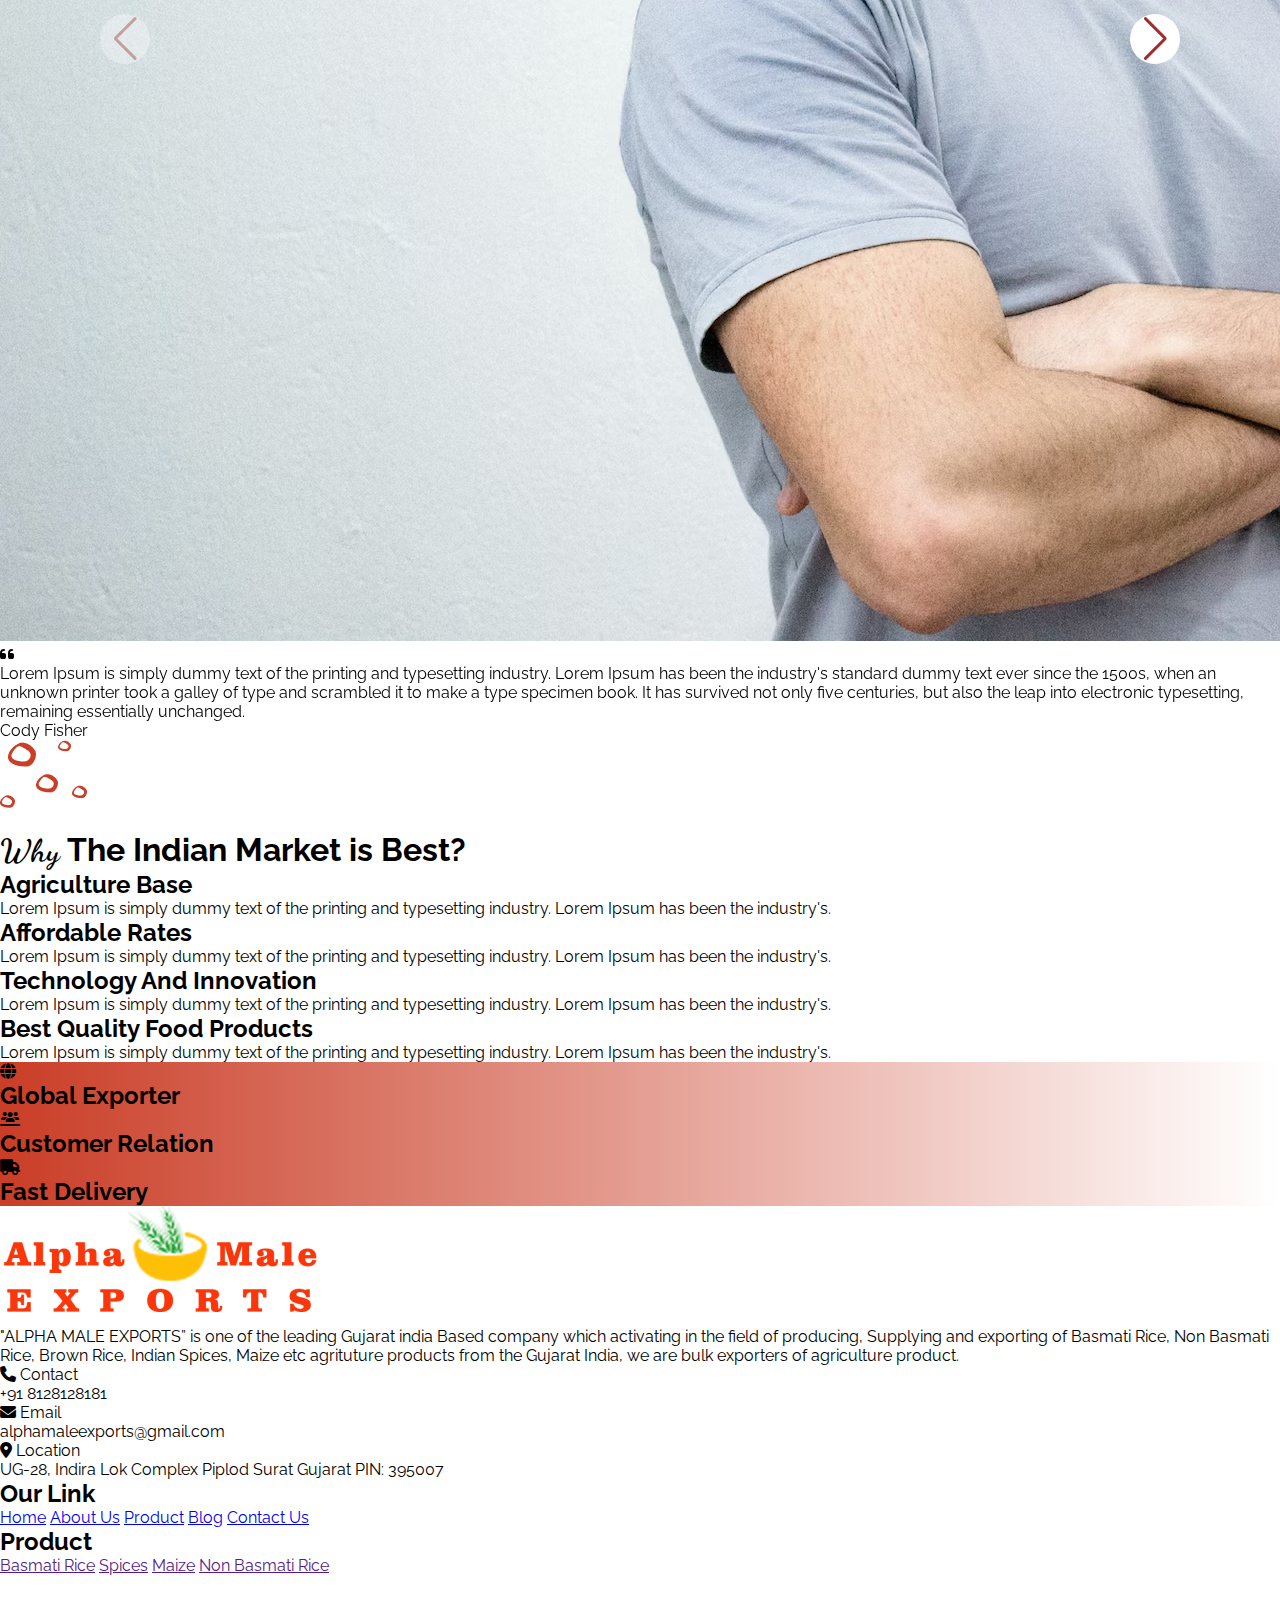
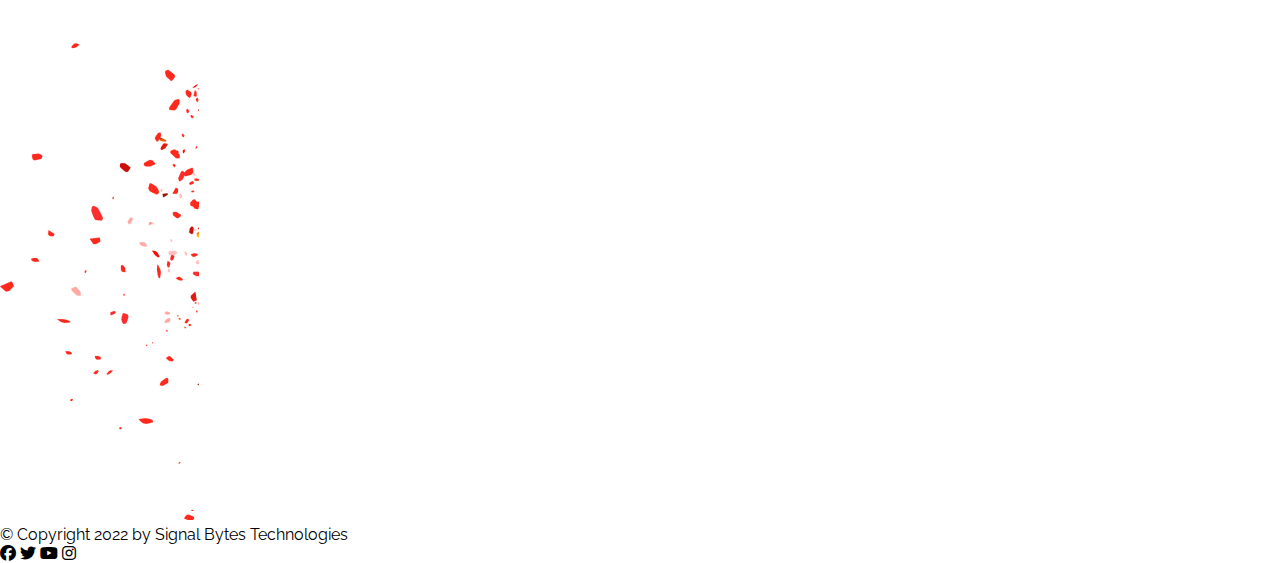
==== commit ae07be12: "changes done in header and fonts" ====
--- a/index.html
+++ b/index.html
@@ -10,29 +10,25 @@
       href="https://cdnjs.cloudflare.com/ajax/libs/font-awesome/6.7.2/css/all.min.css"
     />
 
+    <!-- SWIPER -->
     <link
       rel="stylesheet"
       href="https://unpkg.com/swiper/swiper-bundle.min.css"
     />
 
+    <!-- RALEWAY FONT -->
+    <link
+      href="https://fonts.googleapis.com/css2?family=Raleway:ital,wght@0,100..900;1,100..900&display=swap"
+      rel="stylesheet"
+    />
+    <!-- DANCING SCRIPT FONT -->
+    <link
+      href="https://fonts.googleapis.com/css2?family=Dancing+Script:wght@400..700&display=swap"
+      rel="stylesheet"
+    />
+
+    <!-- TAILWIND CSS -->
     <script src="https://cdn.tailwindcss.com"></script>
-
-    <style>
-      /* .heroswiper-next {
-        position: absolute;
-        top: 91%;
-        left: 20%;
-      }
-      .heroswiper-prev {
-        position: absolute;
-        top: 91%;
-        left: 20%;
-      }
-      .swiper-button-next::after,
-      .swiper-button-prev::after {
-        display: none !important;
-      } */
-    </style>
   </head>
   <body>
     <!-- Header -->
@@ -48,7 +44,7 @@
             <img
               src="assets/images/logo.png"
               alt="Logo"
-              class="w-[150px] sm:w-[190px] h-auto"
+              class="w-[146px] md:w-auto"
             />
             <!-- Hamburger Menu for Mobile -->
             <button
@@ -125,22 +121,19 @@
     </header>
 
     <!-- Hero Section -->
-    <section class="bg-[#CA3D26] lg:py-24 pt-24 px-3 relative">
-      <div
-        class="bg-contain bg-no-repeat bg-right"
-        style="background-image: url('')"
-      >
+    <section class="bg-[#CA3D26] md:py-24 pt-24 px-3 relative">
+      <div class="bg-contain bg-no-repeat bg-right">
         <img
           src="/assets/images/Rectangle 11.png"
-          class="absolute h-[196px] lg:h-[550px] lg:w-[700px] right-0 top-20 w-[195px]"
+          class="absolute h-[196px] md:h-[550px] md:w-[700px] right-0 top-20 w-[195px]"
           alt=""
         />
         <div class="">
           <div
-            class="lg:ml-8 mySwiper2 swiper swiper-backface-hidden swiper-horizontal swiper-initialized"
+            class="md:ml-8 mySwiper2 swiper swiper-backface-hidden swiper-horizontal swiper-initialized"
           >
             <div
-              class="lg:h-[550px] h-[350px] swiper-wrapper"
+              class="md:h-[550px] h-[350px] swiper-wrapper"
               id="swiper-wrapper-3421b7baa6c89c38"
               aria-live="polite"
               style="
@@ -155,9 +148,38 @@
                 role="group"
                 aria-label="1 / 3"
               >
-                <div class="lg:mt-[50px] lg:w-[700px] relative w-[167px]">
+                <div class="md:mt-[50px] md:w-[700px] relative w-[167px]">
                   <h1
-                    class="lg:text-[70px] lg:mb-6 text-2xl text-yellow-400 w-50"
+                    class="md:text-[70px] md:mb-6 text-2xl text-yellow-400 w-50 dancing"
+                  >
+                    Welcome to
+                  </h1>
+                  <img
+                    src="assets/images/image 2.png"
+                    alt=""
+                    class="absolute hidden md:block right-[48%] -top-4 w-[70px]"
+                  />
+                  <h2
+                    class="font-bold md:text-[74px] md:mt-5 md:mb-3 my-2 text-[18px] text-white"
+                  >
+                    Alpha Male exports
+                  </h2>
+                  <p class="md:text-[24px] md:mb-5 text-[12px] text-white">
+                    Lorem Ipsum is simply dummy text of the printing <br />
+                    and typesetting industry. Lorem Ipsum has been <br />
+                    the industry's standard.
+                  </p>
+                </div>
+              </div>
+              <div
+                class="swiper-slide swiper-slide-next"
+                style="width: 1527px"
+                role="group"
+                aria-label="2 / 3"
+              >
+                <div class="md:mt-[50px] md:w-[700px] relative w-[167px]">
+                  <h1
+                    class="md:text-[70px] md:mb-6 text-2xl text-yellow-400 w-50 dancing"
                   >
                     Welcome to
                   </h1>
@@ -167,11 +189,11 @@
                     class="absolute hidden md:block right-60 top-0 w-[70px]"
                   />
                   <h2
-                    class="font-bold lg:text-[74px] lg:my-14 my-2 text-[18px] text-white"
+                    class="font-bold md:text-[74px] md:my-14 my-2 text-[18px] text-white"
                   >
                     Alpha Male exports
                   </h2>
-                  <p class="lg:text-[24px] lg:mb-20 text-[12px] text-white">
+                  <p class="md:text-[24px] md:mb-20 text-[12px] text-white">
                     Lorem Ipsum is simply dummy text of the printing <br />
                     and typesetting industry. Lorem Ipsum has been <br />
                     the industry's standard.
@@ -179,14 +201,14 @@
                 </div>
               </div>
               <div
-                class="swiper-slide swiper-slide-next"
+                class="swiper-slide"
                 style="width: 1527px"
                 role="group"
-                aria-label="2 / 3"
+                aria-label="3 / 3"
               >
-                <div class="lg:mt-[50px] lg:w-[700px] relative w-[167px]">
+                <div class="md:mt-[50px] md:w-[700px] relative w-[167px]">
                   <h1
-                    class="lg:text-[70px] lg:mb-6 text-2xl text-yellow-400 w-50"
+                    class="md:text-[70px] md:mb-6 text-2xl text-yellow-400 w-50 dancing"
                   >
                     Welcome to
                   </h1>
@@ -196,54 +218,25 @@
                     class="absolute hidden md:block right-60 top-0 w-[70px]"
                   />
                   <h2
-                    class="font-bold lg:text-[74px] lg:my-14 my-2 text-[18px] text-white"
+                    class="font-bold md:text-[74px] md:my-14 my-2 text-[18px] text-white"
                   >
                     Alpha Male exports
                   </h2>
-                  <p class="lg:text-[24px] lg:mb-20 text-[12px] text-white">
+                  <p class="md:text-[24px] md:mb-20 text-[12px] text-white">
                     Lorem Ipsum is simply dummy text of the printing <br />
                     and typesetting industry. Lorem Ipsum has been <br />
                     the industry's standard.
                   </p>
                 </div>
               </div>
-              <div
-                class="swiper-slide"
-                style="width: 1527px"
-                role="group"
-                aria-label="3 / 3"
-              >
-                <div class="lg:mt-[50px] lg:w-[700px] relative w-[167px]">
-                  <h1
-                    class="lg:text-[70px] lg:mb-6 text-2xl text-yellow-400 w-50"
-                  >
-                    Welcome to
-                  </h1>
-                  <img
-                    src="assets/images/image 2.png"
-                    alt=""
-                    class="absolute hidden md:block right-60 top-0 w-[70px]"
-                  />
-                  <h2
-                    class="font-bold lg:text-[74px] lg:my-14 my-2 text-[18px] text-white"
-                  >
-                    Alpha Male exports
-                  </h2>
-                  <p class="lg:text-[24px] lg:mb-20 text-[12px] text-white">
-                    Lorem Ipsum is simply dummy text of the printing <br />
-                    and typesetting industry. Lorem Ipsum has been <br />
-                    the industry's standard.
-                  </p>
-                </div>
-              </div>
             </div>
 
             <div
-              class="flex lg:mt-0 lg:py-0 mt-[-50%] py-8 text-white text-sm lg:text-lg"
+              class="flex md:mt-0 md:py-0 mt-[-50%] py-8 text-white text-sm md:text-md"
             >
               <p>PREV</p>
               <hr
-                class="border-t-1 border-white lg:w-[200px] w-[100px] mx-2 my-3"
+                class="border-t-1 border-white md:w-[200px] w-[100px] mx-2 my-3"
               />
               <p>NEXT</p>
             </div>
@@ -265,11 +258,11 @@
         >
           <div class="flex justify-center mb-5 mt-4">
             <h1 class="text-3xl font-bold">
-              <span class="text-red-500 italic">Welcome To</span> Alpha Male
-              exports at glance
+              <span class="text-red-500 dancing lg:text-4xl">Welcome To</span>
+              Alpha Male exports at glance
             </h1>
           </div>
-          <p class="text-lg py-2">
+          <p class="md:text-lg py-2">
             Alpha Male exports is a well-known exporter and supplier of a
             variety of agro-food products. A wide range of agriculture items are
             offered by our Gujarat. India-based company, including spices,
@@ -289,11 +282,11 @@
             ></i>
             <p class="text-[#CA3D26] font-bold ms-3">Learn More</p>
           </div>
-          <img src="assets/images/svg8.png" alt="" class="absolute -top-8" />
+          <img src="assets/images/svg8.png" alt="" class="absolute md:-top-5 top-10 md:left-[17%] -left-3 w-[45px] md:w-[85px]" />
           <img
             src="assets/images/svg9.png"
             alt=""
-            class="absolute top-20 right-8"
+            class="absolute md:top-20 md:right-8 top-28 right-0 w-[45px]  md:w-[52px]"
           />
         </div>
       </div>
@@ -303,7 +296,9 @@
     <section class="my-24 px-3 lg:px-0">
       <div class="container mx-auto">
         <div class="text-center">
-          <h1 class="text-4xl font-bold">Our Product</h1>
+          <h1 class="text-4xl font-bold">
+            <span class="text-red-500 dancing">Our</span> Product
+          </h1>
           <div
             class="grid grid-cols-1 sm:grid-cols-2 lg:grid-cols-4 gap-4 py-8"
           >
@@ -312,7 +307,7 @@
                 <img
                   src="assets/images/Rectangle 17.png"
                   alt=""
-                  class="mt-3 float-right"
+                  class="mt-3 mb-5 float-right"
                 />
                 <div class="px-8">
                   <h2 class="text-2xl font-semibold my-5">Basmati Rice</h2>
@@ -335,7 +330,7 @@
                 <img
                   src="assets/images/Rectangle 17 (1).png"
                   alt=""
-                  class="mt-3 float-right"
+                  class="mt-3 mb-5 float-right"
                 />
                 <div class="px-8">
                   <h2 class="text-2xl font-semibold my-5">Spices</h2>
@@ -358,7 +353,7 @@
                 <img
                   src="assets/images/Rectangle 17 (2).png"
                   alt=""
-                  class="mt-3 float-right"
+                  class="mt-3 mb-5 float-right"
                 />
                 <div class="px-8">
                   <h2 class="text-2xl font-semibold my-5">Non Basmati Rice</h2>
@@ -381,7 +376,7 @@
                 <img
                   src="assets/images/Rectangle 17 (3).png"
                   alt=""
-                  class="mt-3 float-right"
+                  class="mt-3 mb-5 float-right"
                 />
                 <div class="px-8">
                   <h2 class="text-2xl font-semibold my-5">Maize</h2>
@@ -457,9 +452,10 @@
               class="absolute top-[10%] -left-[25%] w-[300px]"
             />
           </div>
-          <div class="w-full lg:w-1/2 relative lg:ms-12 px-3 lg:px-0">
+          <div class="w-full lg:w-1/2 relative lg:ms-12 px-3 lg:px-0 py-5 md:py-0">
             <h1 class="text-2xl md:text-4xl font-bold">
-              What Makes Us Strong?
+              <span class="text-red-500 dancing">What Makes </span> Us
+              Strong?
             </h1>
             <img
               src="assets/images/portViewImg.jpg"
@@ -475,13 +471,13 @@
     </section>
 
     <!-- Choose Us -->
-    <section class="my-24 bg-[#FDF4E4]">
+    <section class="md:my-24 my-14 bg-[#FDF4E4]">
       <div class="container mx-auto text-center">
         <div class="py-20 px-4 chooseBgImg">
           <!-- Header -->
           <div class="">
-            <h2 class="text-center text-3xl md:text-4xl font-bold pb-20">
-              <span class="text-red-500 italic">Why</span> Choose Us?
+            <h2 class="text-center text-3xl md:text-4xl font-bold pb-10 md:pb-20">
+              <span class="text-red-500 dancing">Why</span> Choose Us?
             </h2>
           </div>
 
@@ -490,18 +486,18 @@
             class="flex flex-wrap justify-evenly items-center mt-10 md:space-y-0 md:space-x-4"
           >
             <!-- Card 1 -->
-            <div class="text-center relative flex justify-center items-center">
+            <div class="md:w-1/3 w-1/2 text-center relative flex justify-center items-center">
               <p
-                class="absolute -top-8 -right-8 md:-top-16 md:-right-10 transform -translate-x-1/2 text-4xl md:text-7xl text-gray-300 font-bold"
+                class="absolute -top-8 right-0 md:-top-16 md:-right-10 transform -translate-x-1/2 text-4xl md:text-7xl text-gray-300 font-bold"
               >
                 01
               </p>
               <img
                 src="assets/images/Frame.png"
                 alt="Available 24/7"
-                class="mx-auto"
+                class="md:mx-auto me-1 w-[45px]"
               />
-              <h3 class="text-xl md:text-2xl font-bold mt-4 ms-5 mb-3">
+              <h3 class="text-[14px] md:text-2xl font-bold mt-4 md:ms-5 mb-3">
                 Available 24*7
               </h3>
             </div>
@@ -513,19 +509,19 @@
 
             <!-- Card 2 -->
             <div
-              class="text-center relative flex justify-center items-center my-5 md:my-0"
+              class="md:w-1/3 w-1/2 text-center relative flex justify-center items-center my-5 md:my-0"
             >
               <p
-                class="my-5 md:my-0 absolute -top-8 -right-8 md:-top-16 md:-right-10 transform -translate-x-1/2 text-4xl md:text-7xl text-gray-300 font-bold"
+                class="my-5 md:my-0 absolute -top-12 right-0 md:-top-16 md:-right-10 transform -translate-x-1/2 text-4xl md:text-7xl text-gray-300 font-bold"
               >
                 02
               </p>
               <img
                 src="assets/images/Frame (1).png"
                 alt="Available 24/7"
-                class="mx-auto"
+                class="md:mx-auto ms-3 w-[45px]"
               />
-              <h3 class="text-xl md:text-2xl font-bold mt-4 ms-9 md:ms-5 mb-3">
+              <h3 class="text-[14px] md:text-2xl font-bold mt-4 md:ms-5 mb-3">
                 Best Quality
               </h3>
             </div>
@@ -536,19 +532,19 @@
             ></div>
 
             <!-- Card 3 -->
-            <div class="text-center relative flex justify-center items-center">
+            <div class="md:w-1/3 w-full text-center relative flex justify-center items-center mt-8 md:mt-0">
               <p
-                class="my-5 md:my-0 absolute -top-8 -right-8 md:-top-16 md:-right-10 transform -translate-x-1/2 text-4xl md:text-7xl text-gray-300 font-bold"
+                class="my-5 md:my-0 absolute -top-14 right-12 md:-top-16 md:-right-10 transform -translate-x-1/2 text-4xl md:text-7xl text-gray-300 font-bold"
               >
                 03
               </p>
               <img
                 src="assets/images/Frame (2).png"
                 alt="Available 24/7"
-                class="mx-auto"
+                class="md:mx-auto me-3 w-[45px]"
               />
               <h3
-                class="text-xl md:text-2xl font-bold mt-8 md:mt-4 md:ms-5 mb-3"
+                class="text-[14px] md:text-2xl font-bold mt-4 md:ms-5 mb-3"
               >
                 Organic Products
               </h3>
@@ -573,17 +569,17 @@
     </section>
 
     <!-- We Export -->
-    <section class="my-24 px-3 lg:px-0">
+    <section class="md:my-24 px-3 lg:px-0">
       <div class="container mx-auto">
         <div class="flex flex-wrap">
           <div class="w-full lg:w-1/2 my-12">
             <h1 class="text-2xl md:text-4xl font-bold">
-              <span class="text-red-500 italic">We export</span> all kinds of
+              <span class="text-red-500 dancing">We export</span> all kinds of
               Spices <br />
               Rice and other Commodities <br />
               across the world.
             </h1>
-            <p class="my-8 text-gray-600">
+            <p class="my-8 text-gray-600 font-semibold">
               Feel free to contact us for the bulk pricing and shipping.
             </p>
           </div>
@@ -624,8 +620,11 @@
     </section>
 
     <!-- Our Clients -->
-    <section class="my-24 px-3 lg:px-0">
+    <section class="my-28 px-3 lg:px-0">
       <div class="container mx-auto">
+        <h1 class="text-2xl md:text-4xl font-bold text-center my-12">
+          <span class="text-red-500 dancing">What </span> Our Clients Say!
+        </h1>
         <div class="swiper mySwiper">
           <div class="swiper-wrapper">
             <!-- SLIDER 1 -->
@@ -846,8 +845,8 @@
     <!-- Indian Market -->
     <section class="my-24 px-3 lg:px-0">
       <div class="container mx-auto">
-        <h1 class="text-2xl md:text-4xl font-bold text-center my-20">
-          <span class="text-red-500 italic">Why</span> The Indian Market is
+        <h1 class="text-2xl md:text-4xl font-bold text-center my-8 md:my-20">
+          <span class="text-red-500 dancing">Why</span> The Indian Market is
           Best?
         </h1>
         <div class="md:flex">
@@ -898,29 +897,34 @@
     </section>
 
     <!--  -->
-    <section class="my-20 bg-red-500 py-10 px-3 lg:px-0 bgImg relative">
-      <div
-        class="absolute inset-0 bg-gradient-to-r from-red-700/90 to-red-300/20"
-      ></div>
+    <section class="my-20 py-10 px-3 lg:px-0 bgImg">
       <div class="container mx-auto">
-        <div class="md:flex justify-evenly">
-          <div class="text-white text-center z-10">
-            <i class="fa-solid fa-globe text-4xl"></i>
-            <h2 class="text-xl font-semibold mt-4 md:mb-0 mb-7">
-              Global Exporter
-            </h2>
-          </div>
-          <div class="border border-dotted md:mb-0 mb-7 z-10"></div>
-          <div class="text-white text-center z-10">
-            <i class="fa-solid fa-users-line text-4xl"></i>
-            <h2 class="text-xl font-semibold mt-4 md:mb-0 mb-7">
-              Customer Relation
-            </h2>
-          </div>
-          <div class="border border-dotted md:mb-0 mb-7 z-10"></div>
-          <div class="text-white text-center z-10">
-            <i class="fa-solid fa-truck text-4xl"></i>
-            <h2 class="text-xl font-semibold mt-4">Fast Delivery</h2>
+        <div class="flex flex-wrap">
+          <div class="md:w-1/3 w-1/2">
+            <div
+              class="text-white text-center z-10 border-r-[1px] border-dotted border-white"
+            >
+              <i class="fa-solid fa-globe md:text-4xl text-3xl"></i>
+              <h2 class="md:text-xl font-semibold md:mt-4 mt-2 md:mb-0 mb-7">
+                Global Exporter
+              </h2>
+            </div>
+          </div>
+          <div class="md:w-1/3 w-1/2">
+            <div
+              class="text-white text-center z-10 md:border-r-[1px] md:border-white border-dotted"
+            >
+              <i class="fa-solid fa-users-line  md:text-4xl text-3xl"></i>
+              <h2 class="md:text-xl font-semibold md:mt-4 mt-2 md:mb-0 mb-7">
+                Customer Relation
+              </h2>
+            </div>
+          </div>
+          <div class="md:w-1/3 w-full">
+            <div class="text-white text-center z-10">
+              <i class="fa-solid fa-truck md:text-4xl text-3xl"></i>
+              <h2 class="md:text-xl font-semibold md:mt-4 mt-2">Fast Delivery</h2>
+            </div>
           </div>
         </div>
       </div>
@@ -930,9 +934,13 @@
     <footer class="my-12 px-3 lg:px-0">
       <div class="container mx-auto relative">
         <div class="md:flex">
-          <div class="w-full md:w-1/2 text-start">
-            <img src="assets/images/logo.png" alt="" width="410px" />
-            <p class="my-6 w-3/4 text-gray-500">
+          <div class="w-full md:w-1/2">
+            <img
+              src="assets/images/logo2.png"
+              alt=""
+              class="w-[199px] md:w-auto"
+            />
+            <p class="my-6 text-gray-500 md:text-[18px]">
               "ALPHA MALE EXPORTS” is one of the leading Gujarat india Based
               company which activating in the field of producing, Supplying and
               exporting of Basmati Rice, Non Basmati Rice, Brown Rice, Indian
@@ -940,34 +948,34 @@
               are bulk exporters of agriculture product.
             </p>
           </div>
-          <div class="w-full md:w-1/2">
-            <div class="md:flex mt-7">
-              <div class="">
+          <div class="w-full md:w-1/2">  
+            <div class="flex md:justify-end flex-wrap mt-7">
+              <div class="me-[35px] mb-8 md:mb-0">
                 <i
-                  class="fa-solid fa-phone bg-red-500 rounded-full p-2 text-white me-3"
+                  class="fa-solid fa-phone bg-red-500 rounded-full p-2 text-white me-3 mb-3"
                 ></i>
                 <span class="font-bold text-xl">Contact</span> <br />
                 <span class="me-10 text-gray-600">+91 8128128181</span>
               </div>
-              <div class="md:ms-5 mt-5 md:mt-0">
+              <div class="me-[35px]">
                 <i
-                  class="fa-solid fa-envelope bg-red-500 rounded-full p-2 text-white me-3"
+                  class="fa-solid fa-envelope bg-red-500 rounded-full p-2 text-white me-3 mb-3"
                 ></i>
                 <span class="font-bold text-xl">Email</span> <br />
                 <span class="me-10 text-gray-600"
                   >alphamaleexports@gmail.com</span
                 >
               </div>
-            </div>
-            <div class="mt-5 md:mt-9">
-              <i
-                class="fa-solid fa-location-dot bg-red-500 rounded-full p-2 px-3 text-white mt-3 me-3"
-              ></i>
-              <span class="font-bold text-xl">Location</span> <br />
-              <span class="me-10 text-gray-600"
-                >UG-28, Indira Lok Complex Piplod Surat Gujarat PIN:
-                395007</span
-              >
+              <div class="mt-5 md:mt-9">
+                <i
+                  class="fa-solid fa-location-dot bg-red-500 rounded-full p-2 px-3 text-white my-3 me-3"
+                ></i>
+                <span class="font-bold text-xl">Location</span> <br />
+                <span class="me-10 text-gray-600"
+                  >UG-28, Indira Lok Complex Piplod Surat Gujarat PIN:
+                 395007</span
+                >
+              </div>
             </div>
           </div>
         </div>
--- a/assets/css/style.css
+++ b/assets/css/style.css
@@ -9,6 +9,13 @@
   margin: 0;
   padding: 0;
   overflow-x: hidden;
+  font-family: "Raleway", serif;
+}
+.raleway {
+  font-family: "Raleway", serif;
+}
+.dancing {
+  font-family: "Dancing Script", serif !important;
 }
 
 @font-face {
@@ -36,19 +43,72 @@
   background-size: cover;
   background-repeat: no-repeat;
   background-position: center;
+  position: relative;
+  z-index: 11;
+}
+.aboutImg::after {
+  content: "";
+  position: absolute;
+  width: 100%;
+  height: 100%;
+  left: 0;
+  top: 0;
+  z-index: -1;
+  background: rgb(202, 61, 38);
+  background: linear-gradient(
+    90deg,
+    rgba(202, 61, 38, 1) 0%,
+    rgba(202, 61, 32, 0) 100%
+  );
 }
 .productImg {
   background-image: url(../images/productPageImg.png);
   background-size: cover;
   background-repeat: no-repeat;
   background-position: center;
-}
+  position: relative;
+  z-index: 11;
+}
+.productImg::after {
+  content: "";
+  position: absolute;
+  width: 100%;
+  height: 100%;
+  left: 0;
+  top: 0;
+  z-index: -1;
+  background: rgb(202, 61, 38);
+  background: linear-gradient(
+    90deg,
+    rgba(202, 61, 38, 1) 0%,
+    rgba(202, 61, 32, 0) 100%
+  );
+}
+
 .blogImg {
   background-image: url(../images/blogImg.jpeg);
   background-size: cover;
   background-repeat: no-repeat;
   background-position: center;
-}
+  position: relative;
+  z-index: 11;
+}
+.blogImg::after {
+  content: "";
+  position: absolute;
+  width: 100%;
+  height: 100%;
+  left: 0;
+  top: 0;
+  z-index: -1;
+  background: rgb(202, 61, 38);
+  background: linear-gradient(
+    90deg,
+    rgba(202, 61, 38, 1) 0%,
+    rgba(202, 61, 32, 0) 100%
+  );
+}
+
 .starAniseImg {
   width: 610px;
   height: 340px;
@@ -67,13 +127,49 @@
   background-size: cover;
   background-repeat: no-repeat;
   background-position: bottom;
-}
+  position: relative;
+  z-index: 11;
+}
+.contactUsImg::after {
+  content: "";
+  position: absolute;
+  width: 100%;
+  height: 100%;
+  left: 0;
+  top: 0;
+  z-index: -1;
+  background: rgb(202, 61, 38);
+  background: linear-gradient(
+    90deg,
+    rgba(202, 61, 38, 1) 0%,
+    rgba(202, 61, 32, 0) 100%
+  );
+}
+
 .blogDetailImg {
   background-image: url(../images/blogDetailImg.png);
   background-size: cover;
   background-repeat: no-repeat;
   background-position: center;
-}
+  position: relative;
+  z-index: 11;
+}
+.blogDetailImg::after {
+  content: "";
+  position: absolute;
+  width: 100%;
+  height: 100%;
+  left: 0;
+  top: 0;
+  z-index: -1;
+  background: rgb(202, 61, 38);
+  background: linear-gradient(
+    90deg,
+    rgba(202, 61, 38, 1) 0%,
+    rgba(202, 61, 32, 0) 100%
+  );
+}
+
 .starAniseImg2 {
   width: 450px;
   height: 320px;
@@ -94,16 +190,33 @@
   background-position: right;
   background-repeat: no-repeat;
   background-size: cover;
-}
-
-.swiper-button-next{
+  position: relative;
+  z-index: 11;
+}
+.bgImg::after {
+  content: "";
+  position: absolute;
+  width: 100%;
+  height: 100%;
+  left: 0;
+  top: 0;
+  z-index: -1;
+  background: rgb(202, 61, 38);
+  background: linear-gradient(
+    90deg,
+    rgba(202, 61, 38, 1) 0%,
+    rgba(202, 61, 32, 0) 100%
+  );
+}
+
+.swiper-button-next {
   right: 100px !important;
   background-color: white !important;
   color: brown !important;
   border-radius: 100% !important;
   padding: 25px 25px !important;
 }
-.swiper-button-prev{
+.swiper-button-prev {
   left: 100px !important;
   background-color: white !important;
   color: brown !important;
@@ -111,7 +224,7 @@
   padding: 25px 25px !important;
 }
 
-.bgMainImg{
+.bgMainImg {
   background-image: url(../images/Rectangle\ 11.png);
   background-position: center;
   background-repeat: no-repeat;
@@ -119,4 +232,4 @@
   width: 760px;
   height: 600px;
   /* border-radius: 30% 0px 0px 30%; */
-}+}
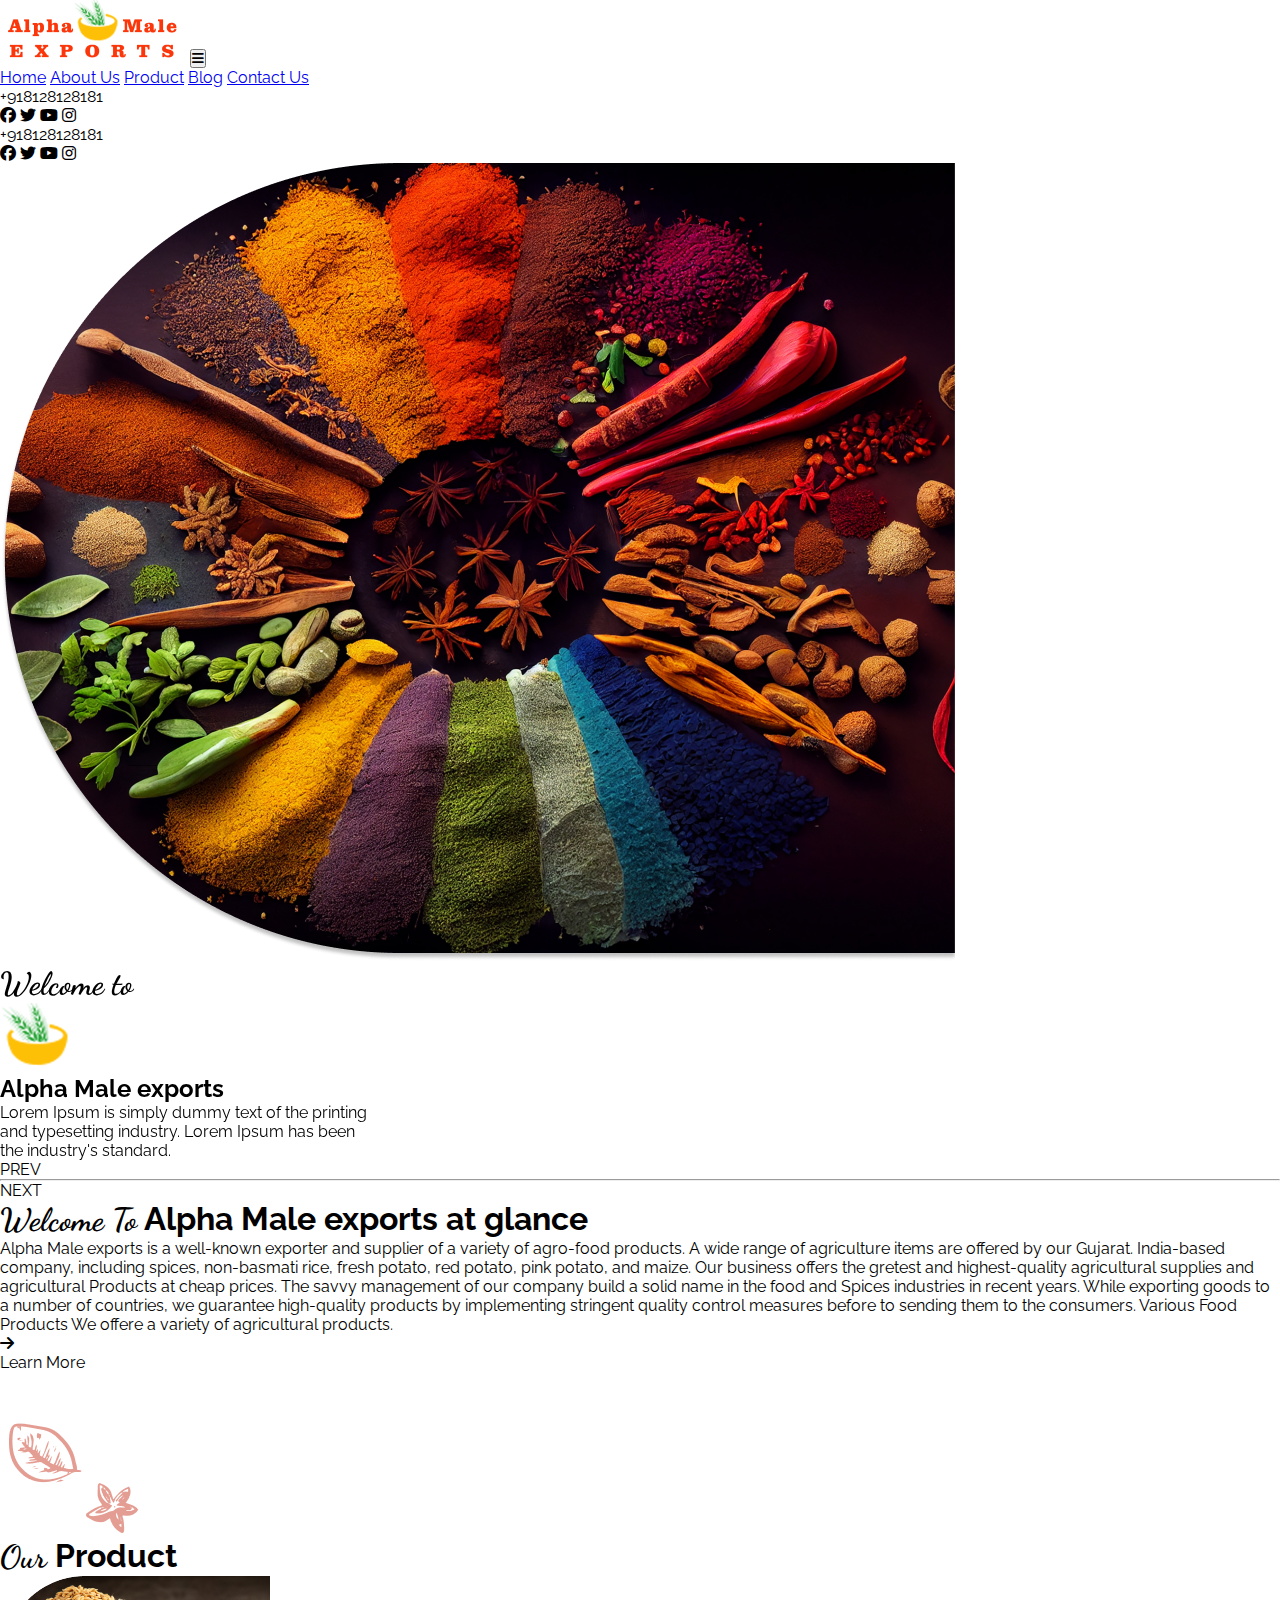
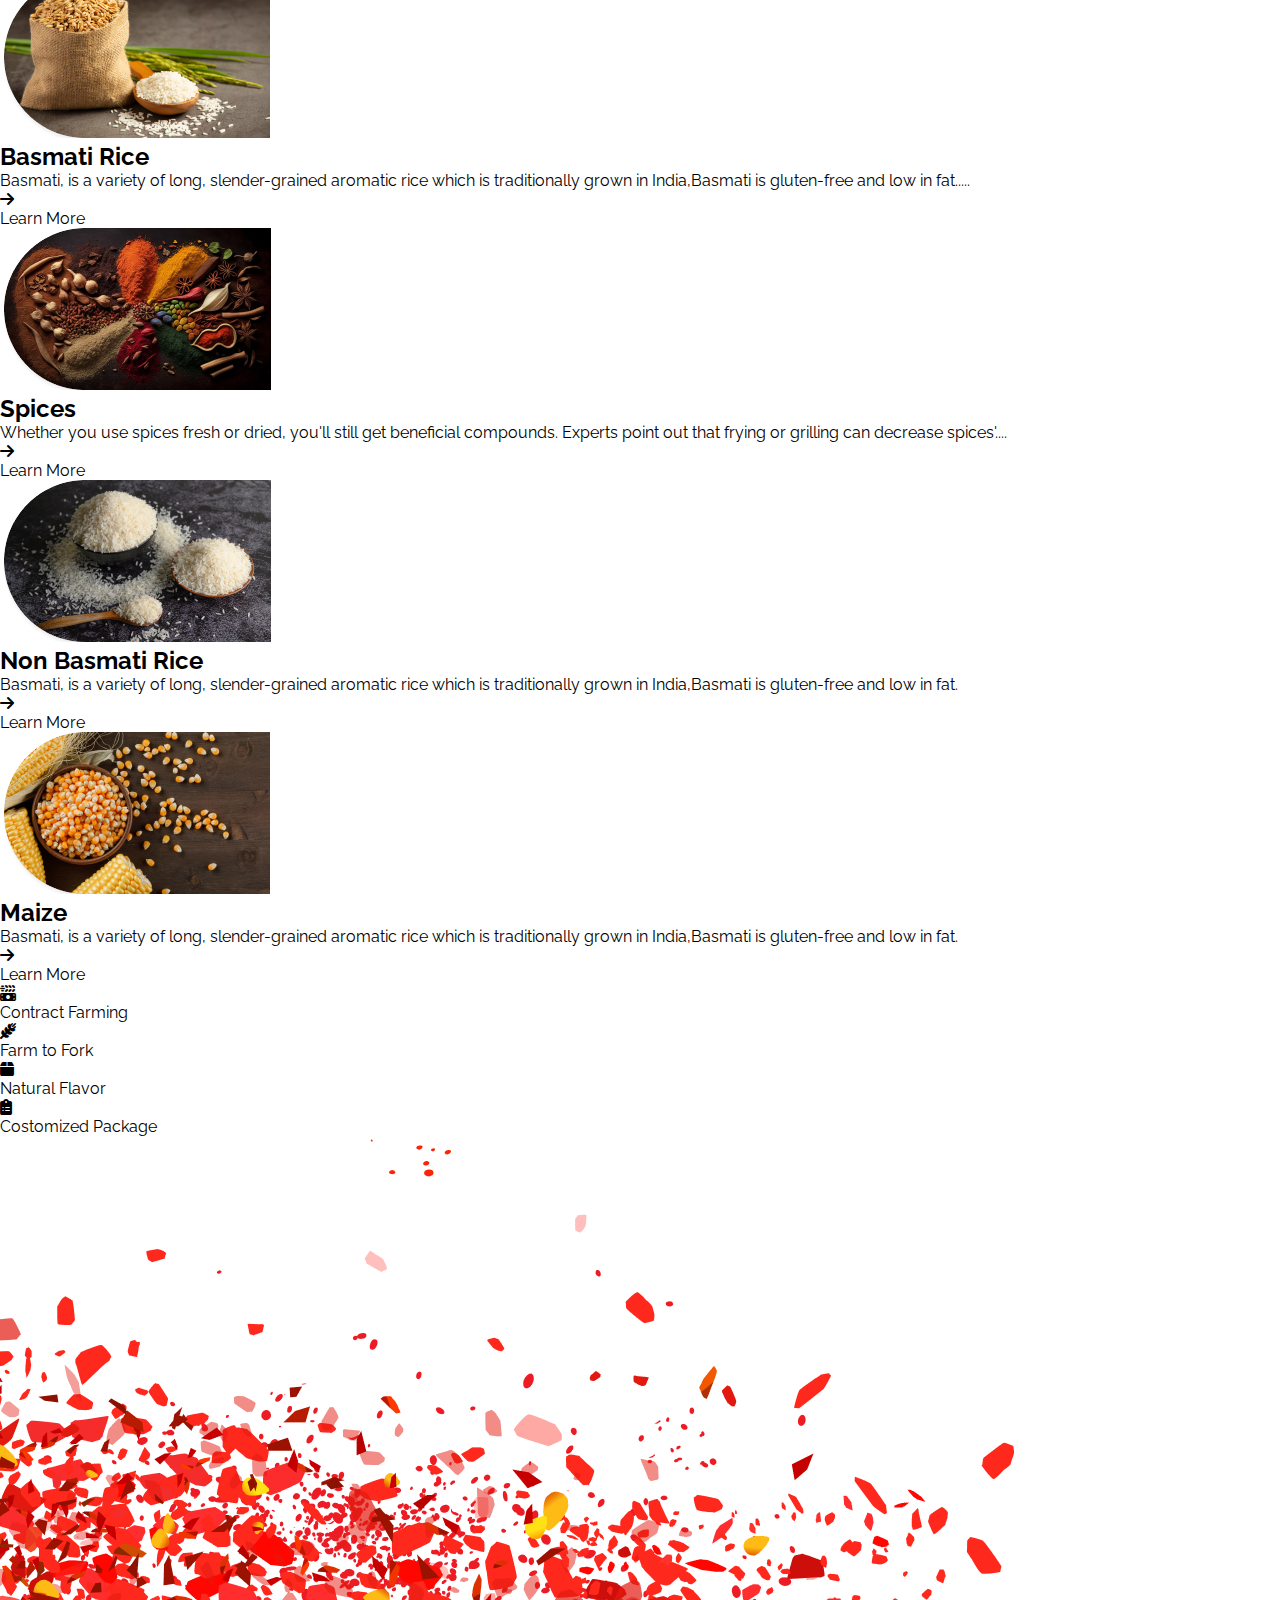
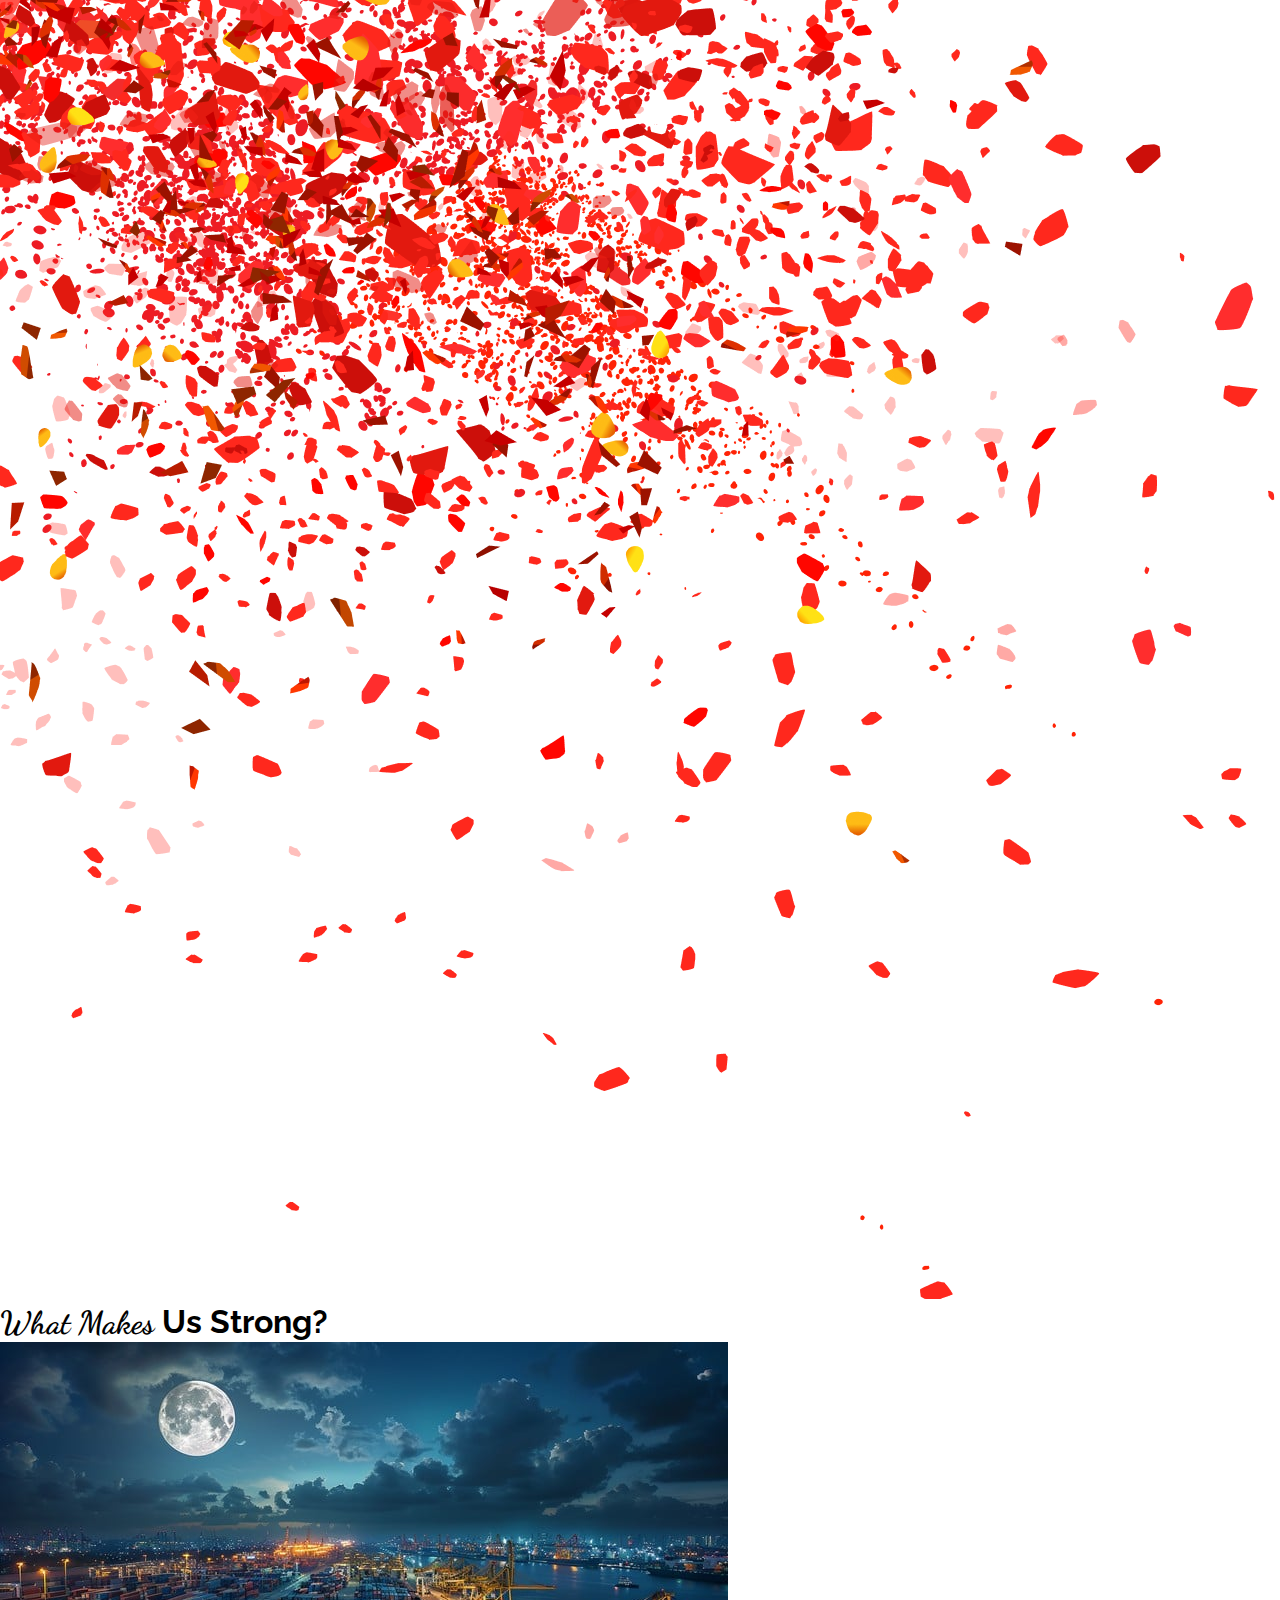
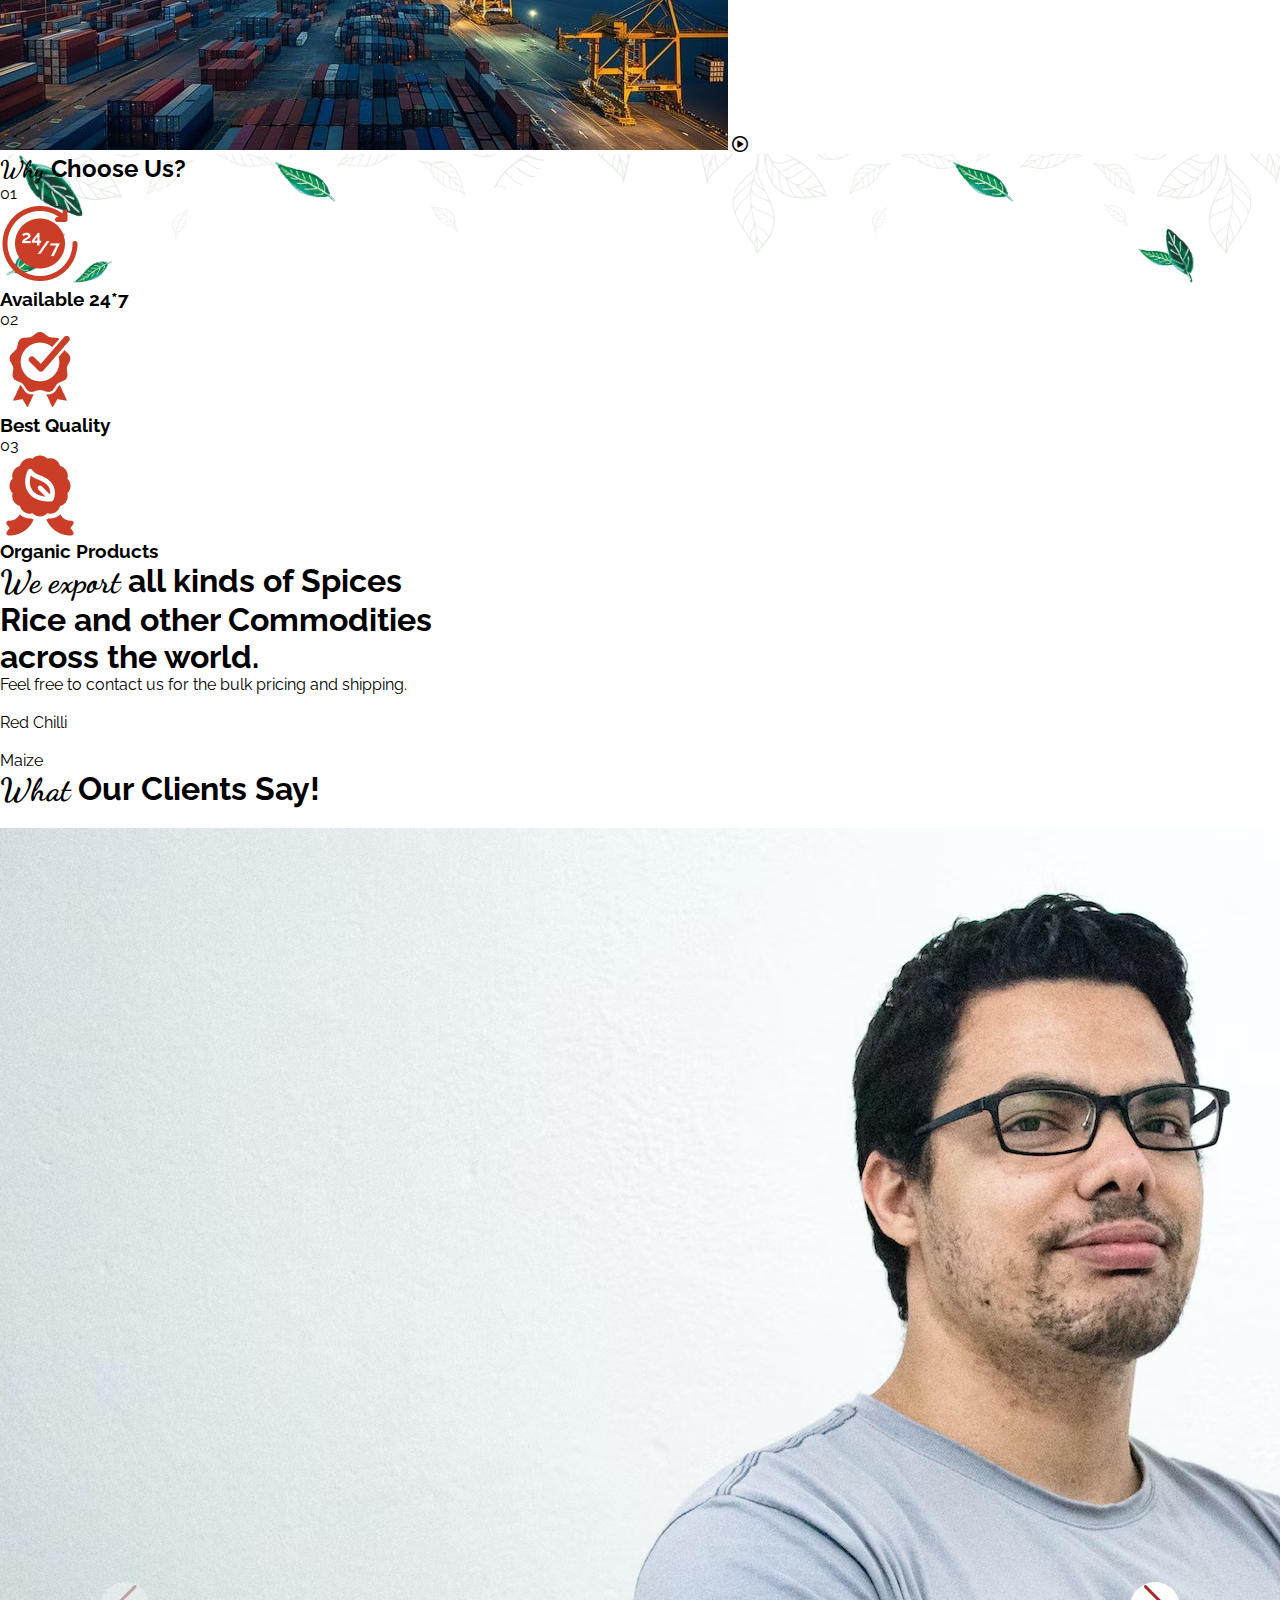
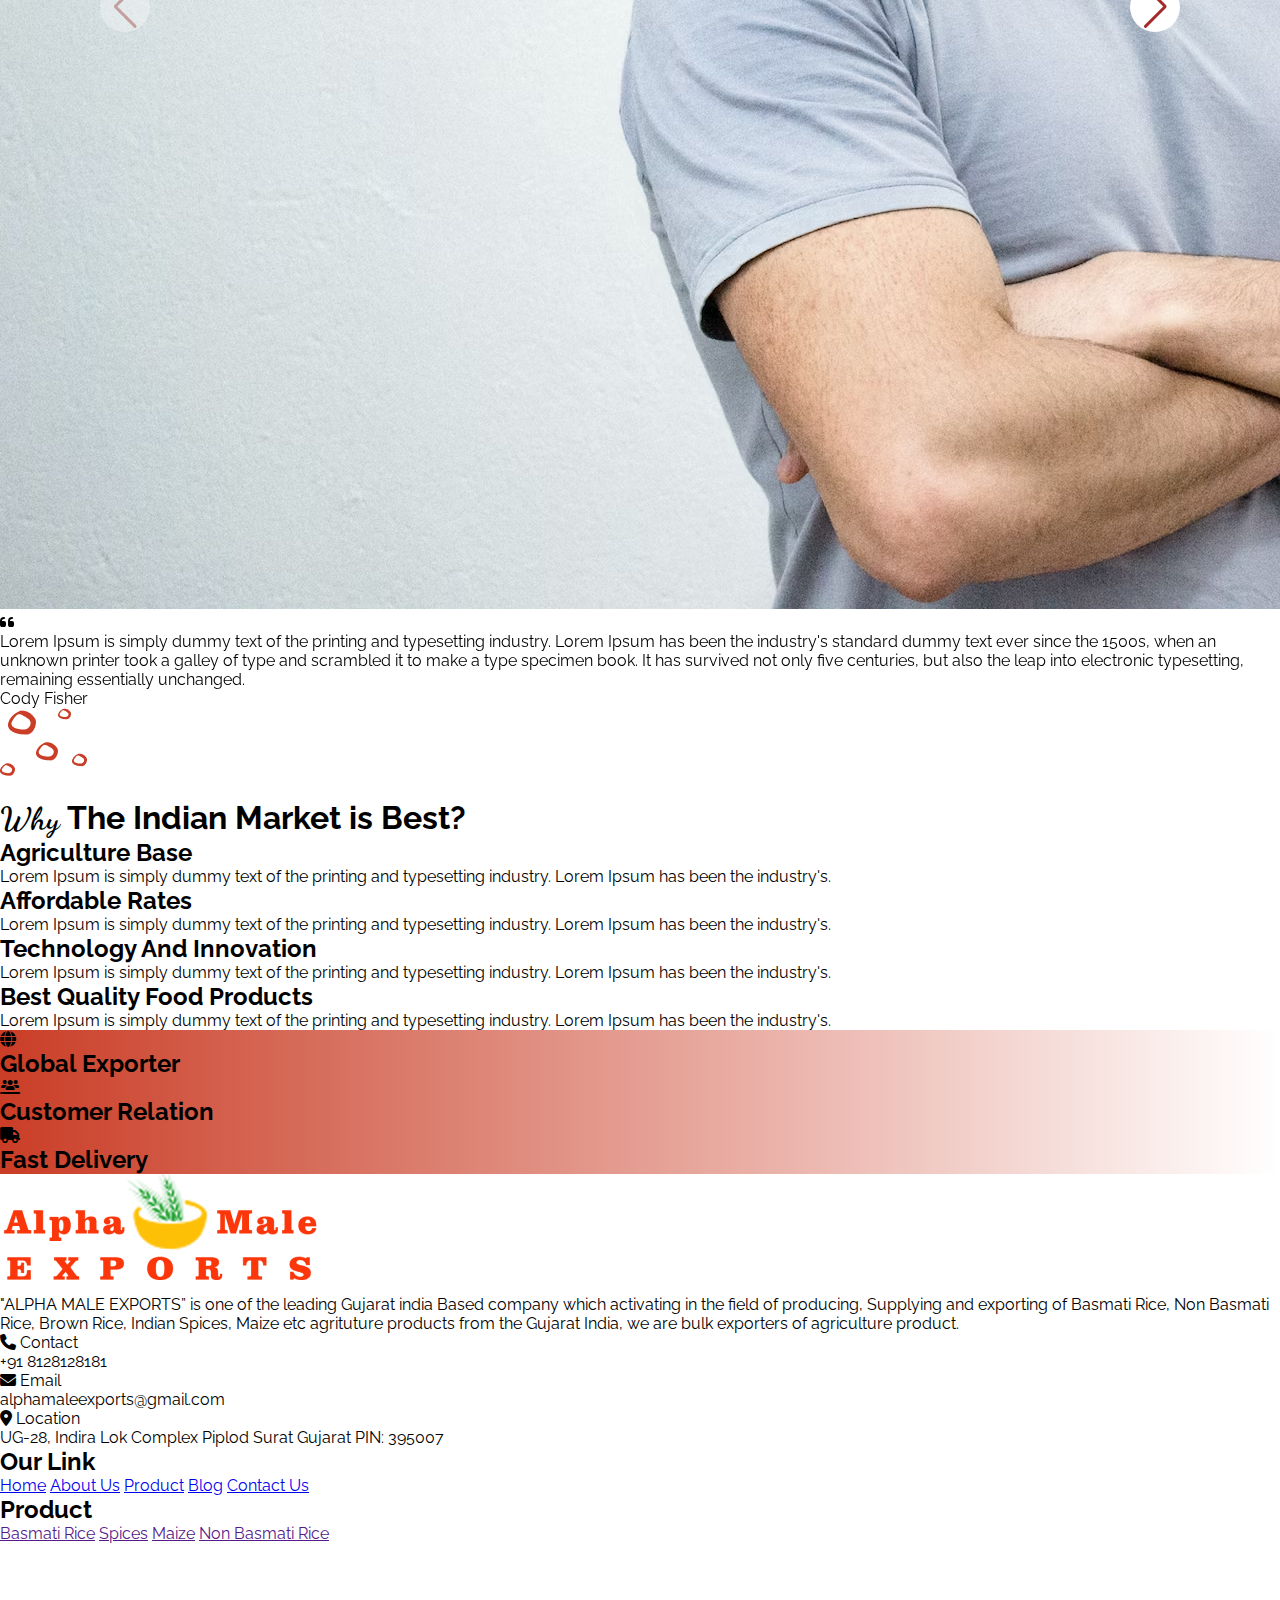
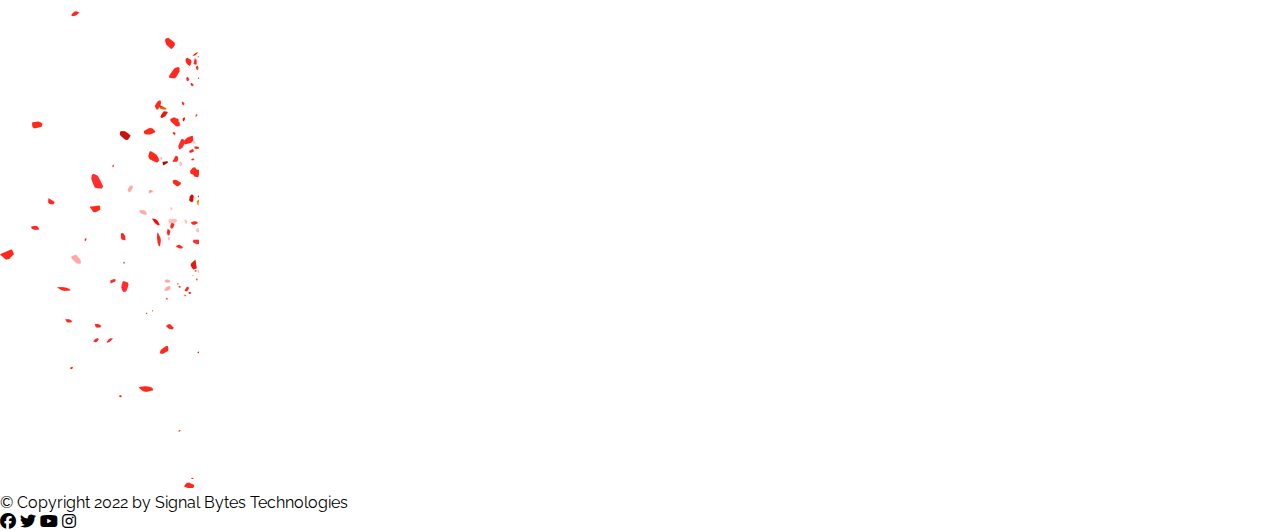
==== commit c3f8661a: "error not solved and changes in footer and responsive done" ====
--- a/index.html
+++ b/index.html
@@ -35,7 +35,7 @@
     <header class="bg-[#CA3D26]">
       <div class="container mx-auto px-4">
         <div
-          class="bg-white flex flex-wrap header items-center justify-between p-5 rounded-b-[30px]"
+          class="bg-white flex flex-wrap header items-center justify-between md:p-5 px-5 py-2 rounded-b-[30px]"
         >
           <!-- Left Content -->
           <div
@@ -186,14 +186,14 @@
                   <img
                     src="assets/images/image 2.png"
                     alt=""
-                    class="absolute hidden md:block right-60 top-0 w-[70px]"
+                    class="absolute hidden md:block right-[48%] -top-4 w-[70px]"
                   />
                   <h2
-                    class="font-bold md:text-[74px] md:my-14 my-2 text-[18px] text-white"
+                    class="font-bold md:text-[74px] md:mt-5 md:mb-3 my-2 text-[18px] text-white"
                   >
                     Alpha Male exports
                   </h2>
-                  <p class="md:text-[24px] md:mb-20 text-[12px] text-white">
+                  <p class="md:text-[24px] md:mb-5 text-[12px] text-white">
                     Lorem Ipsum is simply dummy text of the printing <br />
                     and typesetting industry. Lorem Ipsum has been <br />
                     the industry's standard.
@@ -215,14 +215,14 @@
                   <img
                     src="assets/images/image 2.png"
                     alt=""
-                    class="absolute hidden md:block right-60 top-0 w-[70px]"
+                    class="absolute hidden md:block right-[48%] -top-4 w-[70px]"
                   />
                   <h2
-                    class="font-bold md:text-[74px] md:my-14 my-2 text-[18px] text-white"
+                    class="font-bold md:text-[74px] md:mt-5 md:mb-3 my-2 text-[18px] text-white"
                   >
                     Alpha Male exports
                   </h2>
-                  <p class="md:text-[24px] md:mb-20 text-[12px] text-white">
+                  <p class="md:text-[24px] md:mb-5 text-[12px] text-white">
                     Lorem Ipsum is simply dummy text of the printing <br />
                     and typesetting industry. Lorem Ipsum has been <br />
                     the industry's standard.
@@ -232,7 +232,7 @@
             </div>
 
             <div
-              class="flex md:mt-0 md:py-0 mt-[-50%] py-8 text-white text-sm md:text-md"
+              class="flex md:mt-0 md:py-0 mt-[-50%] py-8 text-white text-sm md:text-lg"
             >
               <p>PREV</p>
               <hr
@@ -257,7 +257,7 @@
           class="text-center md:px-20 md:py-10 px-3 py-5 bg-[#FDF4E4] rounded-3xl relative"
         >
           <div class="flex justify-center mb-5 mt-4">
-            <h1 class="text-3xl font-bold">
+            <h1 class="text-4xl font-bold">
               <span class="text-red-500 dancing lg:text-4xl">Welcome To</span>
               Alpha Male exports at glance
             </h1>
@@ -282,11 +282,15 @@
             ></i>
             <p class="text-[#CA3D26] font-bold ms-3">Learn More</p>
           </div>
-          <img src="assets/images/svg8.png" alt="" class="absolute md:-top-5 top-10 md:left-[17%] -left-3 w-[45px] md:w-[85px]" />
+          <img
+            src="assets/images/svg8.png"
+            alt=""
+            class="absolute md:-top-5 top-10 md:left-[17%] -left-3 w-[45px] md:w-[85px]"
+          />
           <img
             src="assets/images/svg9.png"
             alt=""
-            class="absolute md:top-20 md:right-8 top-28 right-0 w-[45px]  md:w-[52px]"
+            class="absolute md:top-20 md:right-8 top-28 right-0 w-[45px] md:w-[52px]"
           />
         </div>
       </div>
@@ -305,7 +309,7 @@
             <div class="shadow-md rounded-xl p-6">
               <div class="border border-red-500 rounded-xl overflow-hidden">
                 <img
-                  src="assets/images/Rectangle 17.png"
+                  src="assets/images/basmati.png"
                   alt=""
                   class="mt-3 mb-5 float-right"
                 />
@@ -328,7 +332,7 @@
             <div class="shadow-md rounded-xl p-6">
               <div class="border border-yellow-500 rounded-xl overflow-hidden">
                 <img
-                  src="assets/images/Rectangle 17 (1).png"
+                  src="assets/images/spices.png"
                   alt=""
                   class="mt-3 mb-5 float-right"
                 />
@@ -351,7 +355,7 @@
             <div class="shadow-md rounded-xl p-6">
               <div class="border border-red-500 rounded-xl overflow-hidden">
                 <img
-                  src="assets/images/Rectangle 17 (2).png"
+                  src="assets/images/non basmati.png"
                   alt=""
                   class="mt-3 mb-5 float-right"
                 />
@@ -374,7 +378,7 @@
             <div class="shadow-md rounded-xl p-6">
               <div class="border border-yellow-500 rounded-xl overflow-hidden">
                 <img
-                  src="assets/images/Rectangle 17 (3).png"
+                  src="assets/images/mazieCard.png"
                   alt=""
                   class="mt-3 mb-5 float-right"
                 />
@@ -406,7 +410,7 @@
           <div class="w-full md:w-1/2 relative">
             <div class="flex">
               <div class="w-1/2">
-                <div class="shadow-lg p-5 text-center m-5 rounded-2xl">
+                <div class="shadow-lg p-5 text-center m-5 rounded-2xl bg-white">
                   <i
                     class="fa-solid fa-money-bill-wheat text-4xl bg-[#CA3D26] rounded-full px-5 py-4 text-white"
                   ></i>
@@ -416,7 +420,7 @@
                 </div>
               </div>
               <div class="w-1/2">
-                <div class="shadow-lg p-5 text-center m-5 rounded-2xl">
+                <div class="shadow-lg p-5 text-center m-5 rounded-2xl bg-white">
                   <i
                     class="fa-solid fa-wheat-awn text-4xl bg-yellow-500 rounded-full px-5 py-4 text-white"
                   ></i>
@@ -426,7 +430,7 @@
             </div>
             <div class="flex">
               <div class="w-1/2">
-                <div class="shadow-lg p-5 text-center m-5 rounded-2xl">
+                <div class="shadow-lg p-5 text-center m-5 rounded-2xl bg-white">
                   <i
                     class="fa-solid fa-box text-4xl bg-yellow-500 rounded-full px-5 py-4 text-white"
                   ></i>
@@ -436,7 +440,7 @@
                 </div>
               </div>
               <div class="w-1/2">
-                <div class="shadow-lg p-5 text-center m-5 rounded-2xl">
+                <div class="shadow-lg p-5 text-center m-5 rounded-2xl bg-white">
                   <i
                     class="fa-solid fa-clipboard-list text-4xl bg-[#CA3D26] rounded-full px-6 py-4 text-white"
                   ></i>
@@ -449,13 +453,14 @@
             <img
               src="assets/images/svg7.png"
               alt=""
-              class="absolute top-[10%] -left-[25%] w-[300px]"
+              class="absolute top-[10%] -left-[25%] w-[300px] -z-50"
             />
           </div>
-          <div class="w-full lg:w-1/2 relative lg:ms-12 px-3 lg:px-0 py-5 md:py-0">
+          <div
+            class="w-full lg:w-1/2 relative lg:ms-12 px-3 lg:px-0 py-5 md:py-0"
+          >
             <h1 class="text-2xl md:text-4xl font-bold">
-              <span class="text-red-500 dancing">What Makes </span> Us
-              Strong?
+              <span class="text-red-500 dancing">What Makes </span> Us Strong?
             </h1>
             <img
               src="assets/images/portViewImg.jpg"
@@ -474,95 +479,93 @@
     <section class="md:my-24 my-14 bg-[#FDF4E4]">
       <div class="container mx-auto text-center">
         <div class="py-20 px-4 chooseBgImg">
-          <!-- Header -->
           <div class="">
-            <h2 class="text-center text-3xl md:text-4xl font-bold pb-10 md:pb-20">
+            <h2
+              class="text-center text-3xl md:text-4xl font-bold pb-10 md:pb-20"
+            >
               <span class="text-red-500 dancing">Why</span> Choose Us?
             </h2>
           </div>
 
           <!-- Features Section -->
-          <div
-            class="flex flex-wrap justify-evenly items-center mt-10 md:space-y-0 md:space-x-4"
-          >
-            <!-- Card 1 -->
-            <div class="md:w-1/3 w-1/2 text-center relative flex justify-center items-center">
-              <p
-                class="absolute -top-8 right-0 md:-top-16 md:-right-10 transform -translate-x-1/2 text-4xl md:text-7xl text-gray-300 font-bold"
+          <div class="mt-10 flex flex-wrap justify-evenly items-center">
+            
+            <!-- card 1 -->
+            <div class="md:w-1/3 w-1/2">
+              <div
+                class="feature-content pe-[100px] border-r-[2px] border-dotted border-black"
               >
-                01
-              </p>
-              <img
-                src="assets/images/Frame.png"
-                alt="Available 24/7"
-                class="md:mx-auto me-1 w-[45px]"
-              />
-              <h3 class="text-[14px] md:text-2xl font-bold mt-4 md:ms-5 mb-3">
-                Available 24*7
-              </h3>
-            </div>
-
-            <!-- Divider -->
-            <div
-              class="hidden md:block border-l-2 border-dotted border-black h-16"
-            ></div>
-
-            <!-- Card 2 -->
-            <div
-              class="md:w-1/3 w-1/2 text-center relative flex justify-center items-center my-5 md:my-0"
-            >
-              <p
-                class="my-5 md:my-0 absolute -top-12 right-0 md:-top-16 md:-right-10 transform -translate-x-1/2 text-4xl md:text-7xl text-gray-300 font-bold"
+                <div class="feature-1">
+                  <p
+                    class="text-center ps-[30px] text-4xl md:text-7xl text-gray-300 font-bold"
+                  >
+                    01
+                  </p>
+                </div>
+                <div class="flex justify-center gap-4 items-center">
+                  <img
+                    src="assets/images/Frame.png"
+                    alt="Available 24/7"
+                    class="w-[45px] md:w-[80px]"
+                  />
+                  <h3 class="text-[14px] md:text-2xl font-bold">
+                    Available 24*7
+                  </h3>
+                </div>
+              </div>
+            </div>
+
+            <!-- card 2 -->
+            <div class="md:w-1/3 w-1/2">
+                <div
+                class="feature-content pe-[100px] border-r-[2px] border-dotted border-black"
               >
-                02
-              </p>
-              <img
-                src="assets/images/Frame (1).png"
-                alt="Available 24/7"
-                class="md:mx-auto ms-3 w-[45px]"
-              />
-              <h3 class="text-[14px] md:text-2xl font-bold mt-4 md:ms-5 mb-3">
-                Best Quality
-              </h3>
-            </div>
-
-            <!-- Divider -->
-            <div
-              class="hidden md:block border-l-2 border-dotted border-black h-16"
-            ></div>
-
-            <!-- Card 3 -->
-            <div class="md:w-1/3 w-full text-center relative flex justify-center items-center mt-8 md:mt-0">
-              <p
-                class="my-5 md:my-0 absolute -top-14 right-12 md:-top-16 md:-right-10 transform -translate-x-1/2 text-4xl md:text-7xl text-gray-300 font-bold"
-              >
-                03
-              </p>
-              <img
-                src="assets/images/Frame (2).png"
-                alt="Available 24/7"
-                class="md:mx-auto me-3 w-[45px]"
-              />
-              <h3
-                class="text-[14px] md:text-2xl font-bold mt-4 md:ms-5 mb-3"
-              >
-                Organic Products
-              </h3>
-            </div>
-
-            <!-- <div class="text-center relative">
-              <p
-                class="absolute -top-6 left-1/2 transform -translate-x-1/2 text-5xl text-gray-200 font-bold"
-              >
-                03
-              </p>
-              <img
-                src="assets/images/Frame (2).png"
-                alt="Organic Products"
-                class="mx-auto"
-              />
-              <h3 class="text-lg font-semibold mt-4">Organic Products</h3>
-            </div> -->
+                <div class="feature-1">
+                  <p
+                    class="text-end text-4xl md:text-7xl text-gray-300 font-bold"
+                  >
+                    02
+                  </p>
+                </div>
+                <div class="flex justify-center gap-4 items-center">
+                  <img
+                    src="assets/images/Frame (1).png"
+                    alt="Available 24/7"
+                    class="w-[45px] md:w-[80px]"
+                  />
+                  <h3 class="text-[14px] md:text-2xl font-bold">
+                    Best Quality
+                  </h3>
+                </div>
+              </div>
+                
+            </div>
+             
+            <!-- card 3 -->
+            <div class="md:w-1/3 w-full">
+                <div
+                  class="feature-content"
+                  >
+                    <div class="feature-1">
+                      <p
+                        class="text-end text-4xl md:text-7xl text-gray-300 font-bold"
+                      >
+                        03
+                      </p>
+                    </div>
+                    <div class="flex justify-center gap-4 items-center ">
+                      <img
+                        src="assets/images/Frame (2).png"
+                        alt="Available 24/7"
+                        class="w-[45px] md:w-[80px]"
+                      />
+                      <h3 class="text-[14px] md:text-2xl font-bold">
+                        Organic Products
+                      </h3>
+                    </div>
+                </div>
+            </div>
+            </div> 
           </div>
         </div>
       </div>
@@ -572,8 +575,8 @@
     <section class="md:my-24 px-3 lg:px-0">
       <div class="container mx-auto">
         <div class="flex flex-wrap">
-          <div class="w-full lg:w-1/2 my-12">
-            <h1 class="text-2xl md:text-4xl font-bold">
+          <div class="w-full lg:w-1/2 md:py-12">
+            <h1 class="text-2xl md:text-4xl font-bold ">
               <span class="text-red-500 dancing">We export</span> all kinds of
               Spices <br />
               Rice and other Commodities <br />
@@ -622,7 +625,7 @@
     <!-- Our Clients -->
     <section class="my-28 px-3 lg:px-0">
       <div class="container mx-auto">
-        <h1 class="text-2xl md:text-4xl font-bold text-center my-12">
+        <h1 class="text-3xl md:text-4xl font-bold text-center my-12">
           <span class="text-red-500 dancing">What </span> Our Clients Say!
         </h1>
         <div class="swiper mySwiper">
@@ -845,13 +848,13 @@
     <!-- Indian Market -->
     <section class="my-24 px-3 lg:px-0">
       <div class="container mx-auto">
-        <h1 class="text-2xl md:text-4xl font-bold text-center my-8 md:my-20">
+        <h1 class="text-3xl md:text-[45px] font-bold text-center my-8 md:my-20">
           <span class="text-red-500 dancing">Why</span> The Indian Market is
           Best?
         </h1>
         <div class="md:flex">
           <div class="w-full md:w-1/2 md:m-5">
-            <div class="shadow-lg p-10 rounded-xl">
+            <div class="shadow-lg p-10 rounded-xl bg-white">
               <h2 class="text-red-500 text-xl font-bold">Agriculture Base</h2>
               <p class="mt-5 text-gray-600 w-3/4">
                 Lorem Ipsum is simply dummy text of the printing and typesetting
@@ -860,7 +863,7 @@
             </div>
           </div>
           <div class="w-full md:w-1/2 md:m-5">
-            <div class="shadow-lg p-10 rounded-xl">
+            <div class="shadow-lg p-10 rounded-xl bg-white">
               <h2 class="text-red-500 text-xl font-bold">Affordable Rates</h2>
               <p class="mt-5 text-gray-600 w-3/4">
                 Lorem Ipsum is simply dummy text of the printing and typesetting
@@ -871,7 +874,7 @@
         </div>
         <div class="md:flex">
           <div class="w-full md:w-1/2 md:m-5">
-            <div class="shadow-lg p-10 rounded-xl">
+            <div class="shadow-lg p-10 rounded-xl bg-white">
               <h2 class="text-red-500 text-xl font-bold">
                 Technology And Innovation
               </h2>
@@ -882,7 +885,7 @@
             </div>
           </div>
           <div class="w-full md:w-1/2 md:m-5">
-            <div class="shadow-lg p-10 rounded-xl">
+            <div class="shadow-lg p-10 rounded-xl bg-white">
               <h2 class="text-red-500 text-xl font-bold">
                 Best Quality Food Products
               </h2>
@@ -914,7 +917,7 @@
             <div
               class="text-white text-center z-10 md:border-r-[1px] md:border-white border-dotted"
             >
-              <i class="fa-solid fa-users-line  md:text-4xl text-3xl"></i>
+              <i class="fa-solid fa-users-line md:text-4xl text-3xl"></i>
               <h2 class="md:text-xl font-semibold md:mt-4 mt-2 md:mb-0 mb-7">
                 Customer Relation
               </h2>
@@ -923,7 +926,9 @@
           <div class="md:w-1/3 w-full">
             <div class="text-white text-center z-10">
               <i class="fa-solid fa-truck md:text-4xl text-3xl"></i>
-              <h2 class="md:text-xl font-semibold md:mt-4 mt-2">Fast Delivery</h2>
+              <h2 class="md:text-xl font-semibold md:mt-4 mt-2">
+                Fast Delivery
+              </h2>
             </div>
           </div>
         </div>
@@ -948,7 +953,7 @@
               are bulk exporters of agriculture product.
             </p>
           </div>
-          <div class="w-full md:w-1/2">  
+          <div class="w-full md:w-1/2">
             <div class="flex md:justify-end flex-wrap mt-7">
               <div class="me-[35px] mb-8 md:mb-0">
                 <i
@@ -973,7 +978,7 @@
                 <span class="font-bold text-xl">Location</span> <br />
                 <span class="me-10 text-gray-600"
                   >UG-28, Indira Lok Complex Piplod Surat Gujarat PIN:
-                 395007</span
+                  395007</span
                 >
               </div>
             </div>
@@ -991,20 +996,22 @@
               <a href="/contact.html" class="me-8">Contact Us</a>
             </div>
           </div>
-          <div class="md:w-1/2">
-            <h2 class="mt-9 font-bold text-lg">Product</h2>
-            <div class="mt-6 font-semibold text-gray-600">
-              <a href="" class="me-8">Basmati Rice</a>
-              <a href="" class="me-8">Spices</a>
-              <a href="" class="me-8">Maize</a>
-              <a href="" class="me-8">Non Basmati Rice</a>
+          <div class="md:w-1/2 flex justify-end">
+            <div class="product-menu">
+              <h2 class="mt-9 font-bold text-lg">Product</h2>
+              <div class="mt-6 font-semibold text-gray-600">
+                <a href="" class="me-8">Basmati Rice</a>
+                <a href="" class="me-8">Spices</a>
+                <a href="" class="me-8">Maize</a>
+                <a href="" class="me-8">Non Basmati Rice</a>
+              </div>
             </div>
           </div>
         </div>
         <img
           src="assets/images/svg7 (2).png"
           alt=""
-          class="absolute -top-20 -right-10"
+          class="absolute -top-20 -right-10 -z-50"
         />
       </div>
     </footer>
